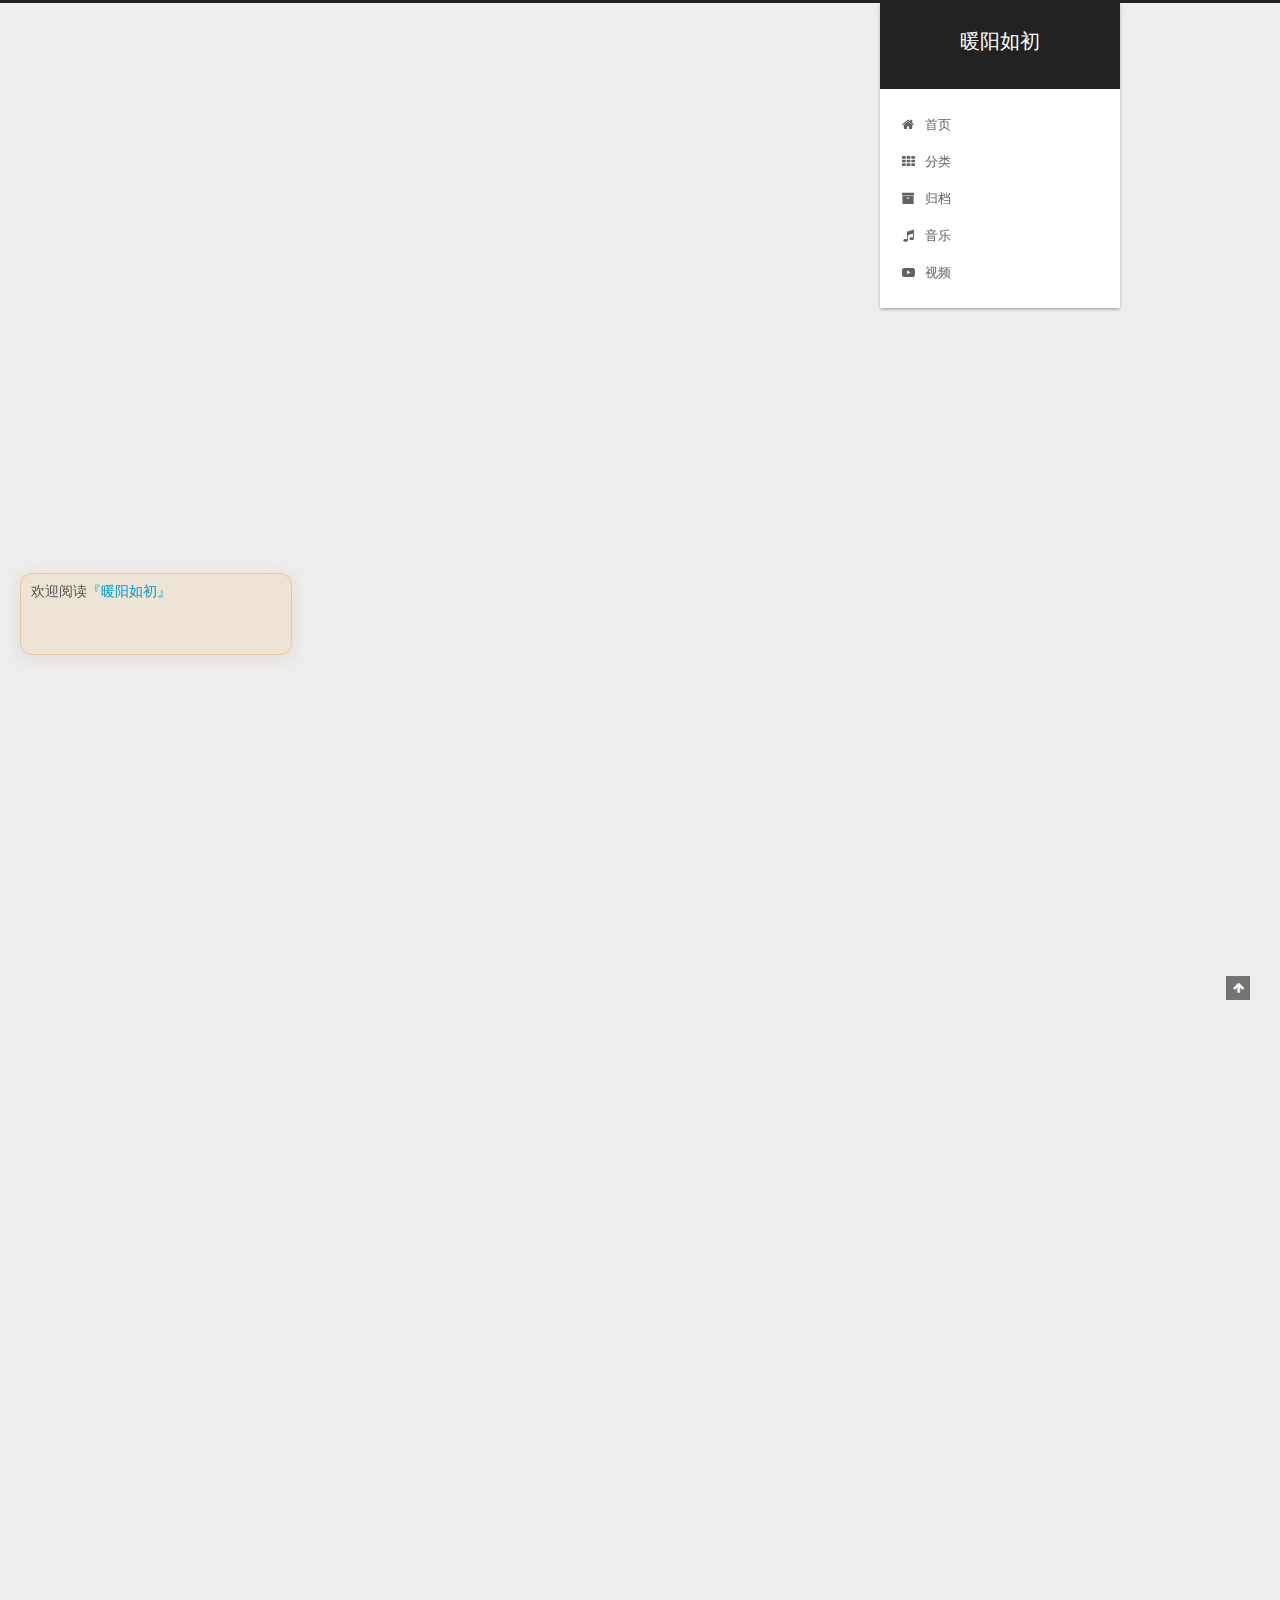
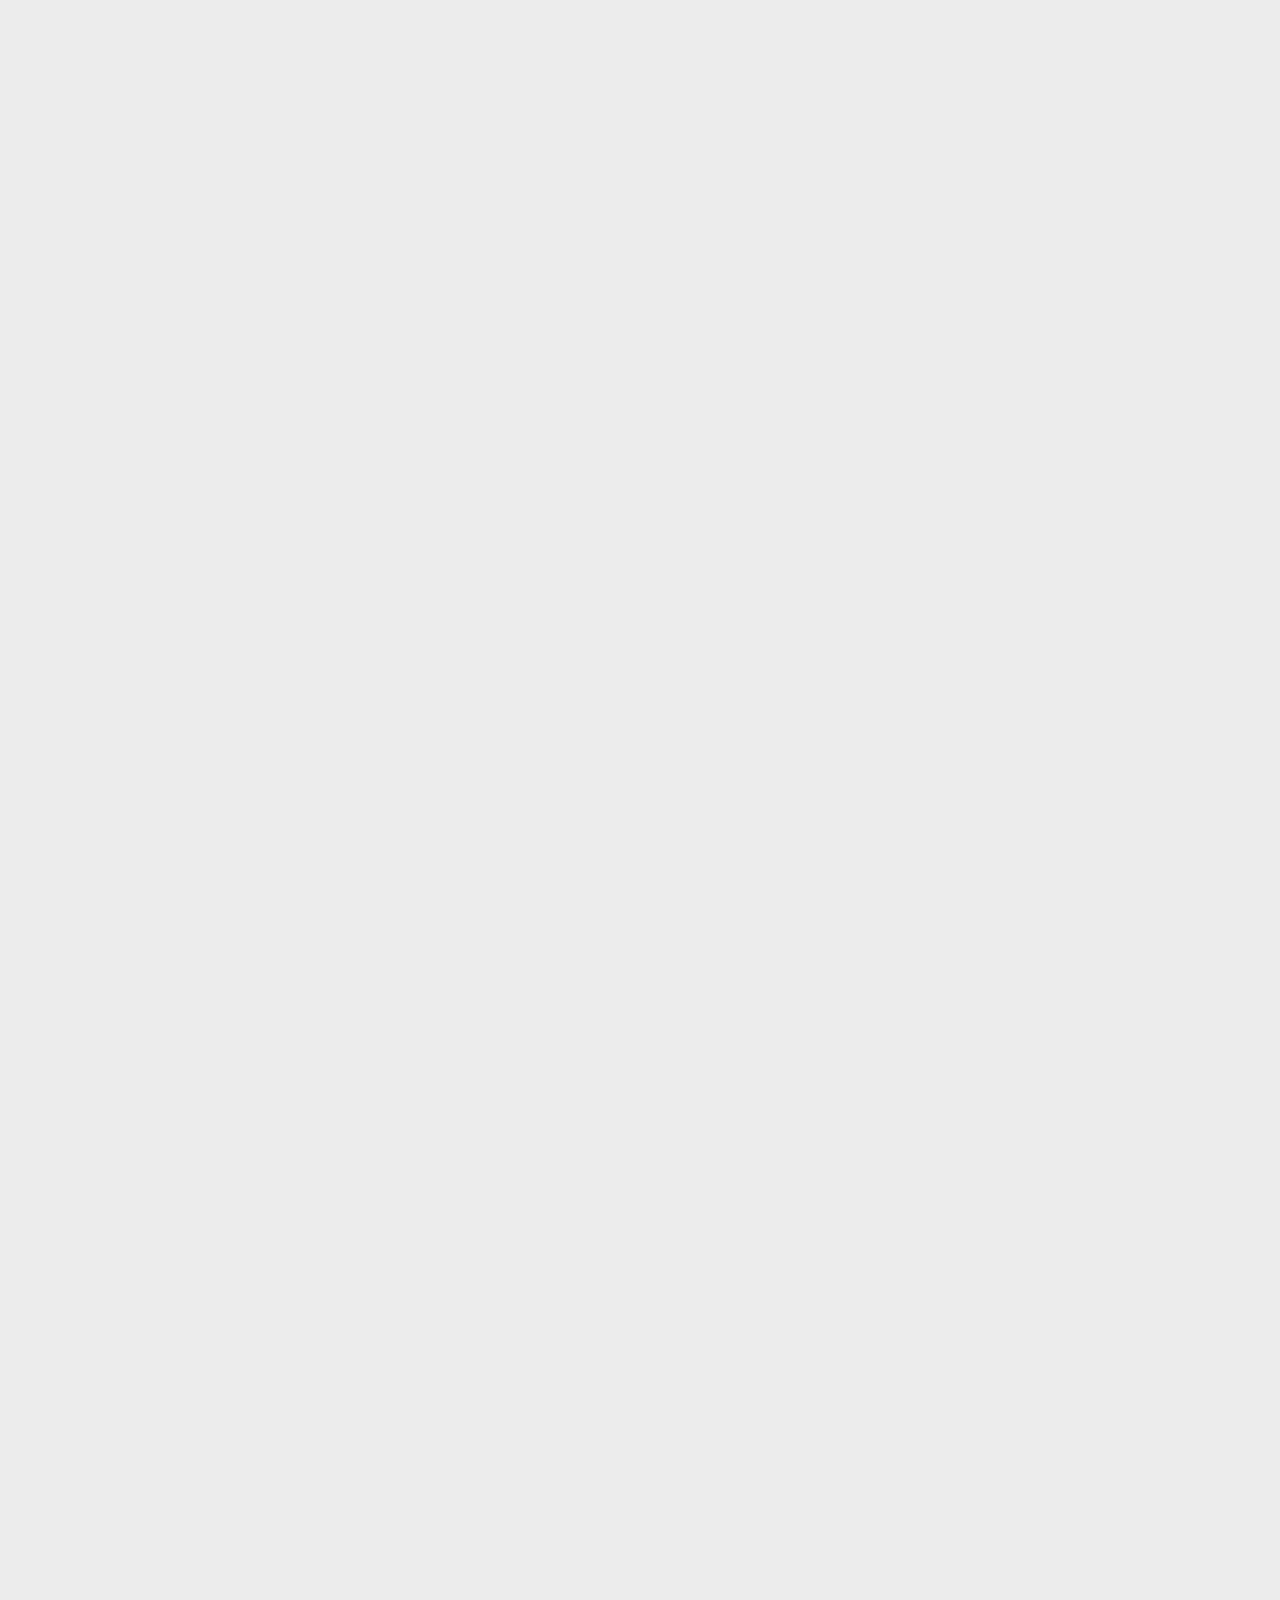
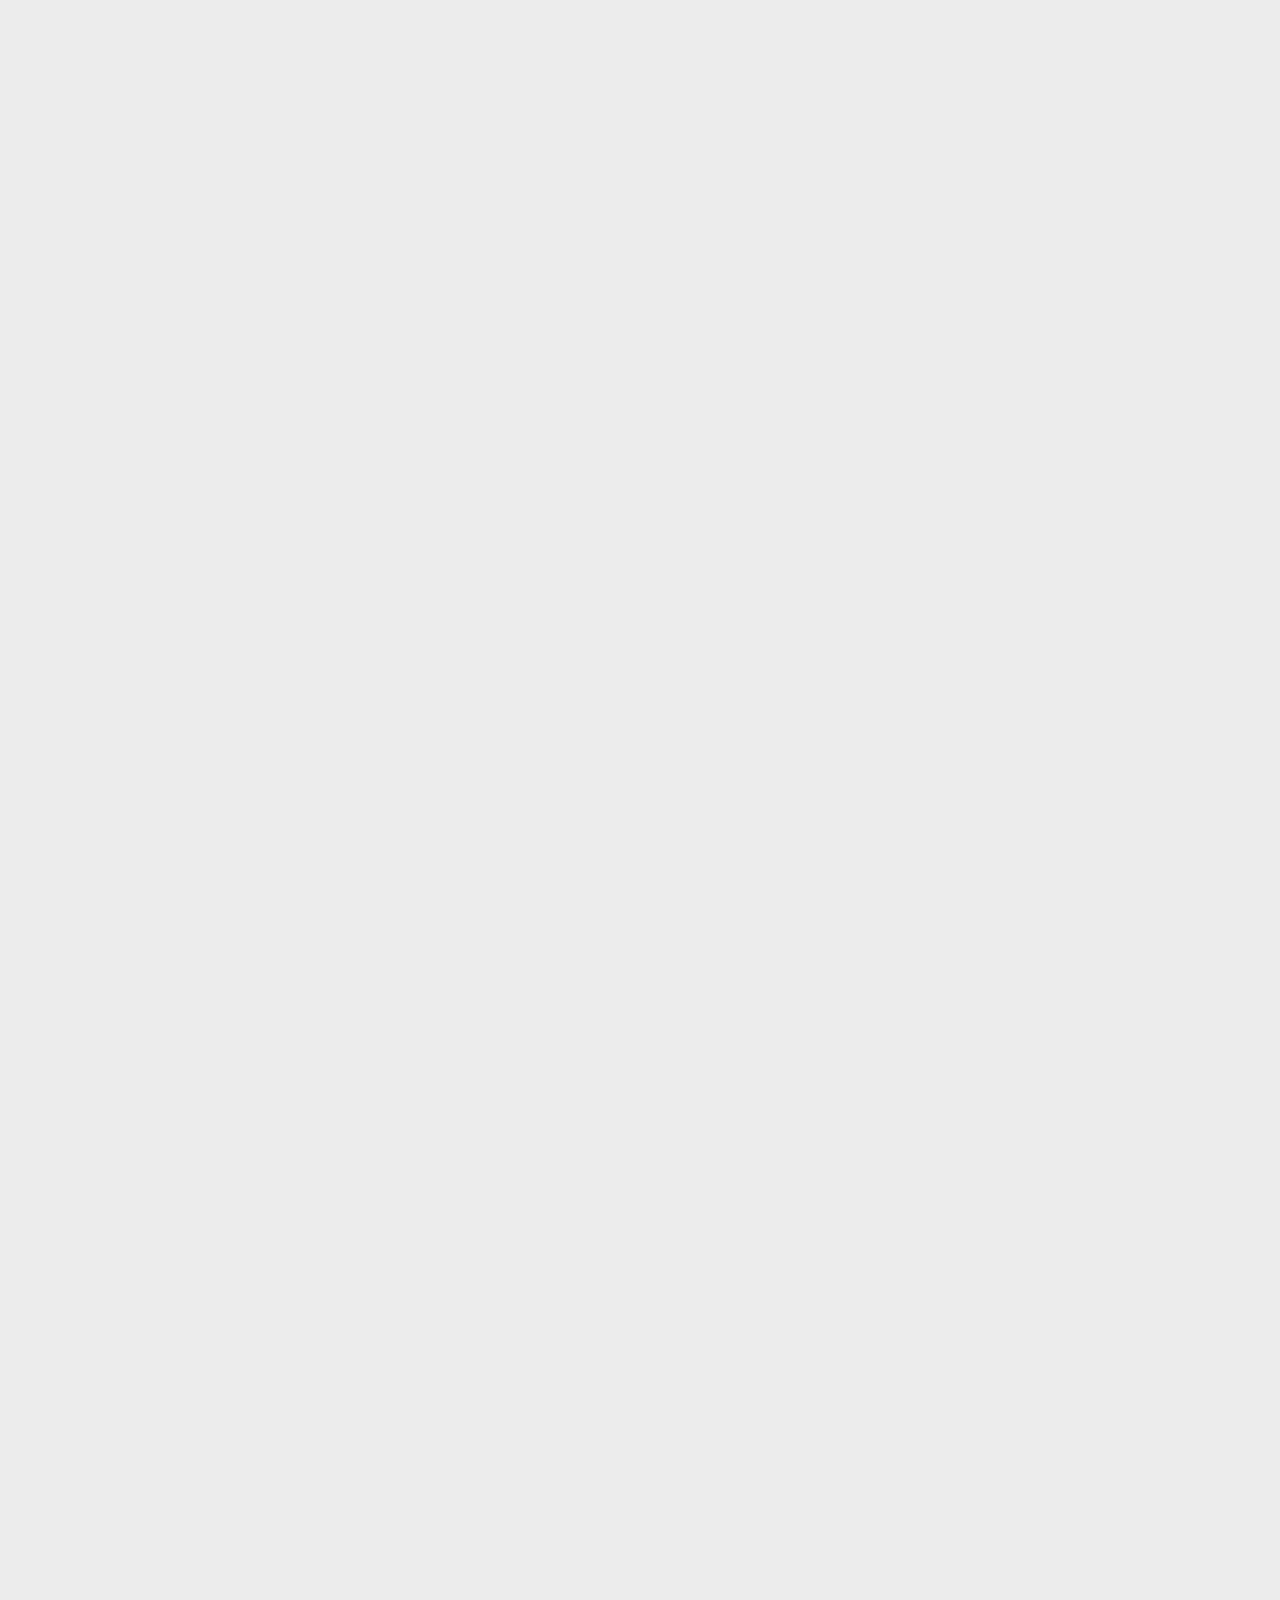
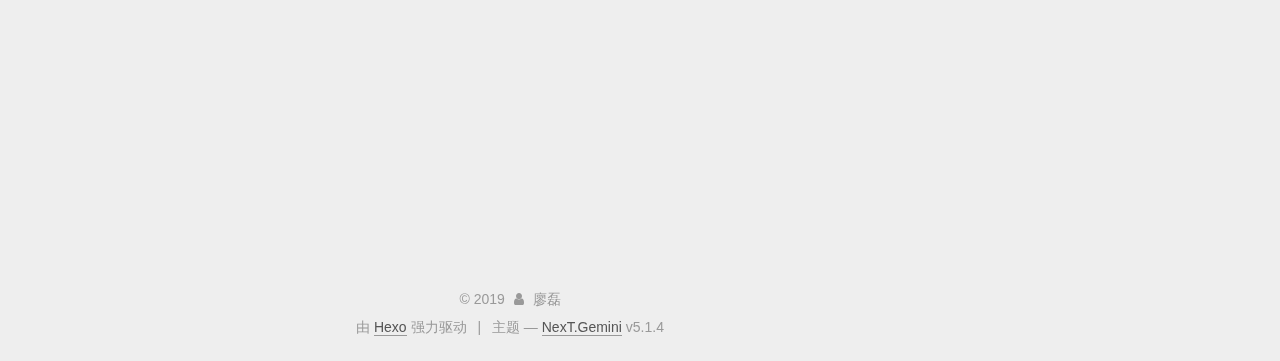
==== index.html @ 7edcfca5 "Site updated: 2019-04-24 14:25:27" ====
<!DOCTYPE html>



  


<html class="theme-next gemini use-motion" lang="zh-Hans">
<head><meta name="generator" content="Hexo 3.8.0">
  <meta charset="UTF-8">
<meta http-equiv="X-UA-Compatible" content="IE=edge">
<meta name="viewport" content="width=device-width, initial-scale=1, maximum-scale=1">
<meta name="theme-color" content="#222">









<meta http-equiv="Cache-Control" content="no-transform">
<meta http-equiv="Cache-Control" content="no-siteapp">
















  
  
  <link href="/lib/fancybox/source/jquery.fancybox.css?v=2.1.5" rel="stylesheet" type="text/css">







<link href="/lib/font-awesome/css/font-awesome.min.css?v=4.6.2" rel="stylesheet" type="text/css">

<link href="/css/main.css?v=5.1.4" rel="stylesheet" type="text/css">


  <link rel="apple-touch-icon" sizes="180x180" href="/images/apple-touch-icon-next.png?v=5.1.4">


  <link rel="icon" type="image/png" sizes="32x32" href="/images/favicon-32x32-next.png?v=5.1.4">


  <link rel="icon" type="image/png" sizes="16x16" href="/images/favicon-16x16-next.png?v=5.1.4">


  <link rel="mask-icon" href="/images/logo.svg?v=5.1.4" color="#222">





  <meta name="keywords" content="Hexo, NexT">










<meta property="og:type" content="website">
<meta property="og:title" content="暖阳如初">
<meta property="og:url" content="http://yoursite.com/index.html">
<meta property="og:site_name" content="暖阳如初">
<meta property="og:locale" content="zh-Hans">
<meta name="twitter:card" content="summary">
<meta name="twitter:title" content="暖阳如初">



<script type="text/javascript" id="hexo.configurations">
  var NexT = window.NexT || {};
  var CONFIG = {
    root: '/',
    scheme: 'Gemini',
    version: '5.1.4',
    sidebar: {"position":"right","display":"post","offset":12,"b2t":false,"scrollpercent":false,"onmobile":false},
    fancybox: true,
    tabs: true,
    motion: {"enable":true,"async":false,"transition":{"post_block":"fadeIn","post_header":"slideDownIn","post_body":"slideDownIn","coll_header":"slideLeftIn","sidebar":"slideUpIn"}},
    duoshuo: {
      userId: '0',
      author: '博主'
    },
    algolia: {
      applicationID: '',
      apiKey: '',
      indexName: '',
      hits: {"per_page":10},
      labels: {"input_placeholder":"Search for Posts","hits_empty":"We didn't find any results for the search: ${query}","hits_stats":"${hits} results found in ${time} ms"}
    }
  };
</script>



  <link rel="canonical" href="http://yoursite.com/">





  <title>暖阳如初</title>
  








</head>

<body itemscope itemtype="http://schema.org/WebPage" lang="zh-Hans">

  
  
    
  

  <div class="container sidebar-position-right 
  page-home">
    <div class="headband"></div>

    <header id="header" class="header" itemscope itemtype="http://schema.org/WPHeader">
      <div class="header-inner"><div class="site-brand-wrapper">
  <div class="site-meta ">
    

    <div class="custom-logo-site-title">
      <a href="/" class="brand" rel="start">
        <span class="logo-line-before"><i></i></span>
        <span class="site-title">暖阳如初</span>
        <span class="logo-line-after"><i></i></span>
      </a>
    </div>
      
        <p class="site-subtitle"></p>
      
  </div>

  <div class="site-nav-toggle">
    <button>
      <span class="btn-bar"></span>
      <span class="btn-bar"></span>
      <span class="btn-bar"></span>
    </button>
  </div>
</div>

<nav class="site-nav">
  

  
    <ul id="menu" class="menu">
      
        
        <li class="menu-item menu-item-home">
          <a href="/" rel="section">
            
              <i class="menu-item-icon fa fa-fw fa-home"></i> <br>
            
            首页
          </a>
        </li>
      
        
        <li class="menu-item menu-item-categories">
          <a href="/categories/" rel="section">
            
              <i class="menu-item-icon fa fa-fw fa-th"></i> <br>
            
            分类
          </a>
        </li>
      
        
        <li class="menu-item menu-item-archives">
          <a href="/archives/" rel="section">
            
              <i class="menu-item-icon fa fa-fw fa-archive"></i> <br>
            
            归档
          </a>
        </li>
      
        
        <li class="menu-item menu-item-music">
          <a href="/music" rel="section">
            
              <i class="menu-item-icon fa fa-fw fa-music"></i> <br>
            
            音乐
          </a>
        </li>
      
        
        <li class="menu-item menu-item-vedio">
          <a href="/vedio" rel="section">
            
              <i class="menu-item-icon fa fa-fw fa-youtube-play"></i> <br>
            
            视频
          </a>
        </li>
      

      
    </ul>
  

  
</nav>



 </div>
    </header>

    <main id="main" class="main">
      <div class="main-inner">
        <div class="content-wrap">
          <div id="content" class="content">
            
  <section id="posts" class="posts-expand">
    
      

  

  
  
  

  <article class="post post-type-normal" itemscope itemtype="http://schema.org/Article">
  
  
  
  <div class="post-block">
    <link itemprop="mainEntityOfPage" href="http://yoursite.com/2019/03/04/ssr教程/">

    <span hidden itemprop="author" itemscope itemtype="http://schema.org/Person">
      <meta itemprop="name" content="廖磊">
      <meta itemprop="description" content>
      <meta itemprop="image" content="/images/avatar.jpg">
    </span>

    <span hidden itemprop="publisher" itemscope itemtype="http://schema.org/Organization">
      <meta itemprop="name" content="暖阳如初">
    </span>

    
      <header class="post-header">

        
        
          <h1 class="post-title" itemprop="name headline">
                
                <a class="post-title-link" href="/2019/03/04/ssr教程/" itemprop="url">使用vps搭建ssr</a></h1>
        

        <div class="post-meta">
          <span class="post-time">
            
              <span class="post-meta-item-icon">
                <i class="fa fa-calendar-o"></i>
              </span>
              
                <span class="post-meta-item-text">发表于</span>
              
              <time title="创建于" itemprop="dateCreated datePublished" datetime="2019-03-04T23:05:00+08:00">
                2019-03-04
              </time>
            

            

            
          </span>

          

          
            
          

          
          

          

          

          

        </div>
      </header>
    

    
    
    
    <div class="post-body" itemprop="articleBody">

      
      

      
        
          
            <h2 id="教程很简单，整个教程分三步："><a href="#教程很简单，整个教程分三步：" class="headerlink" title="教程很简单，整个教程分三步："></a><strong>教程很简单，整个教程分三步</strong>：</h2><p>第一步：购买VPS服务器</p>
<p>第二步：一键部署VPS服务器</p>
<p>第三步：一键加速VPS服务器 （锐速安装，推荐）</p>
<h3 id="第一步：购买VPS服务器"><a href="#第一步：购买VPS服务器" class="headerlink" title="第一步：购买VPS服务器"></a><strong>第一步：购买VPS服务器</strong></h3><p>VPS服务器需要选择国外的，首选国际知名的vultr，速度不错、稳定且性价比高，按小时计费，能够随时开通和删除服务器，新服务器即是新ip。</p>
<p>vultr注册地址:<a href="https://www.vultr.com/?ref=8046196" target="_blank" rel="noopener">http://www.vultr.com</a>（全球15个服务器位置可选，KVM框架，最低2.5美元/月。）</p>
<p><img src="https://www.vultr.com/media/banner_1.png" alt></p>
<p>虽然是英文界面，但是现在的浏览器都有网页翻译功能，鼠标点击右键，选择网页翻译即可翻译成中文。</p>
<p>注册并邮件激活账号，充值后即可购买服务器。充值方式是paypal（首选）或支付宝，使用paypal有银行卡（包括信用卡）即可。paypal注册地址：<a href="https://www.paypal.com/" target="_blank" rel="noopener">https://www.paypal.com</a>（paypal是国际知名的第三方支付服务商，注册一下账号，绑定银行卡即可购买国外商品）</p>
<p><del>2.5美元/月的服务器配置信息：单核 512M内存 20G SSD硬盘 带宽峰值100M 500G流量/月 (此配置已下架)</del></p>
<p>5美元/月的服务器配置信息： 单核 1G内存 25G SSD硬盘 带宽峰值100M 1000G流量/月</p>
<p>10美元/月的服务器配置信息： 单核 2G内存 40G SSD硬盘 带宽峰值100M 2000G流量/月</p>
<p>20美元/月的服务器配置信息： 2cpu 4G内存 60G SSD硬盘 带宽峰值100M 3000G流量/月</p>
<p>40美元/月的服务器配置信息： 4cpu 8G内存 100G SSD硬盘 带宽峰值100M 4000G流量/月</p>
<p><strong><font color="red">vultr实际上是折算成小时来计费的，比如服务器是5美元1个月，那么每小时收费为5/30/24=0.0069美元 会自动从账号中扣费，只要保证账号有钱即可。如果你部署的服务器实测后速度不理想，你可以把它删掉（destroy），重新换个地区的服务器来部署，方便且实用。因为新的服务器就是新的ip，所以当ip被封时这个方法很有用。当ip被封时，为了保证新开的服务器ip和原先的ip不一样，先开新服务器，开好后再删除旧服务器即可。</font></strong></p>
<p>计费从你开通服务器开始算的，不管你有没有使用，即使服务器处于关机状态仍然会计费，如果你没有开通服务器就不算。比如你今天早上开通了服务器，但你有事情，晚上才部署，那么这段时间是会计费的。同理，如果你早上删掉服务器，第二天才开通新的服务器，那么这段时间是不会计费的。在账号的Billing选项里可以看到账户余额。</p>
<p>温馨提醒：同样的服务器位置，不同的宽带类型和地区所搭建的账号的访问速度会不同，这与中国电信、中国联通、中国移动国际出口带宽和线路不同有关，所以以实测为准。可以先选定一个服务器位置来按照教程进行搭建，熟悉搭建方法，当账号搭建完成并进行了bbr加速后，测试下速度自己是否满意，如果满意那就用这个服务器位置的服务器。如果速度不太满意，就一次性开几台不同的服务器位置的服务器，然后按照同样的方法来进行搭建并测试，选择最优的，之后把其它的服务器删掉，按小时计费测试成本可以忽略。<br><strong>账号充值如图</strong>：</p>
<p><img src="https://raw.githubusercontent.com/Alvin9999/pac2/master/pp100.png" alt><br><img src="https://raw.githubusercontent.com/Alvin9999/pac2/master/pp101.png" alt><br><strong>开通服务器步骤如图</strong>：<br><img src="https://raw.githubusercontent.com/Alvin9999/crp_up/master/pac%E6%95%99%E7%A8%8B01.png" alt></p>
<p><img src="https://raw.githubusercontent.com/Alvin9999/crp_up/master/pac%E6%95%99%E7%A8%8B02.png" alt></p>
<h4 id="选择vps操作系统时，建议选择centos6，可以省去更换内核的操作"><a href="#选择vps操作系统时，建议选择centos6，可以省去更换内核的操作" class="headerlink" title="选择vps操作系统时，建议选择centos6，可以省去更换内核的操作"></a>选择vps操作系统时，建议选择centos6，可以省去更换内核的操作</h4><p><img src="https://raw.githubusercontent.com/Alvin9999/crp_up/master/pac%E6%95%99%E7%A8%8B04.png" alt></p>
<h2 id="第二步：部署VPS服务器"><a href="#第二步：部署VPS服务器" class="headerlink" title="第二步：部署VPS服务器"></a><strong>第二步：部署VPS服务器</strong></h2><p>购买服务器后，需要部署一下。因为你买的是虚拟东西，而且又远在国外，我们需要一个叫Xshell的软件来远程部署。Xshell windows版下载地址：</p>
<p><a href="http://45.32.141.248:8000/f/d91974d046/" target="_blank" rel="noopener">国外云盘1下载</a></p>
<p><a href="https://nofile.io/f/eb5dUzYMQK4/Xshell_setup_wm.exe" target="_blank" rel="noopener">国外云盘2下载</a> 提取密码：666</p>
<p><a href="https://www.adrive.com/public/NdK3Ez/Xshell_setup_wm.exe" target="_blank" rel="noopener">国外云盘3下载</a> 密码：123</p>
<p>如果你是苹果电脑操作系统，更简单，无需下载xshell，系统可以直接连接VPS。打开<strong>终端</strong>（Terminal），输入ssh root@ip 其中“ip”替换成你VPS的ip, 按回车键，然后复制粘贴密码，按回车键即可登录。粘贴密码时有可能不显示密码，但不影响， <a href="http://www.cnblogs.com/ghj1976/archive/2013/04/19/3030159.html" target="_blank" rel="noopener">参考设置方法</a> 如果不能用MAC自带的终端连接的话，直接网上搜“MAC连接SSH的软件”，有很多，然后通过软件来连接vps服务器就行，具体操作方式参考windows xshell。<br><strong>部署教程：</strong><br>下载xshell软件并安装后，打开软件</p>
<p><a href="https://raw.githubusercontent.com/Alvin9999/PAC/master/xshell11.png" target="_blank" rel="noopener"><img src="https://raw.githubusercontent.com/Alvin9999/PAC/master/xshell11.png" alt></a></p>
<p>选择文件，新建</p>
<p><a href="https://raw.githubusercontent.com/Alvin9999/PAC/master/xshell12.png" target="_blank" rel="noopener"><img src="https://raw.githubusercontent.com/Alvin9999/PAC/master/xshell12.png" alt></a></p>
<p>随便取个名字，然后把你的服务器ip填上</p>
<p><a href="https://raw.githubusercontent.com/Alvin9999/PAC/master/xshell13.png" target="_blank" rel="noopener"><img src="https://raw.githubusercontent.com/Alvin9999/PAC/master/xshell13.png" alt></a></p>
<p>连接国外ip即服务器时，软件会先后提醒你输入用户名和密码，用户名默认都是root，密码是你购买的服务器系统的密码。</p>
<h3 id="如果xshell连不上服务器，没有弹出让你输入用户名和密码的输入框，表明你开到的ip是一个被封的ip，遇到这种情况，重新开新的服务器，直到能用xshell连上为止，耐心点哦！如果同一个地区开了多台服务器还是不行的话，可以换其它地区。"><a href="#如果xshell连不上服务器，没有弹出让你输入用户名和密码的输入框，表明你开到的ip是一个被封的ip，遇到这种情况，重新开新的服务器，直到能用xshell连上为止，耐心点哦！如果同一个地区开了多台服务器还是不行的话，可以换其它地区。" class="headerlink" title="如果xshell连不上服务器，没有弹出让你输入用户名和密码的输入框，表明你开到的ip是一个被封的ip，遇到这种情况，重新开新的服务器，直到能用xshell连上为止，耐心点哦！如果同一个地区开了多台服务器还是不行的话，可以换其它地区。"></a>如果xshell连不上服务器，没有弹出让你输入用户名和密码的输入框，表明你开到的ip是一个被封的ip，遇到这种情况，重新开新的服务器，直到能用xshell连上为止，耐心点哦！如果同一个地区开了多台服务器还是不行的话，可以换其它地区。</h3><p><a href="https://raw.githubusercontent.com/Alvin9999/PAC/master/xshell14.png" target="_blank" rel="noopener"><img src="https://raw.githubusercontent.com/Alvin9999/PAC/master/xshell14.png" alt></a></p>
<p><a href="https://raw.githubusercontent.com/Alvin9999/PAC/master/ss/xshell2.png" target="_blank" rel="noopener"><img src="https://raw.githubusercontent.com/Alvin9999/PAC/master/ss/xshell2.png" alt></a></p>
<p>用xshell连上服务器后，执行以下命令<br><figure class="highlight plain"><table><tr><td class="gutter"><pre><span class="line">1</span><br></pre></td><td class="code"><pre><span class="line">wget --no-check-certificate https://freed.ga/github/shadowsocksR.sh; bash shadowsocksR.sh</span><br></pre></td></tr></table></figure></p>
<p><a href="https://www.baishitou.cn/wp-content/uploads/2019/04/null20190416111750.jpg" target="_blank" rel="noopener"><img src="https://www.baishitou.cn/wp-content/uploads/2019/04/null20190416111750.jpg" alt></a></p>
<p>若提示：wget :command not found<br>请执行：yum install wget -y<br><a href="https://www.baishitou.cn/wp-content/uploads/2019/04/null20190416111931.jpg" target="_blank" rel="noopener"><img src="https://www.baishitou.cn/wp-content/uploads/2019/04/null20190416111931.jpg" alt></a></p>
<p>设置一下连接密码，</p>
<p><a href="https://www.baishitou.cn/wp-content/uploads/2019/04/null20190416112048.jpg" target="_blank" rel="noopener"><img src="https://www.baishitou.cn/wp-content/uploads/2019/04/null20190416112048.jpg" alt></a></p>
<p>设置端口。</p>
<p>然后按任意键开始安装，等一会后，出现下列提示，说明SSR安装成功。<br><img src="https://www.baishitou.cn/wp-content/uploads/2018/03/QQ%E6%88%AA%E5%9B%BE20180802123036.jpg" alt><br>这张图注意保存<br>因为 Vultr 的所有机房都位于国外，当晚上上网高峰期来临时，在连接速度上会比较慢，所以我们有必要安装一些程序来加速连接速度。本次推荐安装的是锐速加速软件，个人认为目前在提速方面，相比于最新的 Google BBR 拥塞控制算法，锐速尚有优势。</p>
<h3 id="锐速安装"><a href="#锐速安装" class="headerlink" title="锐速安装"></a>锐速安装</h3><p>用Xshell连接服务器后，执行下面命令。</p>
<figure class="highlight plain"><table><tr><td class="gutter"><pre><span class="line">1</span><br></pre></td><td class="code"><pre><span class="line">uname -r</span><br></pre></td></tr></table></figure>
<p><a href="https://www.baishitou.cn/wp-content/uploads/2019/04/null20190416104151.jpg" target="_blank" rel="noopener"><img src="https://www.baishitou.cn/wp-content/uploads/2019/04/null20190416104151.jpg" alt></a></p>
<p>回车后输出当前系统内核版本。主要分三种情况：</p>
<p>_1、结果以 2 开头，例如 2.6.32-696.18.7.el6.x86_64。_</p>
<p>这种输出结果说明我们的服务器为 CentOS6 x64 系统，大家直接查看第三步进行锐速安装即可。</p>
<p>_2、结果以 3 开头，例如 3.10.0-693.11.6.el7.x86_64。_</p>
<p>这种输出结果说明我们的服务器为 CentOS7 x64 系统，大家直接查看第四步进行锐速安装即可。</p>
<p>_3、结果以 4 开头，例如 4.12.10-1.el7.elrepo.x86_64。_</p>
<p>这种输出结果说明我们的服务器已经安装 Google BBR 拥塞控制算法，此时已经无法继续安装锐速。</p>
<p>我用的是 CentOS7 x64 ，所以就以 CentOS7 x64 的来安装</p>
<p>首先更换内核，执行下面命令</p>
<figure class="highlight plain"><table><tr><td class="gutter"><pre><span class="line">1</span><br></pre></td><td class="code"><pre><span class="line">yum install net-tools -y &amp;&amp; wget --no-check-certificate -O appex.sh https://raw.githubusercontent.com/0oVicero0/serverSpeeder_Install/master/appex.sh &amp;&amp; bash appex.sh install</span><br></pre></td></tr></table></figure>
<p><a href="https://www.baishitou.cn/wp-content/uploads/2019/04/null20190416105731.jpg" target="_blank" rel="noopener"><img src="https://www.baishitou.cn/wp-content/uploads/2019/04/null20190416105731.jpg" alt></a></p>
<p>等待内核更换完毕后系统会自动重启并断开连接。</p>
<p>系统重启后，Xshell 软件会断开连接。等待 1~2 分钟服务器即可重启完毕，我们重新连接服务器再次连接服务器，输入下面安装命令</p>
<figure class="highlight plain"><table><tr><td class="gutter"><pre><span class="line">1</span><br></pre></td><td class="code"><pre><span class="line">yum install net-tools -y &amp;&amp; wget --no-check-certificate -O appex.sh https://raw.githubusercontent.com/0oVicero0/serverSpeeder_Install/master/appex.sh &amp;&amp; bash appex.sh install</span><br></pre></td></tr></table></figure>
<p>回车</p>
<p><a href="https://www.baishitou.cn/wp-content/uploads/2019/04/null20190416103832.jpg" target="_blank" rel="noopener"><img src="https://www.baishitou.cn/wp-content/uploads/2019/04/null20190416103832.jpg" alt></a></p>
<p>按回车键继续，系统会自动安装锐速，同时会先后要求我们设置锐速的三项信息。按照下图提示，我们每次都直接回车继续即可。</p>
<p><a href="https://www.baishitou.cn/wp-content/uploads/2019/04/null20190416103917.jpg" target="_blank" rel="noopener"><img src="https://www.baishitou.cn/wp-content/uploads/2019/04/null20190416103917.jpg" alt></a></p>
<p>出现下面信息，就说明锐速安装成功了。</p>
<p><a href="https://www.baishitou.cn/wp-content/uploads/2019/04/null20190416104011.jpg" target="_blank" rel="noopener"><img src="https://www.baishitou.cn/wp-content/uploads/2019/04/null20190416104011.jpg" alt></a></p>
<p>若你的系统选择是CentOS6 x64，不需要更换内核，直接执行下列安装命令</p>
<figure class="highlight plain"><table><tr><td class="gutter"><pre><span class="line">1</span><br></pre></td><td class="code"><pre><span class="line">wget --no-check-certificate -O appex.sh https://raw.githubusercontent.com/0oVicero0/serverSpeeder_Install/master/appex.sh &amp;&amp; bash appex.sh install &apos;2.6.32-642.el6.x86_64&apos;</span><br></pre></td></tr></table></figure>
<p>安装步骤一路回车就行了。</p>
<p>电脑连接：</p>
<p>下载连接工具Shadowsocks<br><a href="https://www.baishitou.cn/download/2675/" target="_blank" rel="noopener">点击下载</a><br>打开后，把连接参数输入。</p>
<p><a href="https://www.baishitou.cn/wp-content/uploads/2019/04/null20190416112946.jpg" target="_blank" rel="noopener"><img src="https://www.baishitou.cn/wp-content/uploads/2019/04/null20190416112946.jpg" alt></a></p>
<p>在电脑右下角Shadowsocks 图标上单击右键。启用系统代理。</p>
<p><a href="https://www.baishitou.cn/wp-content/uploads/2019/04/null20190416113550.jpg" target="_blank" rel="noopener"><img src="https://www.baishitou.cn/wp-content/uploads/2019/04/null20190416113550.jpg" alt></a></p>
<p>然后输入YOUTUBE的网址,成功。</p>

          
        
      
    </div>
    
    
    

    

    

    

    <footer class="post-footer">
      

      

      

      
      
        <div class="post-eof"></div>
      
    </footer>
  </div>
  
  
  
  </article>


    
  </section>

  


          </div>
          


          

        </div>
        
          
  
  <div class="sidebar-toggle">
    <div class="sidebar-toggle-line-wrap">
      <span class="sidebar-toggle-line sidebar-toggle-line-first"></span>
      <span class="sidebar-toggle-line sidebar-toggle-line-middle"></span>
      <span class="sidebar-toggle-line sidebar-toggle-line-last"></span>
    </div>
  </div>

  <aside id="sidebar" class="sidebar">
    
    <div class="sidebar-inner">

      

      

      <section class="site-overview-wrap sidebar-panel sidebar-panel-active">
        <div class="site-overview">
          <div class="site-author motion-element" itemprop="author" itemscope itemtype="http://schema.org/Person">
            
              <img class="site-author-image" itemprop="image" src="/images/avatar.jpg" alt="廖磊">
            
              <p class="site-author-name" itemprop="name">廖磊</p>
              <p class="site-description motion-element" itemprop="description"></p>
          </div>

          <nav class="site-state motion-element">

            
              <div class="site-state-item site-state-posts">
              
                <a href="/archives/">
              
                  <span class="site-state-item-count">1</span>
                  <span class="site-state-item-name">日志</span>
                </a>
              </div>
            

            

            
              
              
              <div class="site-state-item site-state-tags">
                
                  <span class="site-state-item-count">1</span>
                  <span class="site-state-item-name">标签</span>
                
              </div>
            

          </nav>

          

          
            <div class="links-of-author motion-element">
                
                  <span class="links-of-author-item">
                    <a href="https://github.com/liaolei001" target="_blank" title="GitHub">
                      
                        <i class="fa fa-fw fa-github"></i></a>
                  </span>
                
            </div>
          

          
          

          
          

          

        </div>
      </section>

      

      

    </div>
  </aside>


        
      </div>
    </main>

    <footer id="footer" class="footer">
      <div class="footer-inner">
        <div class="copyright">&copy; <span itemprop="copyrightYear">2019</span>
  <span class="with-love">
    <i class="fa fa-user"></i>
  </span>
  <span class="author" itemprop="copyrightHolder">廖磊</span>

  
</div>


  <div class="powered-by">由 <a class="theme-link" target="_blank" href="https://hexo.io">Hexo</a> 强力驱动</div>



  <span class="post-meta-divider">|</span>



  <div class="theme-info">主题 &mdash; <a class="theme-link" target="_blank" href="https://github.com/iissnan/hexo-theme-next">NexT.Gemini</a> v5.1.4</div>




        







        
      </div>
    </footer>

    
      <div class="back-to-top">
        <i class="fa fa-arrow-up"></i>
        
      </div>
    

    

  </div>

  

<script type="text/javascript">
  if (Object.prototype.toString.call(window.Promise) !== '[object Function]') {
    window.Promise = null;
  }
</script>









  












  
  
    <script type="text/javascript" src="/lib/jquery/index.js?v=2.1.3"></script>
  

  
  
    <script type="text/javascript" src="/lib/fastclick/lib/fastclick.min.js?v=1.0.6"></script>
  

  
  
    <script type="text/javascript" src="/lib/jquery_lazyload/jquery.lazyload.js?v=1.9.7"></script>
  

  
  
    <script type="text/javascript" src="/lib/velocity/velocity.min.js?v=1.2.1"></script>
  

  
  
    <script type="text/javascript" src="/lib/velocity/velocity.ui.min.js?v=1.2.1"></script>
  

  
  
    <script type="text/javascript" src="/lib/fancybox/source/jquery.fancybox.pack.js?v=2.1.5"></script>
  


  


  <script type="text/javascript" src="/js/src/utils.js?v=5.1.4"></script>

  <script type="text/javascript" src="/js/src/motion.js?v=5.1.4"></script>



  
  


  <script type="text/javascript" src="/js/src/affix.js?v=5.1.4"></script>

  <script type="text/javascript" src="/js/src/schemes/pisces.js?v=5.1.4"></script>



  

  


  <script type="text/javascript" src="/js/src/bootstrap.js?v=5.1.4"></script>



  


  




	





  





  












  





  

  

  

  
  

  

  

  

  <script src="/live/live2d-widget-master/autoload.js"></script>
</body>
</html>
---- css/main.css ----
/* normalize.css v3.0.2 | MIT License | git.io/normalize */
html {
  font-family: sans-serif; /* 1 */
  -ms-text-size-adjust: 100%; /* 2 */
  -webkit-text-size-adjust: 100%; /* 2 */
}
body {
  margin: 0;
}
article,
aside,
details,
figcaption,
figure,
footer,
header,
hgroup,
main,
menu,
nav,
section,
summary {
  display: block;
}
audio,
canvas,
progress,
video {
  display: inline-block; /* 1 */
  vertical-align: baseline; /* 2 */
}
audio:not([controls]) {
  display: none;
  height: 0;
}
[hidden],
template {
  display: none;
}
a {
  background-color: transparent;
}
a:active,
a:hover {
  outline: 0;
}
abbr[title] {
  border-bottom: 1px dotted;
}
b,
strong {
  font-weight: bold;
}
dfn {
  font-style: italic;
}
h1 {
  font-size: 2em;
  margin: 0.67em 0;
}
mark {
  background: #ff0;
  color: #000;
}
small {
  font-size: 80%;
}
sub,
sup {
  font-size: 75%;
  line-height: 0;
  position: relative;
  vertical-align: baseline;
}
sup {
  top: -0.5em;
}
sub {
  bottom: -0.25em;
}
img {
  border: 0;
}
svg:not(:root) {
  overflow: hidden;
}
figure {
  margin: 1em 40px;
}
hr {
  -moz-box-sizing: content-box;
  box-sizing: content-box;
  height: 0;
}
pre {
  overflow: auto;
}
code,
kbd,
pre,
samp {
  font-family: monospace, monospace;
  font-size: 1em;
}
button,
input,
optgroup,
select,
textarea {
  color: inherit; /* 1 */
  font: inherit; /* 2 */
  margin: 0; /* 3 */
}
button {
  overflow: visible;
}
button,
select {
  text-transform: none;
}
button,
html input[type="button"],
input[type="reset"],
input[type="submit"] {
  -webkit-appearance: button; /* 2 */
  cursor: pointer; /* 3 */
}
button[disabled],
html input[disabled] {
  cursor: default;
}
button::-moz-focus-inner,
input::-moz-focus-inner {
  border: 0;
  padding: 0;
}
input {
  line-height: normal;
}
input[type="checkbox"],
input[type="radio"] {
  box-sizing: border-box; /* 1 */
  padding: 0; /* 2 */
}
input[type="number"]::-webkit-inner-spin-button,
input[type="number"]::-webkit-outer-spin-button {
  height: auto;
}
input[type="search"] {
  -webkit-appearance: textfield; /* 1 */
  -moz-box-sizing: content-box;
  -webkit-box-sizing: content-box; /* 2 */
  box-sizing: content-box;
}
input[type="search"]::-webkit-search-cancel-button,
input[type="search"]::-webkit-search-decoration {
  -webkit-appearance: none;
}
fieldset {
  border: 1px solid #c0c0c0;
  margin: 0 2px;
  padding: 0.35em 0.625em 0.75em;
}
legend {
  border: 0; /* 1 */
  padding: 0; /* 2 */
}
textarea {
  overflow: auto;
}
optgroup {
  font-weight: bold;
}
table {
  border-collapse: collapse;
  border-spacing: 0;
}
td,
th {
  padding: 0;
}
::selection {
  background: #262a30;
  color: #fff;
}
body {
  position: relative;
  font-family: 'Lato', "PingFang SC", "Microsoft YaHei", sans-serif;
  font-size: 14px;
  line-height: 2;
  color: #555;
  background: #eee;
}
@media (max-width: 767px) {
  body {
    padding-right: 0 !important;
  }
}
@media (min-width: 768px) and (max-width: 991px) {
  body {
    padding-right: 0 !important;
  }
}
@media (min-width: 1600px) {
  body {
    font-size: 16px;
  }
}
h1,
h2,
h3,
h4,
h5,
h6 {
  margin: 0;
  padding: 0;
  font-weight: bold;
  line-height: 1.5;
  font-family: 'Lato', "PingFang SC", "Microsoft YaHei", sans-serif;
}
h2,
h3,
h4,
h5,
h6 {
  margin: 20px 0 15px;
}
h1 {
  font-size: 22px;
}
@media (max-width: 767px) {
  h1 {
    font-size: 18px;
  }
}
h2 {
  font-size: 20px;
}
@media (max-width: 767px) {
  h2 {
    font-size: 16px;
  }
}
h3 {
  font-size: 18px;
}
@media (max-width: 767px) {
  h3 {
    font-size: 14px;
  }
}
h4 {
  font-size: 16px;
}
@media (max-width: 767px) {
  h4 {
    font-size: 12px;
  }
}
h5 {
  font-size: 14px;
}
@media (max-width: 767px) {
  h5 {
    font-size: 10px;
  }
}
h6 {
  font-size: 12px;
}
@media (max-width: 767px) {
  h6 {
    font-size: 8px;
  }
}
p {
  margin: 0 0 20px 0;
}
a {
  color: #555;
  text-decoration: none;
  outline: none;
  border-bottom: 1px solid #999;
  word-wrap: break-word;
}
a:hover {
  color: #222;
  border-bottom-color: #222;
}
blockquote {
  margin: 0;
  padding: 0;
}
img {
  display: block;
  margin: auto;
  max-width: 100%;
  height: auto;
}
hr {
  margin: 40px 0;
  height: 3px;
  border: none;
  background-color: #ddd;
  background-image: repeating-linear-gradient(-45deg, #fff, #fff 4px, transparent 4px, transparent 8px);
}
blockquote {
  padding: 0 15px;
  color: #666;
  border-left: 4px solid #ddd;
}
blockquote cite::before {
  content: "-";
  padding: 0 5px;
}
dt {
  font-weight: 700;
}
dd {
  margin: 0;
  padding: 0;
}
kbd {
  border: 1px solid #ccc;
  border-radius: 0.2em;
  box-shadow: 0.1em 0.1em 0.2em rgba(0,0,0,0.1);
  background-color: #f9f9f9;
  font-family: inherit;
  background-image: -webkit-linear-gradient(top, #eee, #fff, #eee);
  padding: 0.1em 0.3em;
  white-space: nowrap;
}
.text-left {
  text-align: left;
}
.text-center {
  text-align: center;
}
.text-right {
  text-align: right;
}
.text-justify {
  text-align: justify;
}
.text-nowrap {
  white-space: nowrap;
}
.text-lowercase {
  text-transform: lowercase;
}
.text-uppercase {
  text-transform: uppercase;
}
.text-capitalize {
  text-transform: capitalize;
}
.center-block {
  display: block;
  margin-left: auto;
  margin-right: auto;
}
.clearfix:before,
.clearfix:after {
  content: " ";
  display: table;
}
.clearfix:after {
  clear: both;
}
.pullquote {
  width: 45%;
}
.pullquote.left {
  float: left;
  margin-left: 5px;
  margin-right: 10px;
}
.pullquote.right {
  float: right;
  margin-left: 10px;
  margin-right: 5px;
}
.affix.affix.affix {
  position: fixed;
}
.translation {
  margin-top: -20px;
  font-size: 14px;
  color: #999;
}
.scrollbar-measure {
  width: 100px;
  height: 100px;
  overflow: scroll;
  position: absolute;
  top: -9999px;
}
.use-motion .motion-element {
  opacity: 0;
}
table {
  margin: 20px 0;
  width: 100%;
  border-collapse: collapse;
  border-spacing: 0;
  border: 1px solid #ddd;
  font-size: 14px;
  table-layout: fixed;
  word-wrap: break-all;
}
table>tbody>tr:nth-of-type(odd) {
  background-color: #f9f9f9;
}
table>tbody>tr:hover {
  background-color: #f5f5f5;
}
caption,
th,
td {
  padding: 8px;
  text-align: left;
  vertical-align: middle;
  font-weight: normal;
}
th,
td {
  border-bottom: 3px solid #ddd;
  border-right: 1px solid #eee;
}
th {
  padding-bottom: 10px;
  font-weight: 700;
}
td {
  border-bottom-width: 1px;
}
html,
body {
  height: 100%;
}
.container {
  position: relative;
  min-height: 100%;
}
.header-inner {
  margin: 0 auto;
  padding: 100px 0 70px;
  width: calc(100% - 252px);
}
@media (min-width: 1600px) {
  .container .header-inner {
    width: 900px;
  }
}
.main {
  padding-bottom: 150px;
}
.main-inner {
  margin: 0 auto;
  width: calc(100% - 252px);
}
@media (min-width: 1600px) {
  .container .main-inner {
    width: 900px;
  }
}
.footer {
  position: absolute;
  left: 0;
  bottom: 0;
  width: 100%;
  min-height: 50px;
}
.footer-inner {
  box-sizing: border-box;
  margin: 20px auto;
  width: calc(100% - 252px);
}
@media (min-width: 1600px) {
  .container .footer-inner {
    width: 900px;
  }
}
pre,
.highlight {
  overflow: auto;
  margin: 20px 0;
  padding: 0;
  font-size: 13px;
  color: #4d4d4c;
  background: #f7f7f7;
  line-height: 1.6;
}
pre,
code {
  font-family: consolas, Menlo, "PingFang SC", "Microsoft YaHei", monospace;
}
code {
  padding: 2px 4px;
  word-wrap: break-word;
  color: #555;
  background: #eee;
  border-radius: 3px;
  font-size: 13px;
}
pre {
  padding: 10px;
}
pre code {
  padding: 0;
  color: #4d4d4c;
  background: none;
  text-shadow: none;
}
.highlight {
  border-radius: 1px;
}
.highlight pre {
  border: none;
  margin: 0;
  padding: 10px 0;
}
.highlight table {
  margin: 0;
  width: auto;
  border: none;
}
.highlight td {
  border: none;
  padding: 0;
}
.highlight figcaption {
  font-size: 1em;
  color: #4d4d4c;
  line-height: 1em;
  margin-bottom: 1em;
}
.highlight figcaption:before,
.highlight figcaption:after {
  content: " ";
  display: table;
}
.highlight figcaption:after {
  clear: both;
}
.highlight figcaption a {
  float: right;
  color: #4d4d4c;
}
.highlight figcaption a:hover {
  border-bottom-color: #4d4d4c;
}
.highlight .gutter pre {
  padding-left: 10px;
  padding-right: 10px;
  color: #869194;
  text-align: right;
  background-color: #eff2f3;
}
.highlight .code pre {
  width: 100%;
  padding-left: 10px;
  padding-right: 10px;
  background-color: #f7f7f7;
}
.highlight .line {
  height: 20px;
}
.gutter {
  -webkit-user-select: none;
  -moz-user-select: none;
  -ms-user-select: none;
  user-select: none;
}
.gist table {
  width: auto;
}
.gist table td {
  border: none;
}
pre .deletion {
  background: #fdd;
}
pre .addition {
  background: #dfd;
}
pre .meta {
  color: #8959a8;
}
pre .comment {
  color: #8e908c;
}
pre .variable,
pre .attribute,
pre .tag,
pre .regexp,
pre .ruby .constant,
pre .xml .tag .title,
pre .xml .pi,
pre .xml .doctype,
pre .html .doctype,
pre .css .id,
pre .css .class,
pre .css .pseudo {
  color: #c82829;
}
pre .number,
pre .preprocessor,
pre .built_in,
pre .literal,
pre .params,
pre .constant,
pre .command {
  color: #f5871f;
}
pre .ruby .class .title,
pre .css .rules .attribute,
pre .string,
pre .value,
pre .inheritance,
pre .header,
pre .ruby .symbol,
pre .xml .cdata,
pre .special,
pre .number,
pre .formula {
  color: #718c00;
}
pre .title,
pre .css .hexcolor {
  color: #3e999f;
}
pre .function,
pre .python .decorator,
pre .python .title,
pre .ruby .function .title,
pre .ruby .title .keyword,
pre .perl .sub,
pre .javascript .title,
pre .coffeescript .title {
  color: #4271ae;
}
pre .keyword,
pre .javascript .function {
  color: #8959a8;
}
.full-image.full-image.full-image.full-image {
  border: none;
  max-width: 100%;
  width: auto;
  margin: 20px auto 25px;
}
@media (min-width: 992px) {
  .full-image.full-image.full-image.full-image {
    max-width: none;
    width: 118%;
    margin: 0 -9%;
  }
}
.blockquote-center,
.page-home .post-type-quote blockquote,
.page-post-detail .post-type-quote blockquote {
  position: relative;
  margin: 40px 0;
  padding: 0;
  border-left: none;
  text-align: center;
}
.blockquote-center::before,
.page-home .post-type-quote blockquote::before,
.page-post-detail .post-type-quote blockquote::before,
.blockquote-center::after,
.page-home .post-type-quote blockquote::after,
.page-post-detail .post-type-quote blockquote::after {
  position: absolute;
  content: ' ';
  display: block;
  width: 100%;
  height: 24px;
  opacity: 0.2;
  background-repeat: no-repeat;
  background-position: 0 -6px;
  background-size: 22px 22px;
}
.blockquote-center::before,
.page-home .post-type-quote blockquote::before,
.page-post-detail .post-type-quote blockquote::before {
  top: -20px;
  background-image: url("../images/quote-l.svg");
  border-top: 1px solid #ccc;
}
.blockquote-center::after,
.page-home .post-type-quote blockquote::after,
.page-post-detail .post-type-quote blockquote::after {
  bottom: -20px;
  background-image: url("../images/quote-r.svg");
  border-bottom: 1px solid #ccc;
  background-position: 100% 8px;
}
.blockquote-center p,
.page-home .post-type-quote blockquote p,
.page-post-detail .post-type-quote blockquote p,
.blockquote-center div,
.page-home .post-type-quote blockquote div,
.page-post-detail .post-type-quote blockquote div {
  text-align: center;
}
.post .post-body .group-picture img {
  box-sizing: border-box;
  padding: 0 3px;
  border: none;
}
.post .group-picture-row {
  overflow: hidden;
  margin-top: 6px;
}
.post .group-picture-row:first-child {
  margin-top: 0;
}
.post .group-picture-column {
  float: left;
}
.page-post-detail .post-body .group-picture-column {
  float: none;
  margin-top: 10px;
  width: auto !important;
}
.page-post-detail .post-body .group-picture-column img {
  margin: 0 auto;
}
.page-archive .group-picture-container {
  overflow: hidden;
}
.page-archive .group-picture-row {
  float: left;
}
.page-archive .group-picture-row:first-child {
  margin-top: 6px;
}
.page-archive .group-picture-column {
  max-width: 150px;
  max-height: 150px;
}
.post-body .note {
  position: relative;
  padding: 15px;
  margin-bottom: 20px;
  border: 1px solid #eee;
  border-left-width: 5px;
  border-radius: 3px;
}
.post-body .note h2,
.post-body .note h3,
.post-body .note h4,
.post-body .note h5,
.post-body .note h6 {
  margin-top: 0;
  margin-bottom: 0;
  border-bottom: initial;
  padding-top: 0 !important;
}
.post-body .note p:first-child,
.post-body .note ul:first-child,
.post-body .note ol:first-child,
.post-body .note table:first-child,
.post-body .note pre:first-child,
.post-body .note blockquote:first-child {
  margin-top: 0;
}
.post-body .note p:last-child,
.post-body .note ul:last-child,
.post-body .note ol:last-child,
.post-body .note table:last-child,
.post-body .note pre:last-child,
.post-body .note blockquote:last-child {
  margin-bottom: 0;
}
.post-body .note.default {
  border-left-color: #777;
}
.post-body .note.default h2,
.post-body .note.default h3,
.post-body .note.default h4,
.post-body .note.default h5,
.post-body .note.default h6 {
  color: #777;
}
.post-body .note.primary {
  border-left-color: #6f42c1;
}
.post-body .note.primary h2,
.post-body .note.primary h3,
.post-body .note.primary h4,
.post-body .note.primary h5,
.post-body .note.primary h6 {
  color: #6f42c1;
}
.post-body .note.info {
  border-left-color: #428bca;
}
.post-body .note.info h2,
.post-body .note.info h3,
.post-body .note.info h4,
.post-body .note.info h5,
.post-body .note.info h6 {
  color: #428bca;
}
.post-body .note.success {
  border-left-color: #5cb85c;
}
.post-body .note.success h2,
.post-body .note.success h3,
.post-body .note.success h4,
.post-body .note.success h5,
.post-body .note.success h6 {
  color: #5cb85c;
}
.post-body .note.warning {
  border-left-color: #f0ad4e;
}
.post-body .note.warning h2,
.post-body .note.warning h3,
.post-body .note.warning h4,
.post-body .note.warning h5,
.post-body .note.warning h6 {
  color: #f0ad4e;
}
.post-body .note.danger {
  border-left-color: #d9534f;
}
.post-body .note.danger h2,
.post-body .note.danger h3,
.post-body .note.danger h4,
.post-body .note.danger h5,
.post-body .note.danger h6 {
  color: #d9534f;
}
.post-body .label {
  display: inline;
  padding: 0 2px;
  white-space: nowrap;
}
.post-body .label.default {
  background-color: #f0f0f0;
}
.post-body .label.primary {
  background-color: #efe6f7;
}
.post-body .label.info {
  background-color: #e5f2f8;
}
.post-body .label.success {
  background-color: #e7f4e9;
}
.post-body .label.warning {
  background-color: #fcf6e1;
}
.post-body .label.danger {
  background-color: #fae8eb;
}
.post-body .tabs {
  position: relative;
  display: block;
  margin-bottom: 20px;
  padding-top: 10px;
}
.post-body .tabs ul.nav-tabs {
  margin: 0;
  padding: 0;
  display: flex;
  margin-bottom: -1px;
}
@media (max-width: 413px) {
  .post-body .tabs ul.nav-tabs {
    display: block;
    margin-bottom: 5px;
  }
}
.post-body .tabs ul.nav-tabs li.tab {
  list-style-type: none !important;
  margin: 0 0.25em 0 0;
  border-top: 3px solid transparent;
  border-left: 1px solid transparent;
  border-right: 1px solid transparent;
}
@media (max-width: 413px) {
  .post-body .tabs ul.nav-tabs li.tab {
    margin: initial;
    border-top: 1px solid transparent;
    border-left: 3px solid transparent;
    border-right: 1px solid transparent;
    border-bottom: 1px solid transparent;
  }
}
.post-body .tabs ul.nav-tabs li.tab a {
  outline: 0;
  border-bottom: initial;
  display: block;
  line-height: 1.8em;
  padding: 0.25em 0.75em;
  transition-duration: 0.2s;
  transition-timing-function: ease-out;
  transition-delay: 0s;
}
.post-body .tabs ul.nav-tabs li.tab a i {
  width: 1.285714285714286em;
}
.post-body .tabs ul.nav-tabs li.tab.active {
  border-top: 3px solid #fc6423;
  border-left: 1px solid #ddd;
  border-right: 1px solid #ddd;
  background-color: #fff;
}
@media (max-width: 413px) {
  .post-body .tabs ul.nav-tabs li.tab.active {
    border-top: 1px solid #ddd;
    border-left: 3px solid #fc6423;
    border-right: 1px solid #ddd;
    border-bottom: 1px solid #ddd;
  }
}
.post-body .tabs ul.nav-tabs li.tab.active a {
  cursor: default;
  color: #555;
}
.post-body .tabs .tab-content {
  background-color: #fff;
}
.post-body .tabs .tab-content .tab-pane {
  border: 1px solid #ddd;
  padding: 20px 20px 0 20px;
}
.post-body .tabs .tab-content .tab-pane:not(.active) {
  display: none !important;
}
.post-body .tabs .tab-content .tab-pane.active {
  display: block !important;
}
.btn {
  display: inline-block;
  padding: 0 20px;
  font-size: 14px;
  color: #555;
  background: #fff;
  border: 2px solid #555;
  text-decoration: none;
  border-radius: 2px;
  transition-property: background-color;
  transition-duration: 0.2s;
  transition-timing-function: ease-in-out;
  transition-delay: 0s;
  line-height: 2;
}
.btn:hover {
  border-color: #222;
  color: #fff;
  background: #222;
}
.btn +.btn {
  margin: 0 0 8px 8px;
}
.btn .fa-fw {
  width: 1.285714285714286em;
  text-align: left;
}
.btn-bar {
  display: block;
  width: 22px;
  height: 2px;
  background: #555;
  border-radius: 1px;
}
.btn-bar+.btn-bar {
  margin-top: 4px;
}
.pagination {
  margin: 120px 0 40px;
  text-align: center;
  border-top: 1px solid #eee;
}
.page-number-basic,
.pagination .prev,
.pagination .next,
.pagination .page-number,
.pagination .space {
  display: inline-block;
  position: relative;
  top: -1px;
  margin: 0 10px;
  padding: 0 11px;
}
@media (max-width: 767px) {
  .page-number-basic,
  .pagination .prev,
  .pagination .next,
  .pagination .page-number,
  .pagination .space {
    margin: 0 5px;
  }
}
.pagination .prev,
.pagination .next,
.pagination .page-number {
  border-bottom: 0;
  border-top: 1px solid #eee;
  transition-property: border-color;
  transition-duration: 0.2s;
  transition-timing-function: ease-in-out;
  transition-delay: 0s;
}
.pagination .prev:hover,
.pagination .next:hover,
.pagination .page-number:hover {
  border-top-color: #222;
}
.pagination .space {
  padding: 0;
  margin: 0;
}
.pagination .prev {
  margin-left: 0;
}
.pagination .next {
  margin-right: 0;
}
.pagination .page-number.current {
  color: #fff;
  background: #ccc;
  border-top-color: #ccc;
}
@media (max-width: 767px) {
  .pagination {
    border-top: none;
  }
  .pagination .prev,
  .pagination .next,
  .pagination .page-number {
    margin-bottom: 10px;
    border-top: 0;
    border-bottom: 1px solid #eee;
    padding: 0 10px;
  }
  .pagination .prev:hover,
  .pagination .next:hover,
  .pagination .page-number:hover {
    border-bottom-color: #222;
  }
}
.comments {
  margin: 60px 20px 0;
}
.tag-cloud {
  text-align: center;
}
.tag-cloud a {
  display: inline-block;
  margin: 10px;
}
.back-to-top {
  box-sizing: border-box;
  position: fixed;
  bottom: -100px;
  right: 30px;
  z-index: 1050;
  padding: 0 6px;
  width: 24px;
  background: #222;
  font-size: 12px;
  opacity: 0.6;
  color: #fff;
  cursor: pointer;
  text-align: center;
  -webkit-transform: translateZ(0);
  transition-property: bottom;
  transition-duration: 0.2s;
  transition-timing-function: ease-in-out;
  transition-delay: 0s;
}
@media (min-width: 768px) and (max-width: 991px) {
  .back-to-top {
    display: none !important;
  }
}
@media (max-width: 767px) {
  .back-to-top {
    display: none !important;
  }
}
.back-to-top.back-to-top-on {
  bottom: 30px;
}
.header {
  background: transparent;
}
.header-inner {
  position: relative;
}
.headband {
  height: 3px;
  background: #222;
}
.site-meta {
  margin: 0;
  text-align: center;
}
@media (max-width: 767px) {
  .site-meta {
    text-align: center;
  }
}
.brand {
  position: relative;
  display: inline-block;
  padding: 0 40px;
  color: #fff;
  background: #222;
  border-bottom: none;
}
.brand:hover {
  color: #fff;
}
.logo {
  display: inline-block;
  margin-right: 5px;
  line-height: 36px;
  vertical-align: top;
}
.site-title {
  display: inline-block;
  vertical-align: top;
  line-height: 36px;
  font-size: 20px;
  font-weight: normal;
  font-family: 'Lato', "PingFang SC", "Microsoft YaHei", sans-serif;
}
.site-subtitle {
  margin-top: 10px;
  font-size: 13px;
  color: #ddd;
}
.use-motion .brand {
  opacity: 0;
}
.use-motion .logo,
.use-motion .site-title,
.use-motion .site-subtitle {
  opacity: 0;
  position: relative;
  top: -10px;
}
.site-nav-toggle {
  display: none;
  position: absolute;
  top: 10px;
  left: 10px;
}
@media (max-width: 767px) {
  .site-nav-toggle {
    display: block;
  }
}
.site-nav-toggle button {
  margin-top: 2px;
  padding: 9px 10px;
  background: transparent;
  border: none;
}
@media (max-width: 767px) {
  .site-nav {
    display: none;
    margin: 0 -10px;
    padding: 0 10px;
    clear: both;
    border-top: 1px solid #ddd;
  }
}
@media (min-width: 768px) and (max-width: 991px) {
  .site-nav {
    display: block !important;
  }
}
@media (min-width: 992px) {
  .site-nav {
    display: block !important;
  }
}
.menu {
  margin-top: 20px;
  padding-left: 0;
  text-align: center;
}
.menu .menu-item {
  display: inline-block;
  margin: 0 10px;
  list-style: none;
}
@media screen and (max-width: 767px) {
  .menu .menu-item {
    margin-top: 10px;
  }
}
.menu .menu-item a {
  display: block;
  font-size: 13px;
  line-height: inherit;
  border-bottom: 1px solid transparent;
  transition-property: border-color;
  transition-duration: 0.2s;
  transition-timing-function: ease-in-out;
  transition-delay: 0s;
}
.menu .menu-item a:hover,
.menu-item-active a {
  border-bottom-color: #222;
}
.menu .menu-item .fa {
  margin-right: 5px;
}
.use-motion .menu-item {
  opacity: 0;
}
.post-body {
  font-family: 'Lato', "PingFang SC", "Microsoft YaHei", sans-serif;
}
@media (max-width: 767px) {
  .post-body {
    word-break: break-word;
  }
}
.post-body .fancybox img {
  display: block !important;
  margin: 0 auto;
  cursor: pointer;
  cursor: zoom-in;
  cursor: -webkit-zoom-in;
}
.post-body .image-caption,
.post-body .figure .caption {
  margin: -20px auto 15px;
  text-align: center;
  font-size: 14px;
  color: #999;
  font-weight: bold;
  line-height: 1;
}
.post-sticky-flag {
  display: inline-block;
  font-size: 16px;
  -ms-transform: rotate(30deg);
  -webkit-transform: rotate(30deg);
  -moz-transform: rotate(30deg);
  -ms-transform: rotate(30deg);
  -o-transform: rotate(30deg);
  transform: rotate(30deg);
}
.use-motion .post-block,
.use-motion .pagination,
.use-motion .comments {
  opacity: 0;
}
.use-motion .post-header {
  opacity: 0;
}
.use-motion .post-body {
  opacity: 0;
}
.use-motion .collection-title {
  opacity: 0;
}
.posts-expand {
  padding-top: 40px;
}
@media (max-width: 767px) {
  .posts-expand {
    margin: 0 20px;
  }
  .post-body pre .gutter pre {
    padding-right: 10px;
  }
  .post-body .highlight {
    margin-left: 0px;
    margin-right: 0px;
    padding: 0;
  }
  .post-body .highlight .gutter pre {
    padding-right: 10px;
  }
}
@media (min-width: 992px) {
  .posts-expand .post-body {
    text-align: justify;
  }
}
.posts-expand .post-body h2,
.posts-expand .post-body h3,
.posts-expand .post-body h4,
.posts-expand .post-body h5,
.posts-expand .post-body h6 {
  padding-top: 10px;
}
.posts-expand .post-body h2 .header-anchor,
.posts-expand .post-body h3 .header-anchor,
.posts-expand .post-body h4 .header-anchor,
.posts-expand .post-body h5 .header-anchor,
.posts-expand .post-body h6 .header-anchor {
  float: right;
  margin-left: 10px;
  color: #ccc;
  border-bottom-style: none;
  visibility: hidden;
}
.posts-expand .post-body h2 .header-anchor:hover,
.posts-expand .post-body h3 .header-anchor:hover,
.posts-expand .post-body h4 .header-anchor:hover,
.posts-expand .post-body h5 .header-anchor:hover,
.posts-expand .post-body h6 .header-anchor:hover {
  color: inherit;
}
.posts-expand .post-body h2:hover .header-anchor,
.posts-expand .post-body h3:hover .header-anchor,
.posts-expand .post-body h4:hover .header-anchor,
.posts-expand .post-body h5:hover .header-anchor,
.posts-expand .post-body h6:hover .header-anchor {
  visibility: visible;
}
.posts-expand .post-body ul li {
  list-style: circle;
}
.posts-expand .post-body img {
  box-sizing: border-box;
  margin: auto;
  padding: 3px;
  border: 1px solid #ddd;
}
.posts-expand .post-body .fancybox img {
  margin: 0 auto 25px;
}
@media (max-width: 767px) {
  .posts-collapse {
    margin: 0 20px;
  }
  .posts-collapse .post-title,
  .posts-collapse .post-meta {
    display: block;
    width: auto;
    text-align: left;
  }
}
.posts-collapse {
  position: relative;
  z-index: 1010;
  margin-left: 55px;
}
.posts-collapse::after {
  content: " ";
  position: absolute;
  top: 20px;
  left: 0;
  margin-left: -2px;
  width: 4px;
  height: 100%;
  background: #f5f5f5;
  z-index: -1;
}
@media (max-width: 767px) {
  .posts-collapse {
    margin: 0 20px;
  }
}
.posts-collapse .collection-title {
  position: relative;
  margin: 60px 0;
}
.posts-collapse .collection-title h1,
.posts-collapse .collection-title h2 {
  margin-left: 20px;
}
.posts-collapse .collection-title small {
  color: #bbb;
  margin-left: 5px;
}
.posts-collapse .collection-title::before {
  content: " ";
  position: absolute;
  left: 0;
  top: 50%;
  margin-left: -4px;
  margin-top: -4px;
  width: 8px;
  height: 8px;
  background: #bbb;
  border-radius: 50%;
}
.posts-collapse .post {
  margin: 30px 0;
}
.posts-collapse .post-header {
  position: relative;
  transition-duration: 0.2s;
  transition-timing-function: ease-in-out;
  transition-delay: 0s;
  transition-property: border;
  border-bottom: 1px dashed #ccc;
}
.posts-collapse .post-header::before {
  content: " ";
  position: absolute;
  left: 0;
  top: 12px;
  width: 6px;
  height: 6px;
  margin-left: -4px;
  background: #bbb;
  border-radius: 50%;
  border: 1px solid #fff;
  transition-duration: 0.2s;
  transition-timing-function: ease-in-out;
  transition-delay: 0s;
  transition-property: background;
}
.posts-collapse .post-header:hover {
  border-bottom-color: #666;
}
.posts-collapse .post-header:hover::before {
  background: #222;
}
.posts-collapse .post-meta {
  position: absolute;
  font-size: 12px;
  left: 20px;
  top: 5px;
}
.posts-collapse .post-comments-count {
  display: none;
}
.posts-collapse .post-title {
  margin-left: 60px;
  font-size: 16px;
  font-weight: normal;
  line-height: inherit;
}
.posts-collapse .post-title::after {
  margin-left: 3px;
  opacity: 0.6;
}
.posts-collapse .post-title a {
  color: #666;
  border-bottom: none;
}
.page-home .post-type-quote .post-header,
.page-post-detail .post-type-quote .post-header,
.page-home .post-type-quote .post-tags,
.page-post-detail .post-type-quote .post-tags {
  display: none;
}
.posts-expand .post-title {
  text-align: center;
  word-break: break-word;
  font-weight: 400;
}
.posts-expand .post-title-link {
  display: inline-block;
  position: relative;
  color: #555;
  border-bottom: none;
  line-height: 1.2;
  vertical-align: top;
}
.posts-expand .post-title-link::before {
  content: "";
  position: absolute;
  width: 100%;
  height: 2px;
  bottom: 0;
  left: 0;
  background-color: #000;
  visibility: hidden;
  -webkit-transform: scaleX(0);
  -moz-transform: scaleX(0);
  -ms-transform: scaleX(0);
  -o-transform: scaleX(0);
  transform: scaleX(0);
  transition-duration: 0.2s;
  transition-timing-function: ease-in-out;
  transition-delay: 0s;
}
.posts-expand .post-title-link:hover::before {
  visibility: visible;
  -webkit-transform: scaleX(1);
  -moz-transform: scaleX(1);
  -ms-transform: scaleX(1);
  -o-transform: scaleX(1);
  transform: scaleX(1);
}
.posts-expand .post-title-link .fa {
  font-size: 16px;
}
.posts-expand .post-meta {
  margin: 3px 0 60px 0;
  color: #999;
  font-family: 'Lato', "PingFang SC", "Microsoft YaHei", sans-serif;
  font-size: 12px;
  text-align: center;
}
.posts-expand .post-meta .post-category-list {
  display: inline-block;
  margin: 0;
  padding: 3px;
}
.posts-expand .post-meta .post-category-list-link {
  color: #999;
}
.posts-expand .post-meta .post-description {
  font-size: 14px;
  margin-top: 2px;
}
.post-meta-divider {
  margin: 0 0.5em;
}
.post-meta-item-icon {
  margin-right: 3px;
}
@media (min-width: 768px) and (max-width: 991px) {
  .post-meta-item-icon {
    display: inline-block;
  }
}
@media (max-width: 767px) {
  .post-meta-item-icon {
    display: inline-block;
  }
}
@media (min-width: 768px) and (max-width: 991px) {
  .post-meta-item-text {
    display: none;
  }
}
@media (max-width: 767px) {
  .post-meta-item-text {
    display: none;
  }
}
@media (max-width: 767px) {
  .posts-expand .post-comments-count {
    display: none;
  }
}
.post-button {
  margin-top: 40px;
}
.posts-expand .post-tags {
  margin-top: 40px;
  text-align: center;
}
.posts-expand .post-tags a {
  display: inline-block;
  margin-right: 10px;
  font-size: 13px;
}
.post-nav {
  display: table;
  margin-top: 15px;
  width: 100%;
  border-top: 1px solid #eee;
}
.post-nav-divider {
  display: table-cell;
  width: 10%;
}
.post-nav-item {
  display: table-cell;
  padding: 10px 0 0 0;
  width: 45%;
  vertical-align: top;
}
.post-nav-item a {
  position: relative;
  display: block;
  line-height: 25px;
  font-size: 14px;
  color: #555;
  border-bottom: none;
}
.post-nav-item a:hover {
  color: #222;
  border-bottom: none;
}
.post-nav-item a:active {
  top: 2px;
}
.post-nav-item .fa {
  position: absolute;
  top: 8px;
  left: 0;
  font-size: 12px;
}
.post-nav-next a {
  padding-left: 15px;
}
.post-nav-prev {
  text-align: right;
}
.post-nav-prev a {
  padding-right: 15px;
}
.post-nav-prev .fa {
  right: 0;
  left: auto;
}
.posts-expand .post-eof {
  display: block;
  margin: 80px auto 60px;
  width: 8%;
  height: 1px;
  background: #ccc;
  text-align: center;
}
.post:last-child .post-eof.post-eof.post-eof {
  display: none;
}
.post-gallery {
  display: table;
  table-layout: fixed;
  width: 100%;
  border-collapse: separate;
}
.post-gallery-row {
  display: table-row;
}
.post-gallery .post-gallery-img {
  display: table-cell;
  text-align: center;
  vertical-align: middle;
  border: none;
}
.post-gallery .post-gallery-img img {
  max-width: 100%;
  max-height: 100%;
  border: none;
}
.fancybox-close,
.fancybox-close:hover {
  border: none;
}
.rtl.post-body p,
.rtl.post-body a,
.rtl.post-body h1,
.rtl.post-body h2,
.rtl.post-body h3,
.rtl.post-body h4,
.rtl.post-body h5,
.rtl.post-body h6,
.rtl.post-body li,
.rtl.post-body ul,
.rtl.post-body ol {
  direction: rtl;
  font-family: UKIJ Ekran;
}
.rtl.post-title {
  font-family: UKIJ Ekran;
}
.sidebar {
  position: fixed;
  right: 0;
  top: 0;
  bottom: 0;
  width: 0;
  z-index: 1040;
  box-shadow: inset 0 2px 6px #000;
  background: #222;
  -webkit-transform: translateZ(0);
}
.sidebar a {
  color: #999;
  border-bottom-color: #555;
}
.sidebar a:hover {
  color: #eee;
}
@media (min-width: 768px) and (max-width: 991px) {
  .sidebar {
    display: none !important;
  }
}
@media (max-width: 767px) {
  .sidebar {
    display: none !important;
  }
}
.sidebar-inner {
  position: relative;
  padding: 20px 10px;
  color: #999;
  text-align: center;
}
.site-overview-wrap {
  overflow: hidden;
}
.site-overview {
  overflow-y: auto;
  overflow-x: hidden;
}
.sidebar-toggle {
  position: fixed;
  right: 30px;
  bottom: 45px;
  width: 14px;
  height: 14px;
  padding: 5px;
  background: #222;
  line-height: 0;
  z-index: 1050;
  cursor: pointer;
  -webkit-transform: translateZ(0);
}
@media (min-width: 768px) and (max-width: 991px) {
  .sidebar-toggle {
    display: none !important;
  }
}
@media (max-width: 767px) {
  .sidebar-toggle {
    display: none !important;
  }
}
.sidebar-toggle-line {
  position: relative;
  display: inline-block;
  vertical-align: top;
  height: 2px;
  width: 100%;
  background: #fff;
  margin-top: 3px;
}
.sidebar-toggle-line:first-child {
  margin-top: 0;
}
.site-author-image {
  display: block;
  border-radius: 50%;
  margin: 0 auto;
  padding: 2px;
  max-width: 120px;
  height: auto;
  border: 1px solid #eee;
}
.site-author-name {
  margin: 0;
  text-align: center;
  color: #222;
  font-weight: 600;
}
.site-description {
  margin-top: 0;
  text-align: center;
  font-size: 13px;
  color: #999;
}
.site-state {
  overflow: hidden;
  line-height: 1.4;
  white-space: nowrap;
  text-align: center;
}
.site-state-item {
  display: inline-block;
  padding: 0 15px;
  border-left: 1px solid #eee;
}
.site-state-item:first-child {
  border-left: none;
}
.site-state-item a {
  border-bottom: none;
}
.site-state-item-count {
  display: block;
  text-align: center;
  color: inherit;
  font-weight: 600;
  font-size: 16px;
}
.site-state-item-name {
  font-size: 13px;
  color: #999;
}
.feed-link {
  margin-top: 20px;
}
.feed-link a {
  display: inline-block;
  padding: 0 15px;
  color: #fc6423;
  border: 1px solid #fc6423;
  border-radius: 4px;
}
.feed-link a i {
  color: #fc6423;
  font-size: 14px;
}
.feed-link a:hover {
  color: #fff;
  background: #fc6423;
}
.feed-link a:hover i {
  color: #fff;
}
.links-of-author {
  margin-top: 20px;
}
.links-of-author a {
  display: inline-block;
  vertical-align: middle;
  margin-right: 10px;
  margin-bottom: 10px;
  border-bottom-color: #555;
  font-size: 13px;
}
.links-of-author a:before {
  display: inline-block;
  vertical-align: middle;
  margin-right: 3px;
  content: " ";
  width: 4px;
  height: 4px;
  border-radius: 50%;
  background: #ffffac;
}
.links-of-blogroll {
  font-size: 13px;
}
.links-of-blogroll-title {
  margin-top: 20px;
  font-size: 14px;
  font-weight: 600;
}
.links-of-blogroll-list {
  margin: 0;
  padding: 0;
  list-style: none;
}
.links-of-blogroll-item {
  padding: 2px 10px;
}
.links-of-blogroll-item a {
  max-width: 280px;
  box-sizing: border-box;
  display: inline-block;
  overflow: hidden;
  white-space: nowrap;
  text-overflow: ellipsis;
}
.sidebar-nav {
  margin: 0 0 20px;
  padding-left: 0;
}
.sidebar-nav li {
  display: inline-block;
  cursor: pointer;
  border-bottom: 1px solid transparent;
  font-size: 14px;
  color: #555;
}
.sidebar-nav li:hover {
  color: #fc6423;
}
.page-post-detail .sidebar-nav-toc {
  padding: 0 5px;
}
.page-post-detail .sidebar-nav-overview {
  margin-left: 10px;
}
.sidebar-nav .sidebar-nav-active {
  color: #fc6423;
  border-bottom-color: #fc6423;
}
.sidebar-nav .sidebar-nav-active:hover {
  color: #fc6423;
}
.sidebar-panel {
  display: none;
}
.sidebar-panel-active {
  display: block;
}
.post-toc-empty {
  font-size: 14px;
  color: #666;
}
.post-toc-wrap {
  overflow: hidden;
}
.post-toc {
  overflow: auto;
}
.post-toc ol {
  margin: 0;
  padding: 0 2px 5px 10px;
  text-align: left;
  list-style: none;
  font-size: 14px;
}
.post-toc ol > ol {
  padding-left: 0;
}
.post-toc ol a {
  transition-duration: 0.2s;
  transition-timing-function: ease-in-out;
  transition-delay: 0s;
  transition-property: all;
  color: #666;
  border-bottom-color: #ccc;
}
.post-toc ol a:hover {
  color: #000;
  border-bottom-color: #000;
}
.post-toc .nav-item {
  overflow: hidden;
  text-overflow: ellipsis;
  text-align: justify;
  white-space: nowrap;
  line-height: 1.8;
}
.post-toc .nav .nav-child {
  display: none;
}
.post-toc .nav .active > .nav-child {
  display: block;
}
.post-toc .nav .active-current > .nav-child {
  display: block;
}
.post-toc .nav .active-current > .nav-child > .nav-item {
  display: block;
}
.post-toc .nav .active > a {
  color: #fc6423;
  border-bottom-color: #fc6423;
}
.post-toc .nav .active-current > a {
  color: #fc6423;
}
.post-toc .nav .active-current > a:hover {
  color: #fc6423;
}
.footer {
  font-size: 14px;
  color: #999;
}
.footer img {
  border: none;
}
.footer-inner {
  text-align: center;
}
.with-love {
  display: inline-block;
  margin: 0 5px;
}
.powered-by,
.theme-info {
  display: inline-block;
}
.cc-license {
  margin-top: 10px;
  text-align: center;
}
.cc-license .cc-opacity {
  opacity: 0.7;
  border-bottom: none;
}
.cc-license .cc-opacity:hover {
  opacity: 0.9;
}
.cc-license img {
  display: inline-block;
}
.theme-next #ds-thread #ds-reset {
  color: #555;
}
.theme-next #ds-thread #ds-reset .ds-replybox {
  margin-bottom: 30px;
}
.theme-next #ds-thread #ds-reset .ds-replybox .ds-avatar,
.theme-next #ds-reset .ds-avatar img {
  box-shadow: none;
}
.theme-next #ds-thread #ds-reset .ds-textarea-wrapper {
  border-color: #c7d4e1;
  background: none;
  border-top-right-radius: 3px;
  border-top-left-radius: 3px;
}
.theme-next #ds-thread #ds-reset .ds-textarea-wrapper textarea {
  height: 60px;
}
.theme-next #ds-reset .ds-rounded-top {
  border-radius: 0;
}
.theme-next #ds-thread #ds-reset .ds-post-toolbar {
  box-sizing: border-box;
  border: 1px solid #c7d4e1;
  background: #f6f8fa;
}
.theme-next #ds-thread #ds-reset .ds-post-options {
  height: 40px;
  border: none;
  background: none;
}
.theme-next #ds-thread #ds-reset .ds-toolbar-buttons {
  top: 11px;
}
.theme-next #ds-thread #ds-reset .ds-sync {
  top: 5px;
}
.theme-next #ds-thread #ds-reset .ds-post-button {
  top: 4px;
  right: 5px;
  width: 90px;
  height: 30px;
  border: 1px solid #c5ced7;
  border-radius: 3px;
  background-image: linear-gradient(#fbfbfc, #f5f7f9);
  color: #60676d;
}
.theme-next #ds-thread #ds-reset .ds-post-button:hover {
  background-position: 0 -30px;
  color: #60676d;
}
.theme-next #ds-thread #ds-reset .ds-comments-info {
  padding: 10px 0;
}
.theme-next #ds-thread #ds-reset .ds-sort {
  display: none;
}
.theme-next #ds-thread #ds-reset li.ds-tab a.ds-current {
  border: none;
  background: #f6f8fa;
  color: #60676d;
}
.theme-next #ds-thread #ds-reset li.ds-tab a.ds-current:hover {
  background-color: #e9f0f7;
  color: #60676d;
}
.theme-next #ds-thread #ds-reset li.ds-tab a {
  border-radius: 2px;
  padding: 5px;
}
.theme-next #ds-thread #ds-reset .ds-login-buttons p {
  color: #999;
  line-height: 36px;
}
.theme-next #ds-thread #ds-reset .ds-login-buttons .ds-service-list li {
  height: 28px;
}
.theme-next #ds-thread #ds-reset .ds-service-list a {
  background: none;
  padding: 5px;
  border: 1px solid;
  border-radius: 3px;
  text-align: center;
}
.theme-next #ds-thread #ds-reset .ds-service-list a:hover {
  color: #fff;
  background: #666;
}
.theme-next #ds-thread #ds-reset .ds-service-list .ds-weibo {
  color: #fc9b00;
  border-color: #fc9b00;
}
.theme-next #ds-thread #ds-reset .ds-service-list .ds-weibo:hover {
  background: #fc9b00;
}
.theme-next #ds-thread #ds-reset .ds-service-list .ds-qq {
  color: #60a3ec;
  border-color: #60a3ec;
}
.theme-next #ds-thread #ds-reset .ds-service-list .ds-qq:hover {
  background: #60a3ec;
}
.theme-next #ds-thread #ds-reset .ds-service-list .ds-renren {
  color: #2e7ac4;
  border-color: #2e7ac4;
}
.theme-next #ds-thread #ds-reset .ds-service-list .ds-renren:hover {
  background: #2e7ac4;
}
.theme-next #ds-thread #ds-reset .ds-service-list .ds-douban {
  color: #37994c;
  border-color: #37994c;
}
.theme-next #ds-thread #ds-reset .ds-service-list .ds-douban:hover {
  background: #37994c;
}
.theme-next #ds-thread #ds-reset .ds-service-list .ds-kaixin {
  color: #fef20d;
  border-color: #fef20d;
}
.theme-next #ds-thread #ds-reset .ds-service-list .ds-kaixin:hover {
  background: #fef20d;
}
.theme-next #ds-thread #ds-reset .ds-service-list .ds-netease {
  color: #f00;
  border-color: #f00;
}
.theme-next #ds-thread #ds-reset .ds-service-list .ds-netease:hover {
  background: #f00;
}
.theme-next #ds-thread #ds-reset .ds-service-list .ds-sohu {
  color: #ffcb05;
  border-color: #ffcb05;
}
.theme-next #ds-thread #ds-reset .ds-service-list .ds-sohu:hover {
  background: #ffcb05;
}
.theme-next #ds-thread #ds-reset .ds-service-list .ds-baidu {
  color: #2831e0;
  border-color: #2831e0;
}
.theme-next #ds-thread #ds-reset .ds-service-list .ds-baidu:hover {
  background: #2831e0;
}
.theme-next #ds-thread #ds-reset .ds-service-list .ds-google {
  color: #166bec;
  border-color: #166bec;
}
.theme-next #ds-thread #ds-reset .ds-service-list .ds-google:hover {
  background: #166bec;
}
.theme-next #ds-thread #ds-reset .ds-service-list .ds-weixin {
  color: #00ce0d;
  border-color: #00ce0d;
}
.theme-next #ds-thread #ds-reset .ds-service-list .ds-weixin:hover {
  background: #00ce0d;
}
.theme-next #ds-thread #ds-reset .ds-service-list .ds-more-services {
  border: none;
}
.theme-next #ds-thread #ds-reset .ds-service-list .ds-more-services:hover {
  background: none;
}
.theme-next #ds-reset .duoshuo-ua-admin {
  display: inline-block;
  color: #f00;
}
.theme-next #ds-reset .duoshuo-ua-platform,
.theme-next #ds-reset .duoshuo-ua-browser {
  color: #ccc;
}
.theme-next #ds-reset .duoshuo-ua-platform .fa,
.theme-next #ds-reset .duoshuo-ua-browser .fa {
  display: inline-block;
  margin-right: 3px;
}
.theme-next #ds-reset .duoshuo-ua-separator {
  display: inline-block;
  margin-left: 5px;
}
.theme-next .this_ua {
  background-color: #ccc !important;
  border-radius: 4px;
  padding: 0 5px !important;
  margin: 1px 1px !important;
  border: 1px solid #bbb !important;
  color: #fff;
  display: inline-block !important;
}
.theme-next .this_ua.admin {
  background-color: #d9534f !important;
  border-color: #d9534f !important;
}
.theme-next .this_ua.platform.iOS,
.theme-next .this_ua.platform.Mac,
.theme-next .this_ua.platform.Windows {
  background-color: #39b3d7 !important;
  border-color: #46b8da !important;
}
.theme-next .this_ua.platform.Linux {
  background-color: #3a3a3a !important;
  border-color: #1f1f1f !important;
}
.theme-next .this_ua.platform.Android {
  background-color: #00c47d !important;
  border-color: #01b171 !important;
}
.theme-next .this_ua.browser.Mobile,
.theme-next .this_ua.browser.Chrome {
  background-color: #5cb85c !important;
  border-color: #4cae4c !important;
}
.theme-next .this_ua.browser.Firefox {
  background-color: #f0ad4e !important;
  border-color: #eea236 !important;
}
.theme-next .this_ua.browser.Maxthon,
.theme-next .this_ua.browser.IE {
  background-color: #428bca !important;
  border-color: #357ebd !important;
}
.theme-next .this_ua.browser.baidu,
.theme-next .this_ua.browser.UCBrowser,
.theme-next .this_ua.browser.Opera {
  background-color: #d9534f !important;
  border-color: #d43f3a !important;
}
.theme-next .this_ua.browser.Android,
.theme-next .this_ua.browser.QQBrowser {
  background-color: #78ace9 !important;
  border-color: #4cae4c !important;
}
.post-spread {
  margin-top: 20px;
  text-align: center;
}
.jiathis_style {
  display: inline-block;
}
.jiathis_style a {
  border: none;
}
.fa {
  font-family: FontAwesome !important;
}
.post-spread {
  margin-top: 20px;
  text-align: center;
}
.bdshare-slide-button-box a {
  border: none;
}
.bdsharebuttonbox {
  display: inline-block;
}
.bdsharebuttonbox a {
  border: none;
}
.local-search-pop-overlay {
  position: fixed;
  width: 100%;
  height: 100%;
  top: 0;
  left: 0;
  z-index: 2080;
  background-color: rgba(0,0,0,0.3);
}
.local-search-popup {
  display: none;
  position: fixed;
  top: 10%;
  left: 50%;
  margin-left: -350px;
  width: 700px;
  height: 80%;
  padding: 0;
  background: #fff;
  color: #333;
  z-index: 9999;
  border-radius: 5px;
}
@media (max-width: 767px) {
  .local-search-popup {
    padding: 0;
    top: 0;
    left: 0;
    margin: 0;
    width: 100%;
    height: 100%;
    border-radius: 0;
  }
}
.local-search-popup ul.search-result-list {
  padding: 0;
  margin: 0 5px;
}
.local-search-popup p.search-result {
  border-bottom: 1px dashed #ccc;
  padding: 5px 0;
}
.local-search-popup a.search-result-title {
  font-weight: bold;
  font-size: 16px;
}
.local-search-popup .search-keyword {
  border-bottom: 1px dashed #f00;
  font-weight: bold;
  color: #f00;
}
.local-search-popup .local-search-header {
  padding: 5px;
  height: 36px;
  background: #f5f5f5;
  border-top-left-radius: 5px;
  border-top-right-radius: 5px;
}
.local-search-popup #local-search-result {
  overflow: auto;
  position: relative;
  padding: 5px 25px;
  height: calc(100% - 55px);
}
.local-search-popup .local-search-input-wrapper {
  display: inline-block;
  width: calc(100% - 90px);
  height: 36px;
  line-height: 36px;
  padding: 0 5px;
}
.local-search-popup .local-search-input-wrapper input {
  padding: 8px 0;
  height: 20px;
  display: block;
  width: 100%;
  outline: none;
  border: none;
  background: transparent;
  vertical-align: middle;
}
.local-search-popup .search-icon,
.local-search-popup .popup-btn-close {
  display: inline-block;
  font-size: 18px;
  color: #999;
  height: 36px;
  width: 18px;
  padding-left: 10px;
  padding-right: 10px;
}
.local-search-popup .search-icon {
  float: left;
}
.local-search-popup .popup-btn-close {
  border-left: 1px solid #eee;
  float: right;
  cursor: pointer;
}
.local-search-popup #no-result {
  position: absolute;
  left: 50%;
  top: 50%;
  -webkit-transform: translate(-50%, -50%);
  -webkit-transform: translate(-50%, -50%);
  -moz-transform: translate(-50%, -50%);
  -ms-transform: translate(-50%, -50%);
  -o-transform: translate(-50%, -50%);
  transform: translate(-50%, -50%);
  color: #ccc;
}
.site-uv,
.site-pv,
.page-pv {
  display: inline-block;
}
.site-uv .busuanzi-value,
.site-pv .busuanzi-value,
.page-pv .busuanzi-value {
  margin: 0 5px;
}
.site-uv {
  margin-right: 10px;
}
.site-uv::after {
  content: "|";
  padding-left: 10px;
}
.page-archive .archive-page-counter {
  position: relative;
  top: 3px;
  left: 20px;
}
@media (max-width: 767px) {
  .page-archive .archive-page-counter {
    top: 5px;
  }
}
.page-archive .posts-collapse .archive-move-on {
  position: absolute;
  top: 11px;
  left: 0;
  margin-left: -6px;
  width: 10px;
  height: 10px;
  opacity: 0.5;
  background: #555;
  border: 1px solid #fff;
  border-radius: 50%;
}
.category-all-page .category-all-title {
  text-align: center;
}
.category-all-page .category-all {
  margin-top: 20px;
}
.category-all-page .category-list {
  margin: 0;
  padding: 0;
  list-style: none;
}
.category-all-page .category-list-item {
  margin: 5px 10px;
}
.category-all-page .category-list-count {
  color: #bbb;
}
.category-all-page .category-list-count:before {
  display: inline;
  content: " (";
}
.category-all-page .category-list-count:after {
  display: inline;
  content: ") ";
}
.category-all-page .category-list-child {
  padding-left: 10px;
}
#schedule ul#event-list {
  padding-left: 30px;
}
#schedule ul#event-list hr {
  margin: 20px 0 45px 0 !important;
  background: #222;
}
#schedule ul#event-list hr:after {
  display: inline-block;
  content: 'NOW';
  background: #222;
  color: #fff;
  font-weight: bold;
  text-align: right;
  padding: 0 5px;
}
#schedule ul#event-list li.event {
  margin: 20px 0px;
  background: #f9f9f9;
  padding-left: 10px;
  min-height: 40px;
}
#schedule ul#event-list li.event h2.event-summary {
  margin: 0;
  padding-bottom: 3px;
}
#schedule ul#event-list li.event h2.event-summary:before {
  display: inline-block;
  font-family: FontAwesome;
  font-size: 8px;
  content: '\f111';
  vertical-align: middle;
  margin-right: 25px;
  color: #bbb;
}
#schedule ul#event-list li.event span.event-relative-time {
  display: inline-block;
  font-size: 12px;
  font-weight: 400;
  padding-left: 12px;
  color: #bbb;
}
#schedule ul#event-list li.event span.event-details {
  display: block;
  color: #bbb;
  margin-left: 56px;
  padding-top: 3px;
  padding-bottom: 6px;
  text-indent: -24px;
  line-height: 18px;
}
#schedule ul#event-list li.event span.event-details:before {
  text-indent: 0;
  display: inline-block;
  width: 14px;
  font-family: FontAwesome;
  text-align: center;
  margin-right: 9px;
  color: #bbb;
}
#schedule ul#event-list li.event span.event-details.event-location:before {
  content: '\f041';
}
#schedule ul#event-list li.event span.event-details.event-duration:before {
  content: '\f017';
}
#schedule ul#event-list li.event-past {
  background: #fcfcfc;
}
#schedule ul#event-list li.event-past > * {
  opacity: 0.6;
}
#schedule ul#event-list li.event-past h2.event-summary {
  color: #bbb;
}
#schedule ul#event-list li.event-past h2.event-summary:before {
  color: #dfdfdf;
}
#schedule ul#event-list li.event-now {
  background: #222;
  color: #fff;
  padding: 15px 0 15px 10px;
}
#schedule ul#event-list li.event-now h2.event-summary:before {
  -webkit-transform: scale(1.2);
  -moz-transform: scale(1.2);
  -ms-transform: scale(1.2);
  -o-transform: scale(1.2);
  transform: scale(1.2);
  color: #fff;
  animation: dot-flash 1s alternate infinite ease-in-out;
}
#schedule ul#event-list li.event-now * {
  color: #fff !important;
}
@-moz-keyframes dot-flash {
  from {
    opacity: 1;
    -webkit-transform: scale(1.1);
    -moz-transform: scale(1.1);
    -ms-transform: scale(1.1);
    -o-transform: scale(1.1);
    transform: scale(1.1);
  }
  to {
    opacity: 0;
    -webkit-transform: scale(1);
    -moz-transform: scale(1);
    -ms-transform: scale(1);
    -o-transform: scale(1);
    transform: scale(1);
  }
}
@-webkit-keyframes dot-flash {
  from {
    opacity: 1;
    -webkit-transform: scale(1.1);
    -moz-transform: scale(1.1);
    -ms-transform: scale(1.1);
    -o-transform: scale(1.1);
    transform: scale(1.1);
  }
  to {
    opacity: 0;
    -webkit-transform: scale(1);
    -moz-transform: scale(1);
    -ms-transform: scale(1);
    -o-transform: scale(1);
    transform: scale(1);
  }
}
@-o-keyframes dot-flash {
  from {
    opacity: 1;
    -webkit-transform: scale(1.1);
    -moz-transform: scale(1.1);
    -ms-transform: scale(1.1);
    -o-transform: scale(1.1);
    transform: scale(1.1);
  }
  to {
    opacity: 0;
    -webkit-transform: scale(1);
    -moz-transform: scale(1);
    -ms-transform: scale(1);
    -o-transform: scale(1);
    transform: scale(1);
  }
}
@keyframes dot-flash {
  from {
    opacity: 1;
    -webkit-transform: scale(1.1);
    -moz-transform: scale(1.1);
    -ms-transform: scale(1.1);
    -o-transform: scale(1.1);
    transform: scale(1.1);
  }
  to {
    opacity: 0;
    -webkit-transform: scale(1);
    -moz-transform: scale(1);
    -ms-transform: scale(1);
    -o-transform: scale(1);
    transform: scale(1);
  }
}
.page-post-detail .sidebar-toggle-line {
  background: #fc6423;
}
.page-post-detail .comments {
  overflow: hidden;
}
.header {
  position: relative;
  margin: 0 auto;
  width: 75%;
}
@media (min-width: 768px) and (max-width: 991px) {
  .header {
    width: auto;
  }
}
@media (max-width: 767px) {
  .header {
    width: auto;
  }
}
.header-inner {
  position: absolute;
  top: 0;
  overflow: hidden;
  padding: 0;
  width: 240px;
  background: #fff;
  box-shadow: 0 2px 2px 0 rgba(0,0,0,0.12), 0 3px 1px -2px rgba(0,0,0,0.06), 0 1px 5px 0 rgba(0,0,0,0.12);
  border-radius: initial;
}
@media (min-width: 1600px) {
  .container .header-inner {
    width: 240px;
  }
}
@media (min-width: 768px) and (max-width: 991px) {
  .header-inner {
    position: relative;
    width: auto;
    border-radius: initial;
  }
}
@media (max-width: 767px) {
  .header-inner {
    position: relative;
    width: auto;
    border-radius: initial;
  }
}
.main:before,
.main:after {
  content: " ";
  display: table;
}
.main:after {
  clear: both;
}
@media (min-width: 768px) and (max-width: 991px) {
  .main {
    padding-bottom: 100px;
  }
}
@media (max-width: 767px) {
  .main {
    padding-bottom: 100px;
  }
}
.container .main-inner {
  width: 75%;
}
@media (min-width: 768px) and (max-width: 991px) {
  .container .main-inner {
    width: auto;
  }
}
@media (max-width: 767px) {
  .container .main-inner {
    width: auto;
  }
}
.content-wrap {
  float: right;
  box-sizing: border-box;
  padding: 40px;
  width: calc(100% - 252px);
  background: #fff;
  min-height: 700px;
  box-shadow: 0 2px 2px 0 rgba(0,0,0,0.12), 0 3px 1px -2px rgba(0,0,0,0.06), 0 1px 5px 0 rgba(0,0,0,0.12);
  border-radius: initial;
}
@media (min-width: 768px) and (max-width: 991px) {
  .content-wrap {
    width: 100%;
    padding: 20px;
    border-radius: initial;
  }
}
@media (max-width: 767px) {
  .content-wrap {
    width: 100%;
    padding: 20px;
    min-height: auto;
    border-radius: initial;
  }
}
.sidebar {
  position: static;
  float: left;
  margin-top: 300px;
  width: 240px;
  background: #eee;
  box-shadow: none;
}
@media (min-width: 768px) and (max-width: 991px) {
  .sidebar {
    display: none;
  }
}
@media (max-width: 767px) {
  .sidebar {
    display: none;
  }
}
.sidebar-toggle {
  display: none;
}
.footer-inner {
  width: 75%;
  padding-left: 260px;
}
@media (min-width: 768px) and (max-width: 991px) {
  .footer-inner {
    width: auto;
    padding-left: 0 !important;
    padding-right: 0 !important;
  }
}
@media (max-width: 767px) {
  .footer-inner {
    width: auto;
    padding-left: 0 !important;
    padding-right: 0 !important;
  }
}
.sidebar-position-right .header-inner {
  right: 0;
}
.sidebar-position-right .content-wrap {
  float: left;
}
.sidebar-position-right .sidebar {
  float: right;
}
.sidebar-position-right .footer-inner {
  padding-left: 0;
  padding-right: 260px;
}
.site-brand-wrapper {
  position: relative;
}
.site-meta {
  padding: 20px 0;
  color: #fff;
  background: #222;
}
@media (min-width: 768px) and (max-width: 991px) {
  .site-meta {
    box-shadow: 0 0 16px rgba(0,0,0,0.5);
  }
}
@media (max-width: 767px) {
  .site-meta {
    box-shadow: 0 0 16px rgba(0,0,0,0.5);
  }
}
.brand {
  padding: 0;
  background: none;
}
.brand:hover {
  color: #fff;
}
.site-subtitle {
  margin: 10px 10px 0;
  font-weight: initial;
}
.site-search form {
  display: none;
}
.site-nav {
  border-top: none;
}
@media (min-width: 768px) and (max-width: 991px) {
  .site-nav {
    display: none !important;
  }
}
@media (min-width: 768px) and (max-width: 991px) {
  .site-nav-on {
    display: block !important;
  }
}
.menu .menu-item {
  display: block;
  margin: 0;
}
.menu .menu-item a {
  position: relative;
  box-sizing: border-box;
  padding: 5px 20px;
  text-align: left;
  line-height: inherit;
  transition-property: background-color;
  transition-duration: 0.2s;
  transition-timing-function: ease-in-out;
  transition-delay: 0s;
}
.menu .menu-item a:hover,
.menu-item-active a {
  background: #f9f9f9;
  border-bottom-color: #fff;
}
.menu .menu-item br {
  display: none;
}
.menu-item-active a:after {
  content: " ";
  position: absolute;
  top: 50%;
  margin-top: -3px;
  right: 15px;
  width: 6px;
  height: 6px;
  border-radius: 50%;
  background-color: #bbb;
}
.btn-bar {
  background-color: #fff;
}
.site-nav-toggle {
  left: 20px;
  top: 50%;
  -webkit-transform: translateY(-50%);
  -webkit-transform: translateY(-50%);
  -moz-transform: translateY(-50%);
  -ms-transform: translateY(-50%);
  -o-transform: translateY(-50%);
  transform: translateY(-50%);
}
@media (min-width: 768px) and (max-width: 991px) {
  .site-nav-toggle {
    display: block;
  }
}
.use-motion .sidebar .motion-element {
  opacity: 1;
}
.sidebar {
  margin-left: -100%;
  right: auto;
  bottom: auto;
  -webkit-transform: none;
}
.sidebar-inner {
  box-sizing: border-box;
  width: 240px;
  color: #555;
  background: #fff;
  box-shadow: 0 2px 2px 0 rgba(0,0,0,0.12), 0 3px 1px -2px rgba(0,0,0,0.06), 0 1px 5px 0 rgba(0,0,0,0.12), 0 -1px 0.5px 0 rgba(0,0,0,0.09);
  border-radius: initial;
  opacity: 0;
}
.sidebar-inner.affix {
  position: fixed;
  top: 12px;
}
.sidebar-inner.affix-bottom {
  position: absolute;
}
.site-overview {
  text-align: left;
}
.site-author:before,
.site-author:after {
  content: " ";
  display: table;
}
.site-author:after {
  clear: both;
}
.sidebar a {
  color: #555;
}
.sidebar a:hover {
  color: #222;
}
.site-state-item {
  padding: 0 10px;
}
.links-of-author-item a:before {
  display: none;
}
.links-of-author-item a {
  border-bottom: none;
  text-decoration: underline;
}
.feed-link {
  border-top: 1px dotted #ccc;
  border-bottom: 1px dotted #ccc;
  text-align: center;
}
.feed-link a {
  display: block;
  color: #fc6423;
  border: none;
}
.feed-link a:hover {
  background: none;
  color: #e34603;
}
.feed-link a:hover i {
  color: #e34603;
}
.links-of-author {
  display: flex;
  flex-wrap: wrap;
  justify-content: center;
}
.links-of-author-item {
  margin: 5px 0 0;
}
.links-of-author-item a {
  max-width: 216px;
  box-sizing: border-box;
  display: inline-block;
  margin-right: 0;
  margin-bottom: 0;
  padding: 0 5px;
  overflow: hidden;
  white-space: nowrap;
  text-overflow: ellipsis;
}
.links-of-author-item a {
  display: block;
  text-decoration: none;
}
.links-of-author-item a:hover {
  border-radius: 4px;
  background: #eee;
}
.links-of-author-item .fa {
  margin-right: 2px;
  font-size: 16px;
}
.links-of-author-item .fa-globe {
  font-size: 15px;
}
.links-of-blogroll {
  text-align: center;
  margin-top: 20px;
  padding: 3px 0 0;
  border-top: 1px dotted #ccc;
}
.links-of-blogroll-title {
  margin-top: 0;
}
.links-of-blogroll-item {
  padding: 0;
}
.links-of-blogroll-inline:before,
.links-of-blogroll-inline:after {
  content: " ";
  display: table;
}
.links-of-blogroll-inline:after {
  clear: both;
}
.links-of-blogroll-inline .links-of-blogroll-item {
  margin: 5px 0 0;
  display: inline-block;
}
.links-of-blogroll-inline .links-of-blogroll-item a {
  max-width: 216px;
  box-sizing: border-box;
  display: inline-block;
  margin-right: 0;
  margin-bottom: 0;
  padding: 0 5px;
  overflow: hidden;
  white-space: nowrap;
  text-overflow: ellipsis;
}
.content-wrap {
  padding: initial;
  background: initial;
  box-shadow: initial;
  border-radius: initial;
}
.post-block {
  padding: 40px;
  background: #fff;
  box-shadow: 0 2px 2px 0 rgba(0,0,0,0.12), 0 3px 1px -2px rgba(0,0,0,0.06), 0 1px 5px 0 rgba(0,0,0,0.12);
  border-radius: initial;
}
#posts > article + article .post-block {
  margin-top: 12px;
  box-shadow: 0 2px 2px 0 rgba(0,0,0,0.12), 0 3px 1px -2px rgba(0,0,0,0.06), 0 1px 5px 0 rgba(0,0,0,0.12), 0 -1px 0.5px 0 rgba(0,0,0,0.09);
  border-radius: initial;
}
.comments {
  padding: 40px;
  margin: initial;
  margin-top: 12px;
  background: #fff;
  box-shadow: 0 2px 2px 0 rgba(0,0,0,0.12), 0 3px 1px -2px rgba(0,0,0,0.06), 0 1px 5px 0 rgba(0,0,0,0.12), 0 -1px 0.5px 0 rgba(0,0,0,0.09);
  border-radius: initial;
}
.posts-expand {
  padding-top: initial;
}
.post-nav-divider {
  width: 4%;
}
.post-nav-item {
  width: 48%;
}
.post-eof,
.post-spread {
  display: none !important;
}
.pagination {
  margin: 12px 0 0;
  border-top: initial;
  background: #fff;
  box-shadow: 0 2px 2px 0 rgba(0,0,0,0.12), 0 3px 1px -2px rgba(0,0,0,0.06), 0 1px 5px 0 rgba(0,0,0,0.12), 0 -1px 0.5px 0 rgba(0,0,0,0.09);
  border-radius: initial;
  padding: 10px 0 10px;
}
.pagination .prev,
.pagination .next,
.pagination .page-number {
  margin-bottom: initial;
  top: initial;
}
.main {
  padding-bottom: initial;
}
.footer {
  bottom: auto;
}
.post-header h1,
.post-header h2 {
  margin: initial;
}
.posts-expand .post-title-link {
  line-height: inherit;
}
.posts-expand .post-title {
  font-size: 1.7em;
}
.post-body h1 {
  font-size: 1.6em;
  border-bottom: 1px solid #eee;
}
.post-body h2 {
  font-size: 1.45em;
  border-bottom: 1px solid #eee;
}
.post-body h3 {
  font-size: 1.3em;
  border-bottom: 1px dotted #eee;
}
.post-body h4 {
  font-size: 1.2em;
}
.post-body h5 {
  font-size: 1.07em;
}
.post-body h6 {
  font-size: 1.03em;
}
@media (min-width: 768px) and (max-width: 991px) {
  .content-wrap {
    padding: 10px;
  }
  .posts-expand {
    margin: initial;
  }
  .posts-expand .post-button {
    margin-top: 20px;
  }
  .post-block {
    padding: 20px;
    box-shadow: 0 2px 2px 0 rgba(0,0,0,0.12), 0 3px 1px -2px rgba(0,0,0,0.06), 0 1px 5px 0 rgba(0,0,0,0.12), 0 -1px 0.5px 0 rgba(0,0,0,0.09);
    border-radius: initial;
  }
  #posts > article + article .post-block {
    margin-top: 10px;
  }
  .comments {
    margin-top: 10px;
    padding: 10px 20px;
  }
  .pagination {
    margin: 10px 0 0;
  }
}
@media (max-width: 767px) {
  .content-wrap {
    padding: 8px;
  }
  .posts-expand {
    margin: initial;
  }
  .posts-expand .post-button {
    margin-top: 12px;
  }
  .posts-expand img {
    padding: initial !important;
  }
  .post-block {
    padding: 12px;
    min-height: auto;
    box-shadow: 0 2px 2px 0 rgba(0,0,0,0.12), 0 3px 1px -2px rgba(0,0,0,0.06), 0 1px 5px 0 rgba(0,0,0,0.12), 0 -1px 0.5px 0 rgba(0,0,0,0.09);
    border-radius: initial;
  }
  #posts > article + article .post-block {
    margin-top: 8px;
  }
  .comments {
    margin-top: 8px;
    padding: 0 12px;
  }
  .pagination {
    margin: 8px 0 0;
  }
}
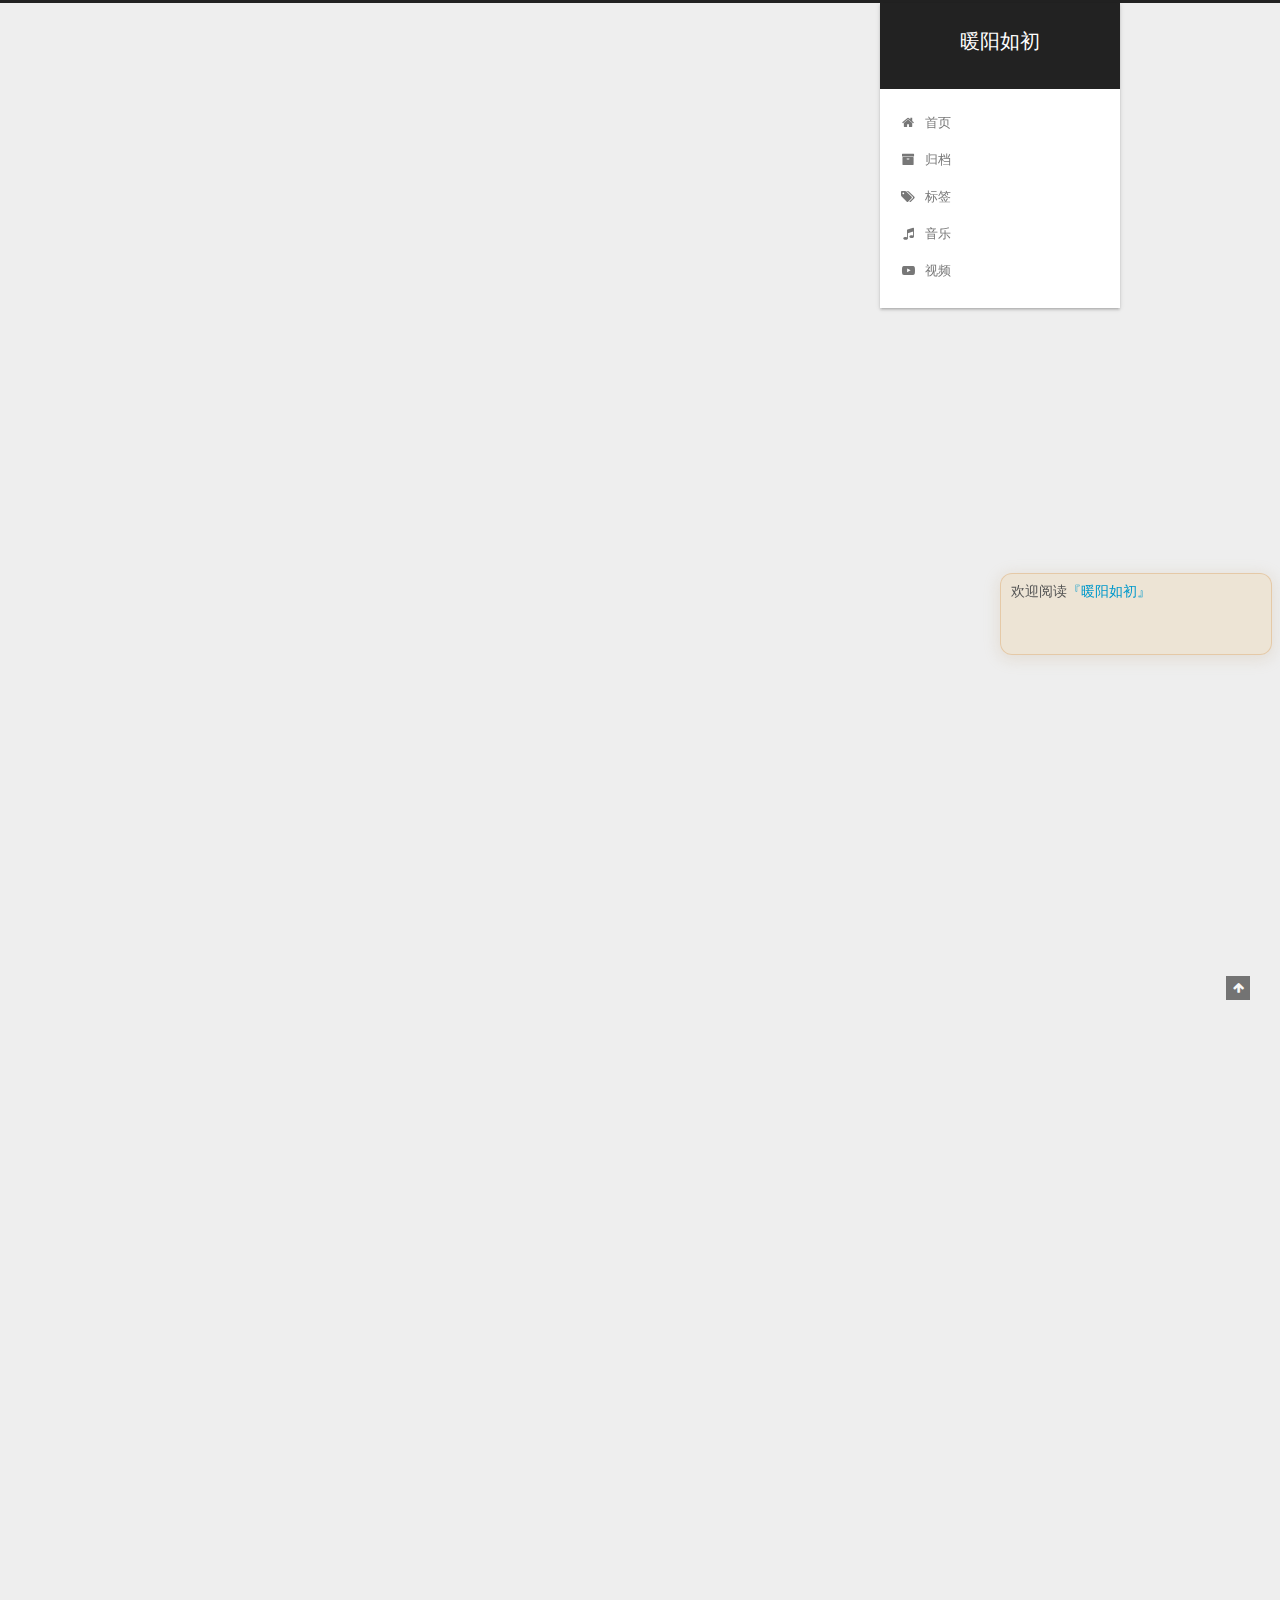
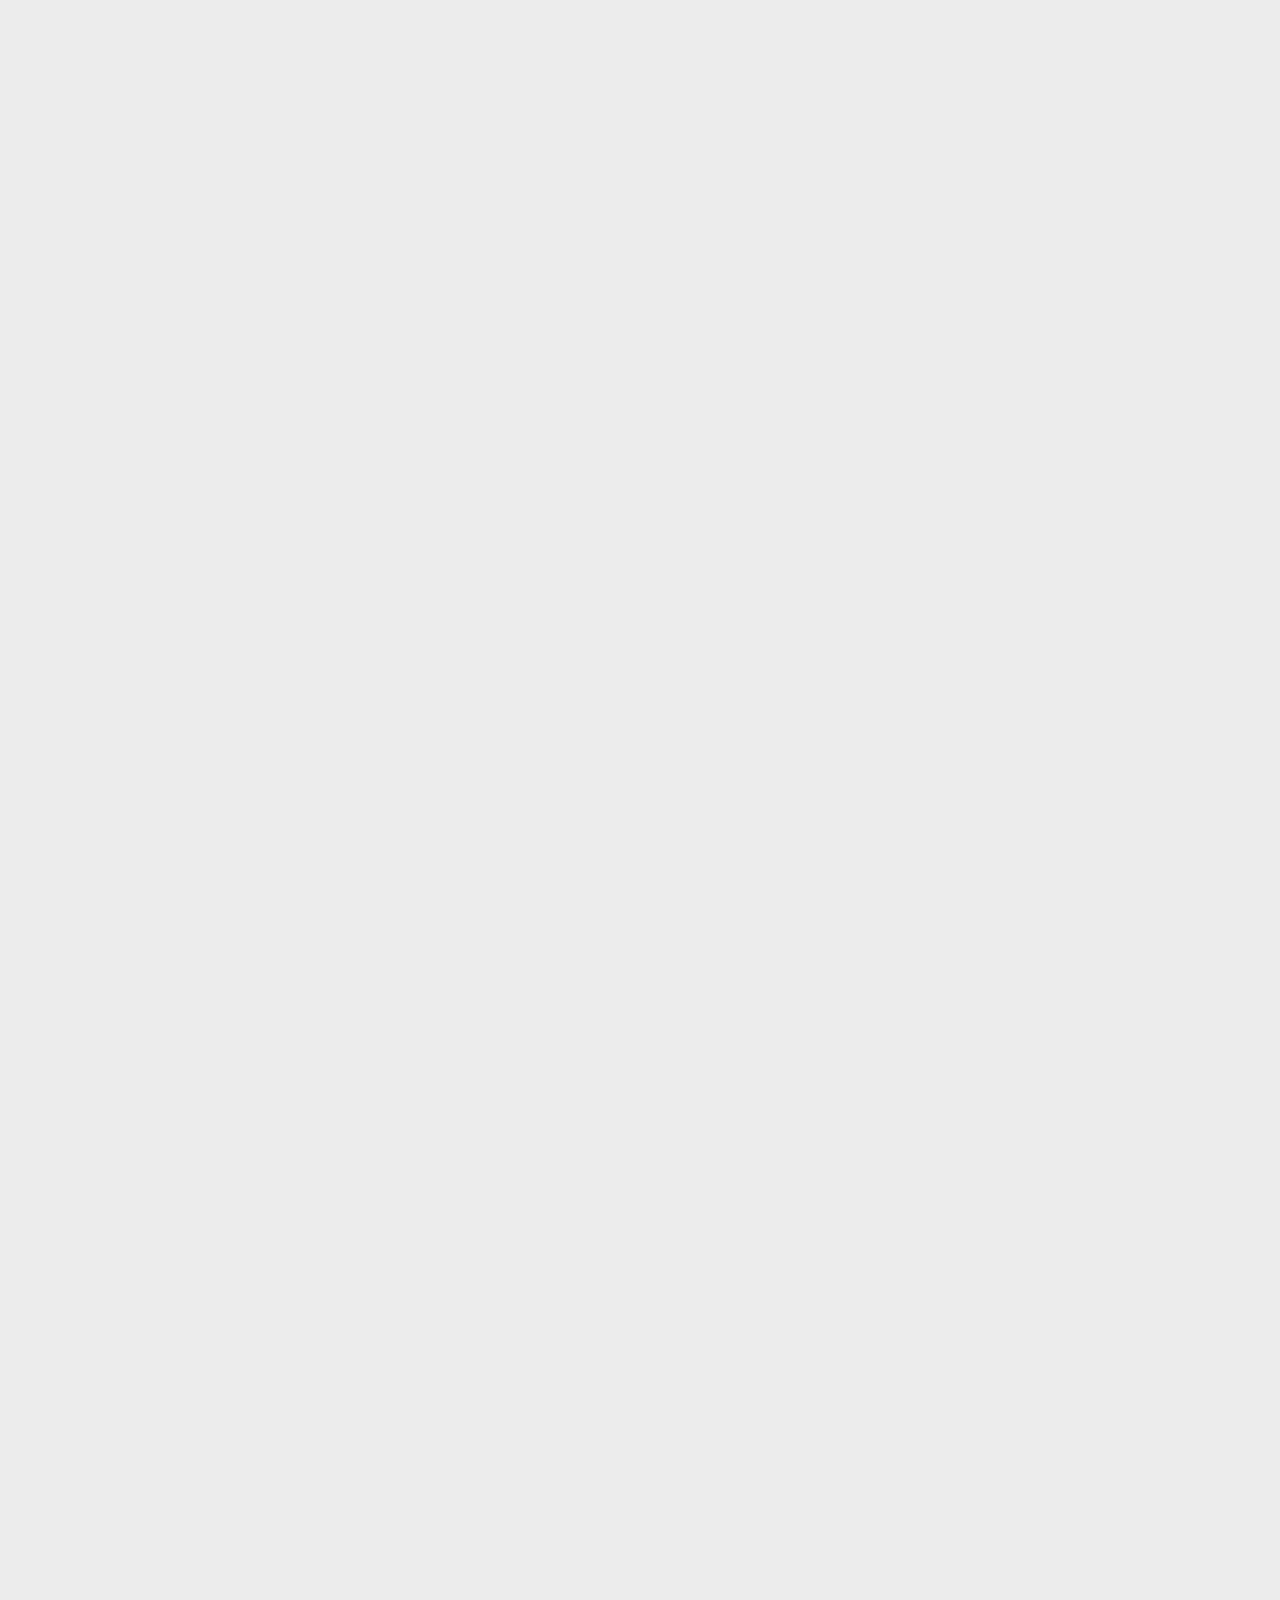
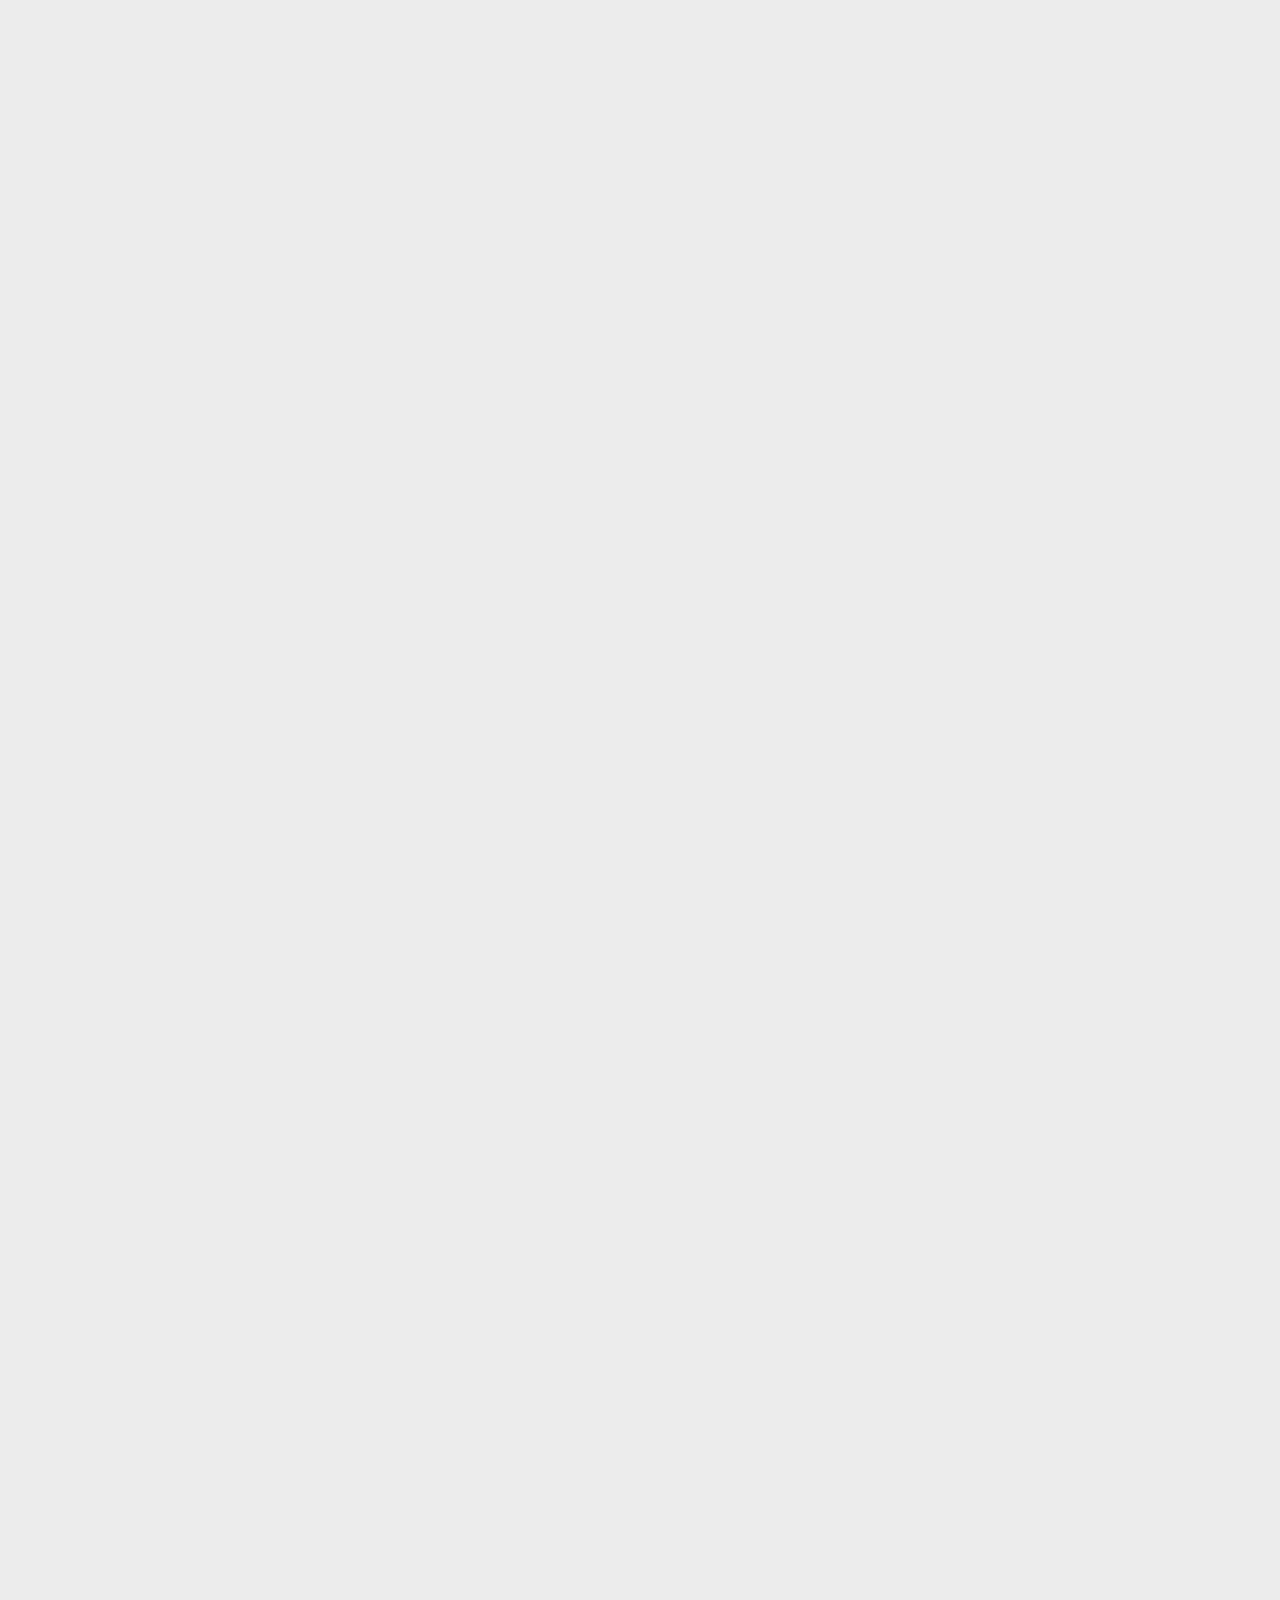
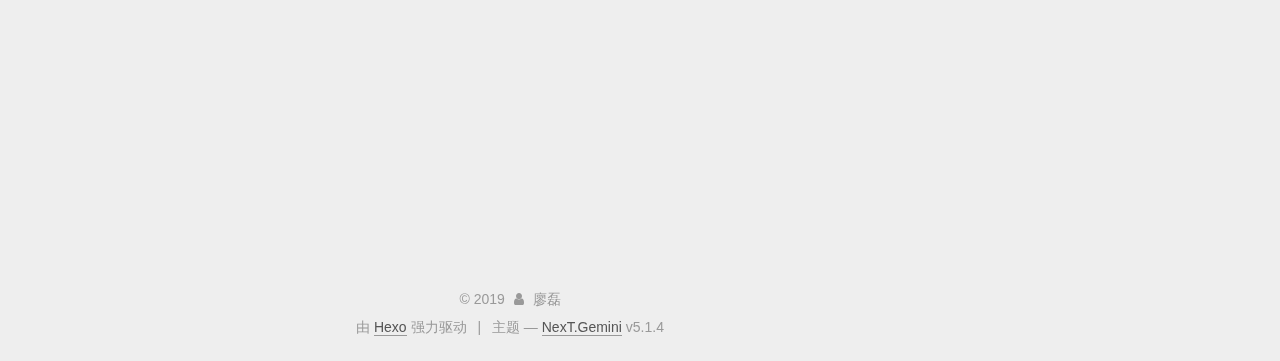
==== commit af35e4b3: "Site updated: 2019-04-24 16:44:48" ====
--- a/index.html
+++ b/index.html
@@ -187,22 +187,22 @@
         </li>
       
         
-        <li class="menu-item menu-item-categories">
-          <a href="/categories/" rel="section">
-            
-              <i class="menu-item-icon fa fa-fw fa-th"></i> <br>
-            
-            分类
+        <li class="menu-item menu-item-archives">
+          <a href="/archives/" rel="section">
+            
+              <i class="menu-item-icon fa fa-fw fa-archive"></i> <br>
+            
+            归档
           </a>
         </li>
       
         
-        <li class="menu-item menu-item-archives">
-          <a href="/archives/" rel="section">
-            
-              <i class="menu-item-icon fa fa-fw fa-archive"></i> <br>
-            
-            归档
+        <li class="menu-item menu-item-tags">
+          <a href="/tags" rel="section">
+            
+              <i class="menu-item-icon fa fa-fw fa-tags"></i> <br>
+            
+            标签
           </a>
         </li>
       
@@ -496,10 +496,10 @@
               
               
               <div class="site-state-item site-state-tags">
-                
+                <a href="/tags/index.html">
                   <span class="site-state-item-count">1</span>
                   <span class="site-state-item-name">标签</span>
-                
+                </a>
               </div>
             
 
--- a/css/main.css
+++ b/css/main.css
@@ -1824,7 +1824,7 @@
   width: 4px;
   height: 4px;
   border-radius: 50%;
-  background: #ffffac;
+  background: #ff8549;
 }
 .links-of-blogroll {
   font-size: 13px;
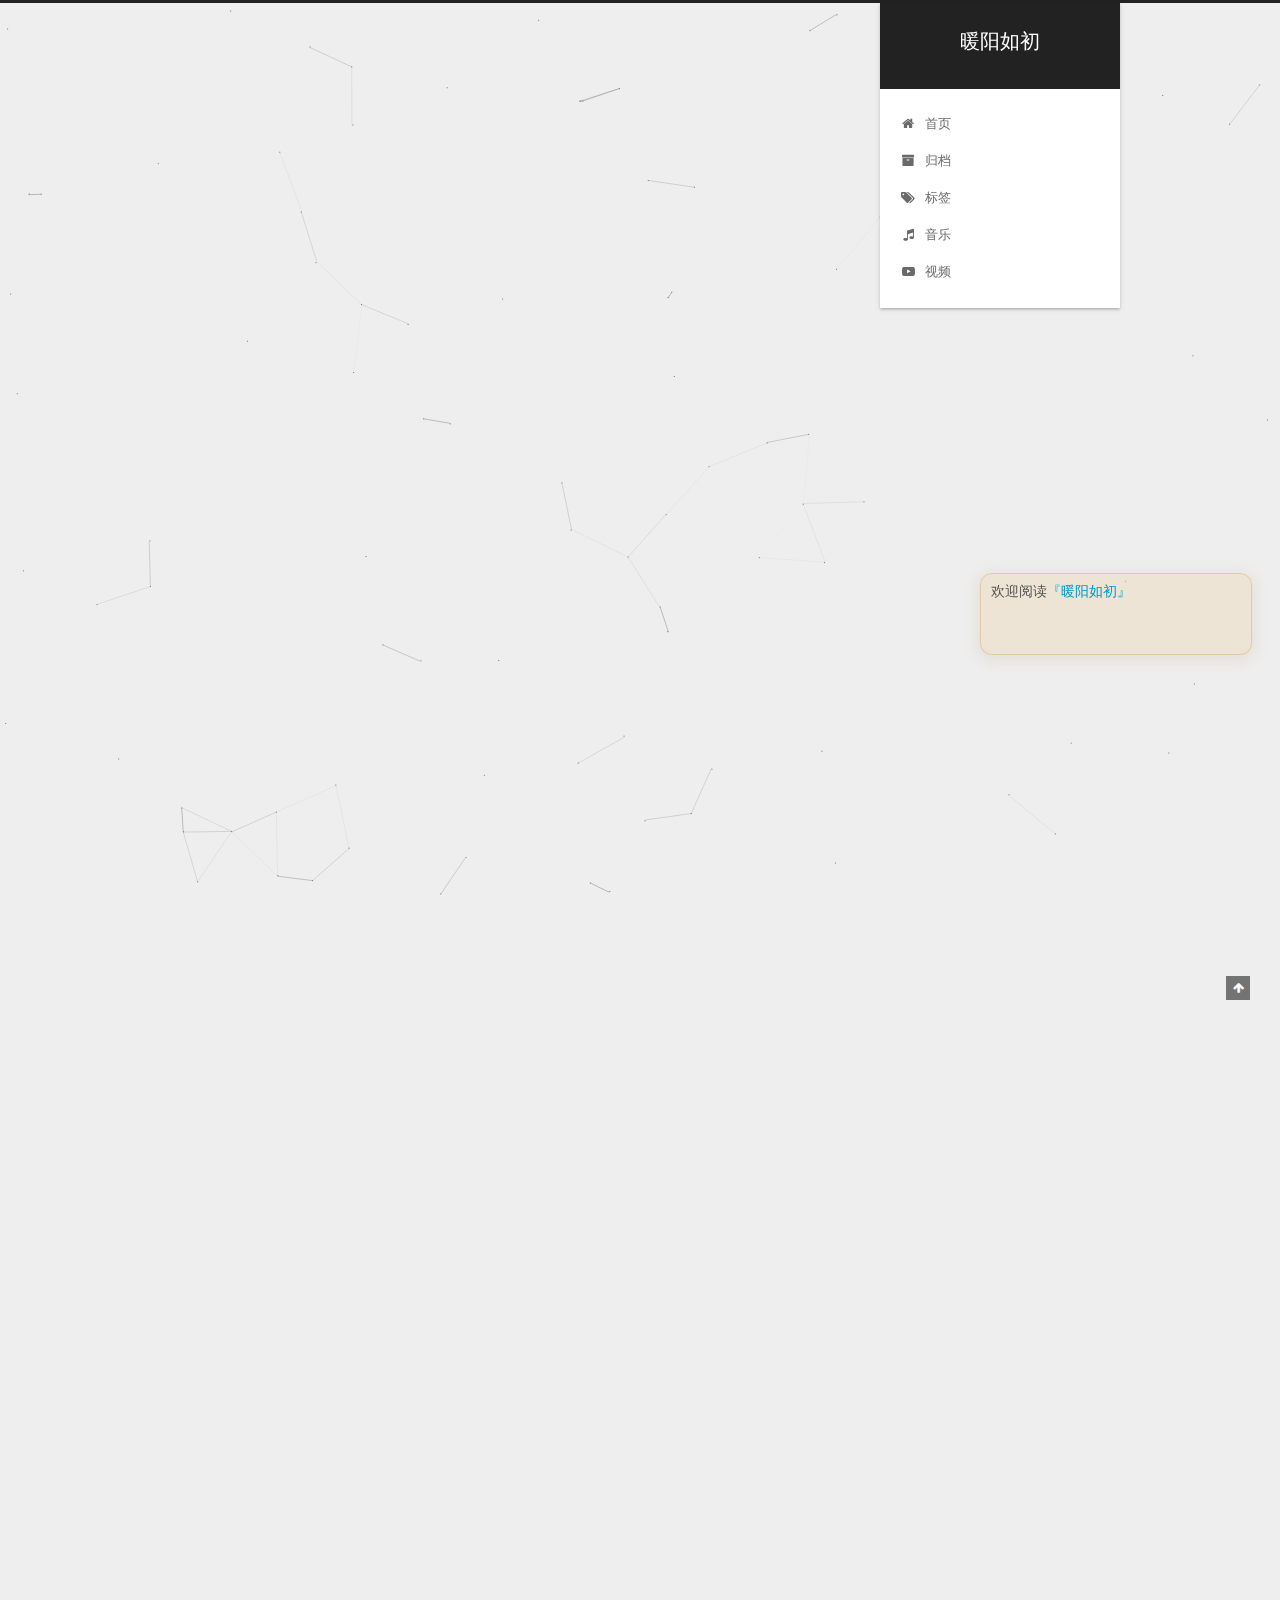
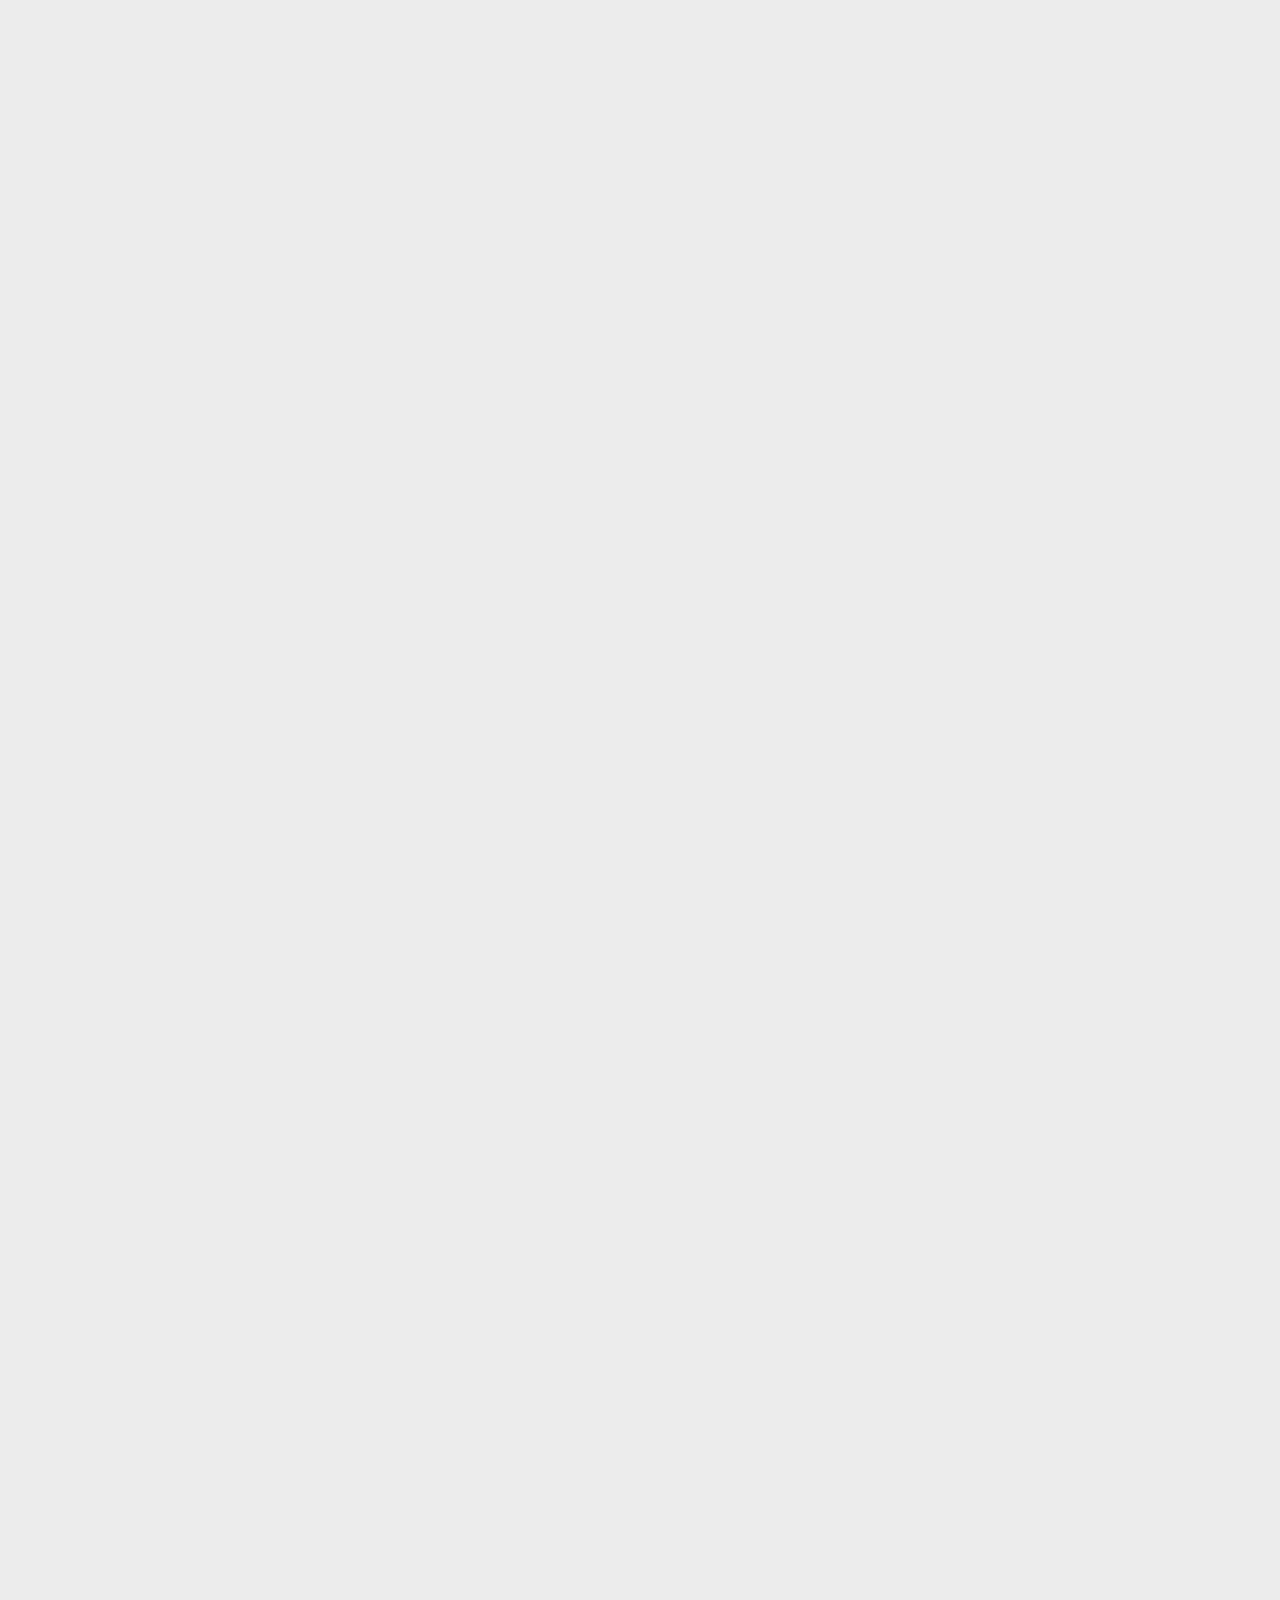
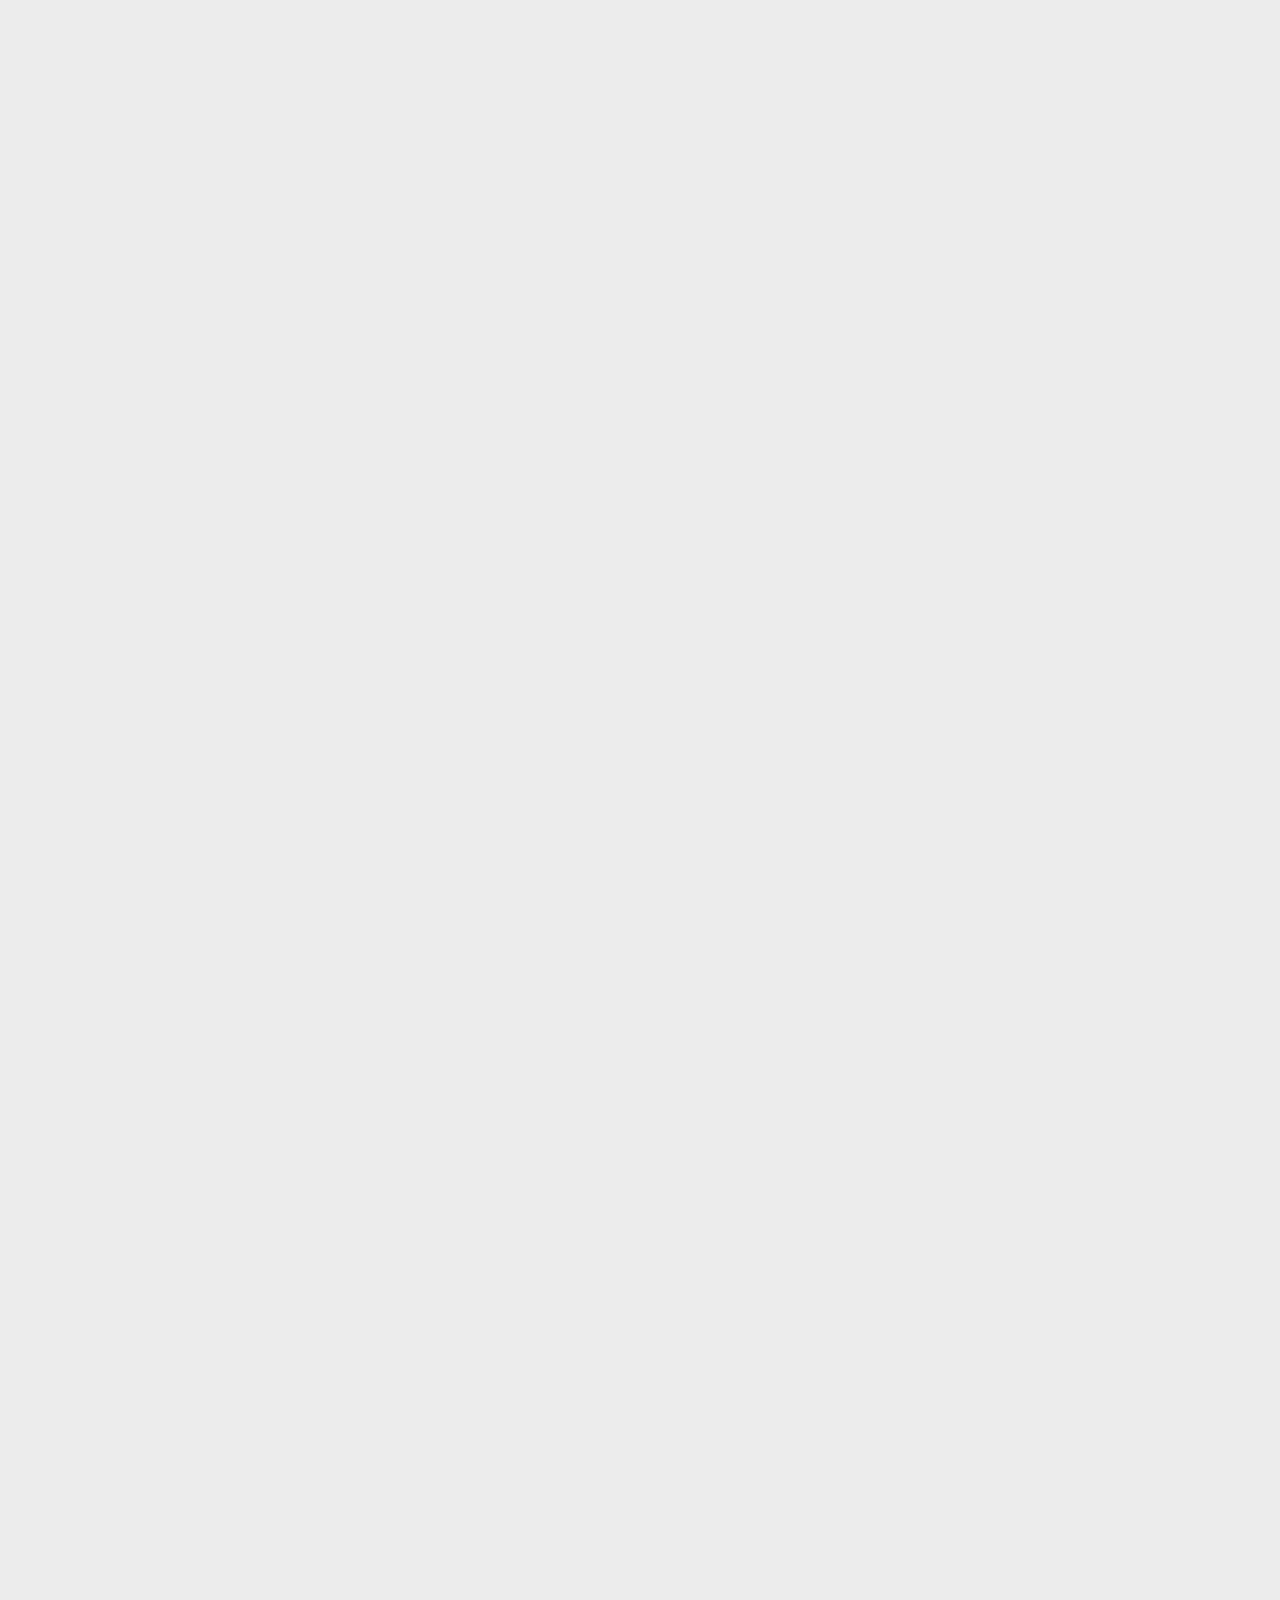
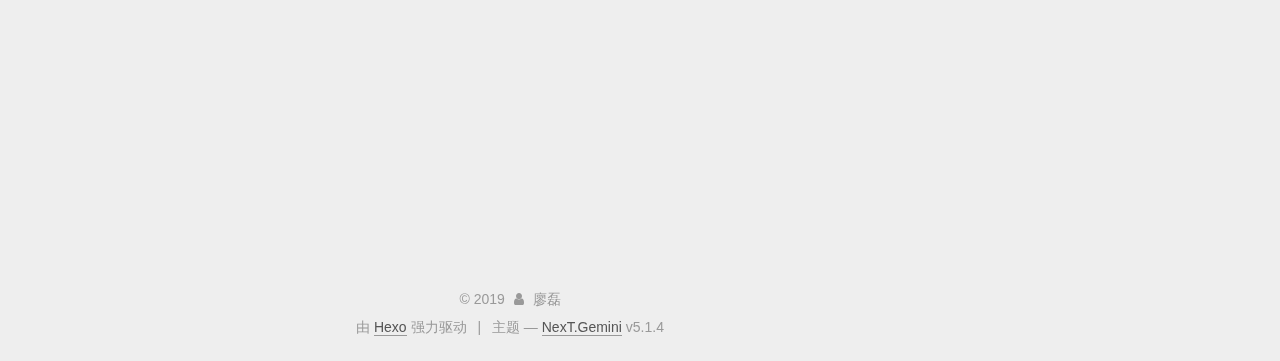
==== commit 90c954ea: "Site updated: 2019-04-25 18:36:54" ====
--- a/index.html
+++ b/index.html
@@ -609,6 +609,8 @@
   
 
 
+  
+
 
 
 
@@ -647,6 +649,11 @@
   
   
     <script type="text/javascript" src="/lib/fancybox/source/jquery.fancybox.pack.js?v=2.1.5"></script>
+  
+
+  
+  
+    <script type="text/javascript" src="/lib/canvas-nest/canvas-nest.min.js"></script>
   
 
 
--- a/css/main.css
+++ b/css/main.css
@@ -1824,7 +1824,7 @@
   width: 4px;
   height: 4px;
   border-radius: 50%;
-  background: #ff8549;
+  background: #ff08ff;
 }
 .links-of-blogroll {
   font-size: 13px;
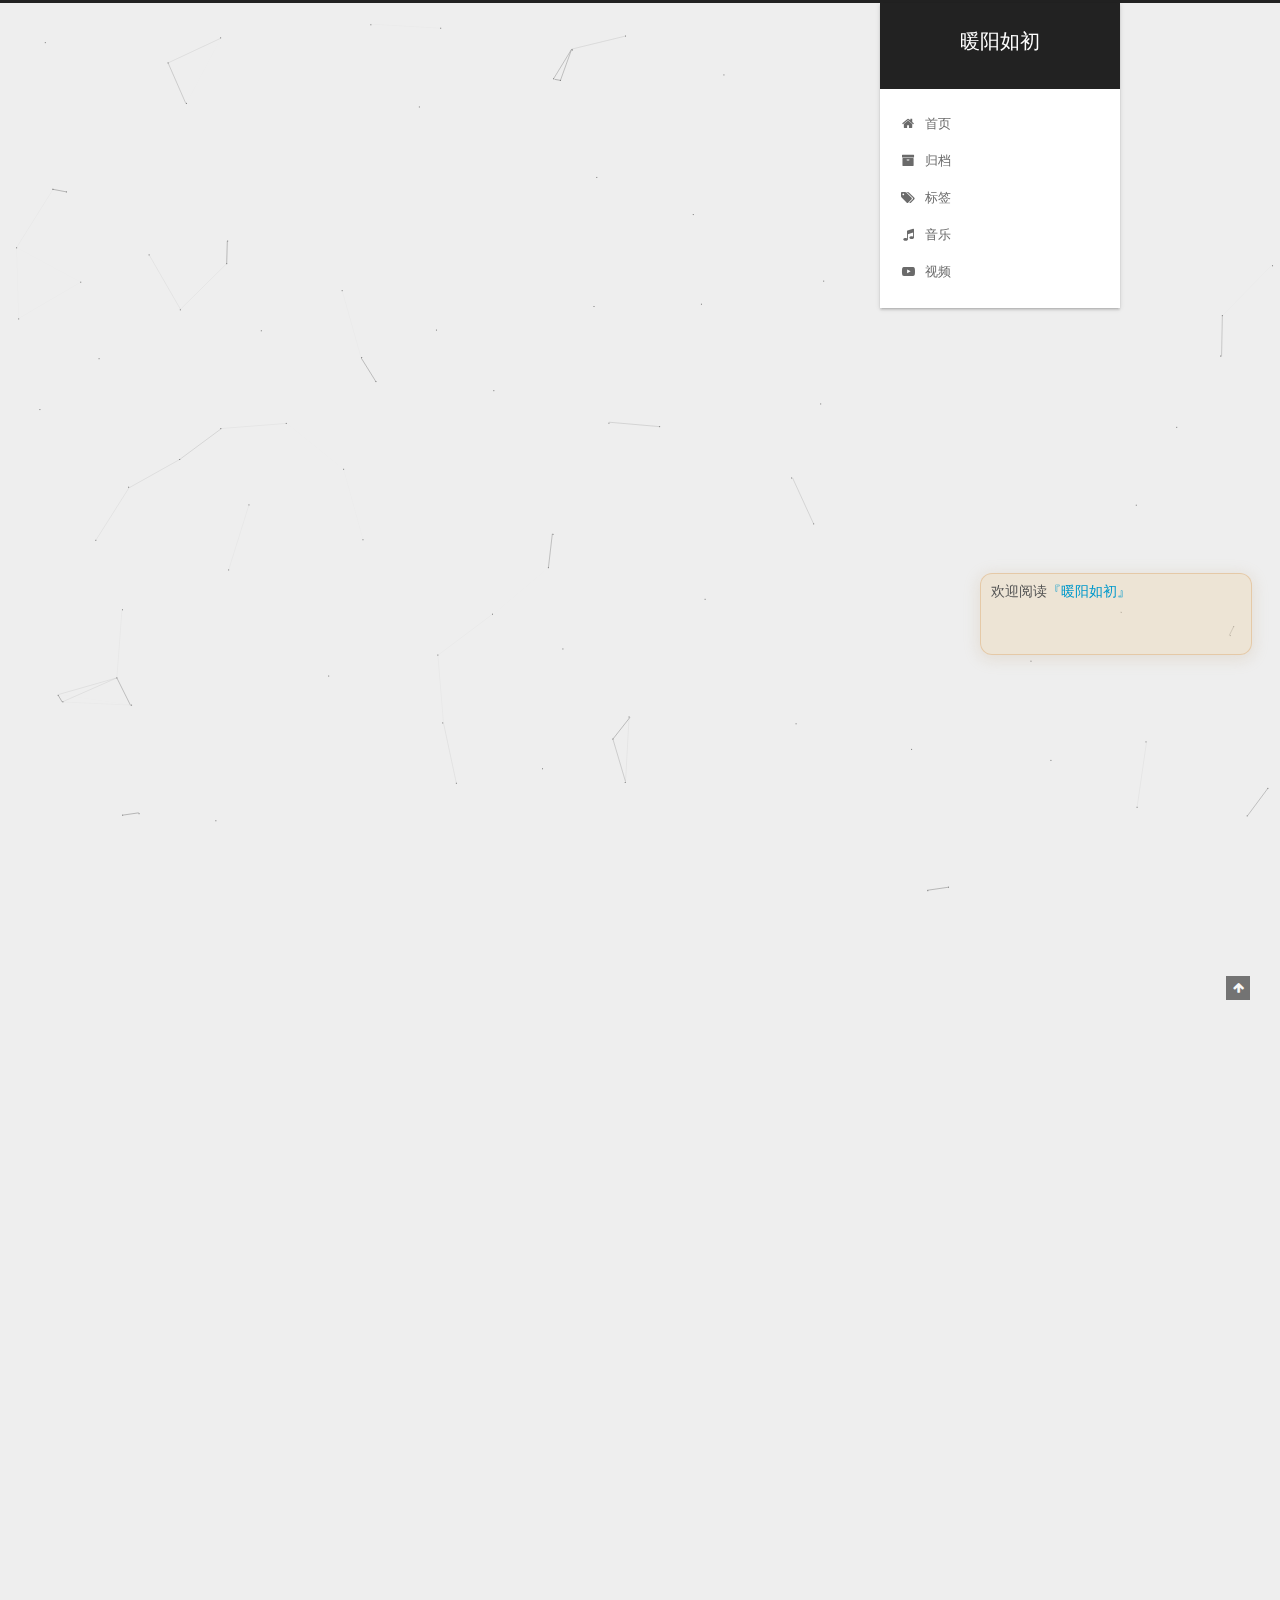
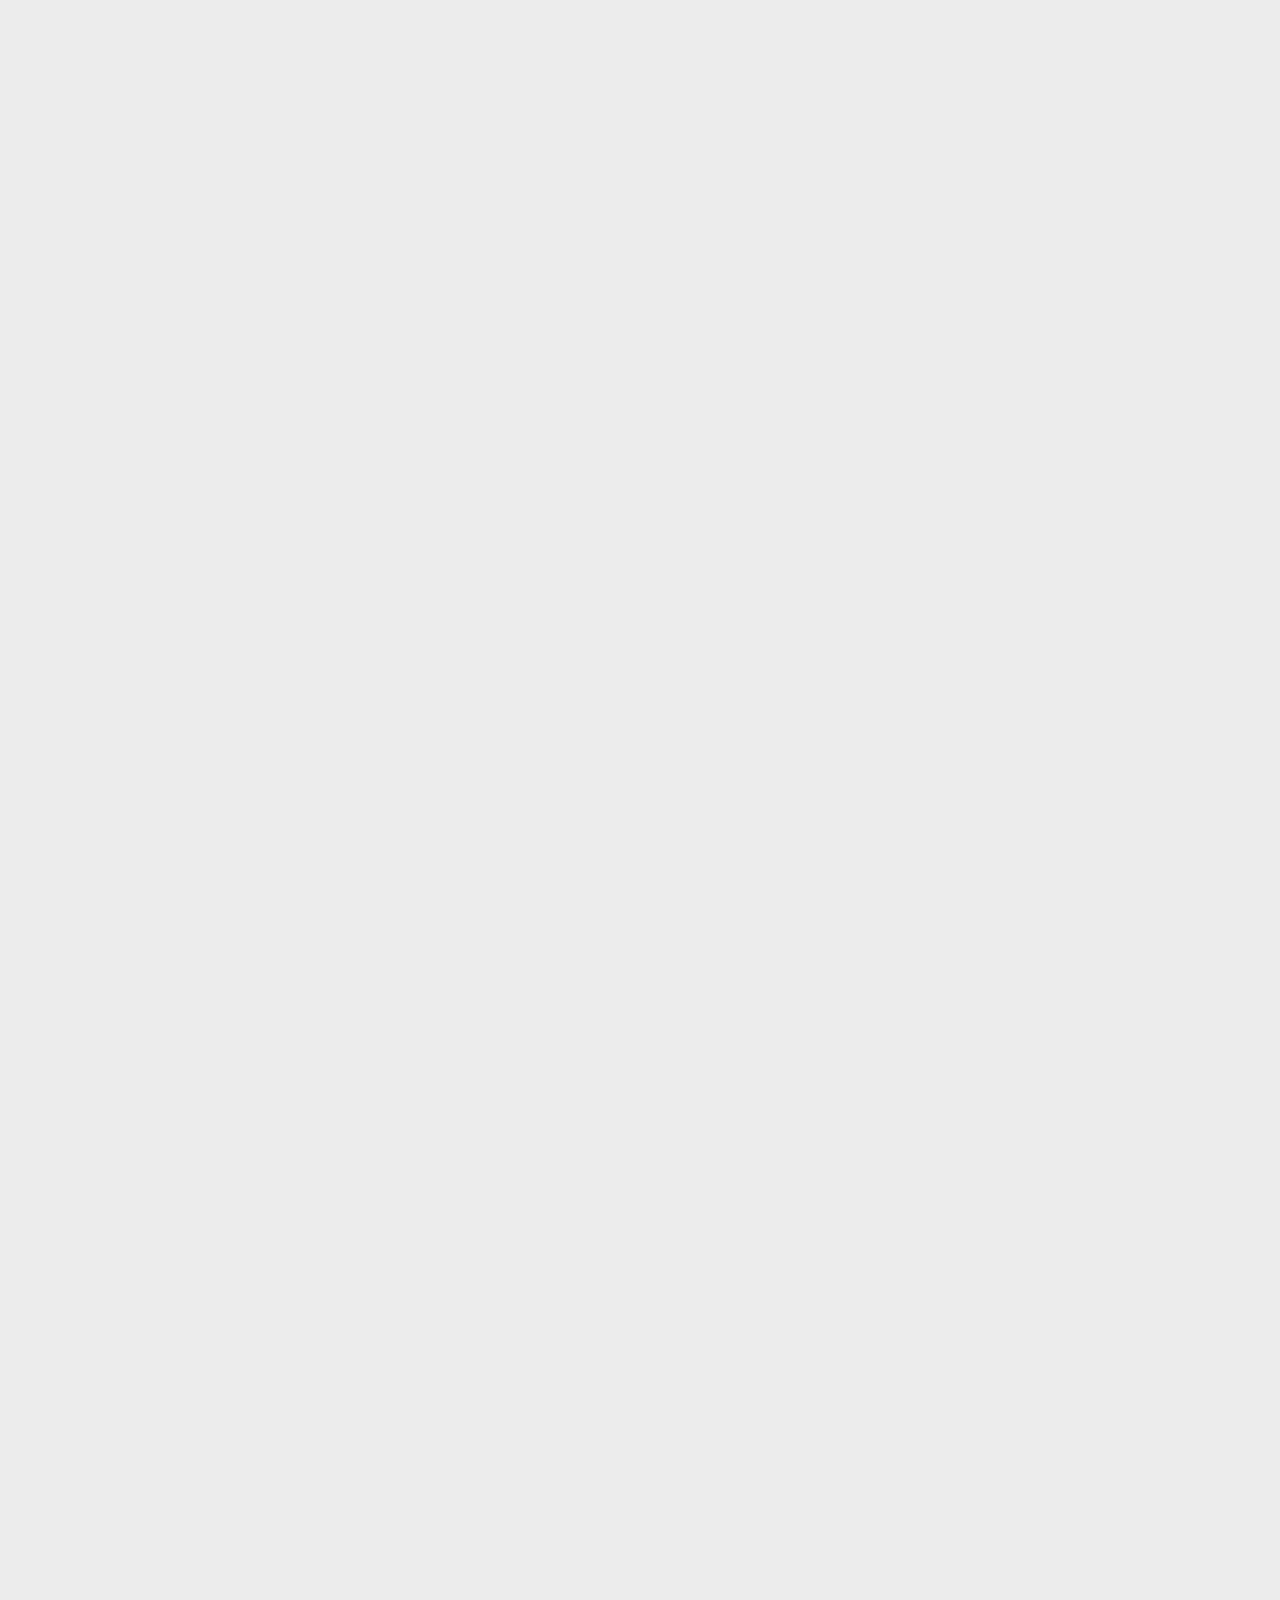
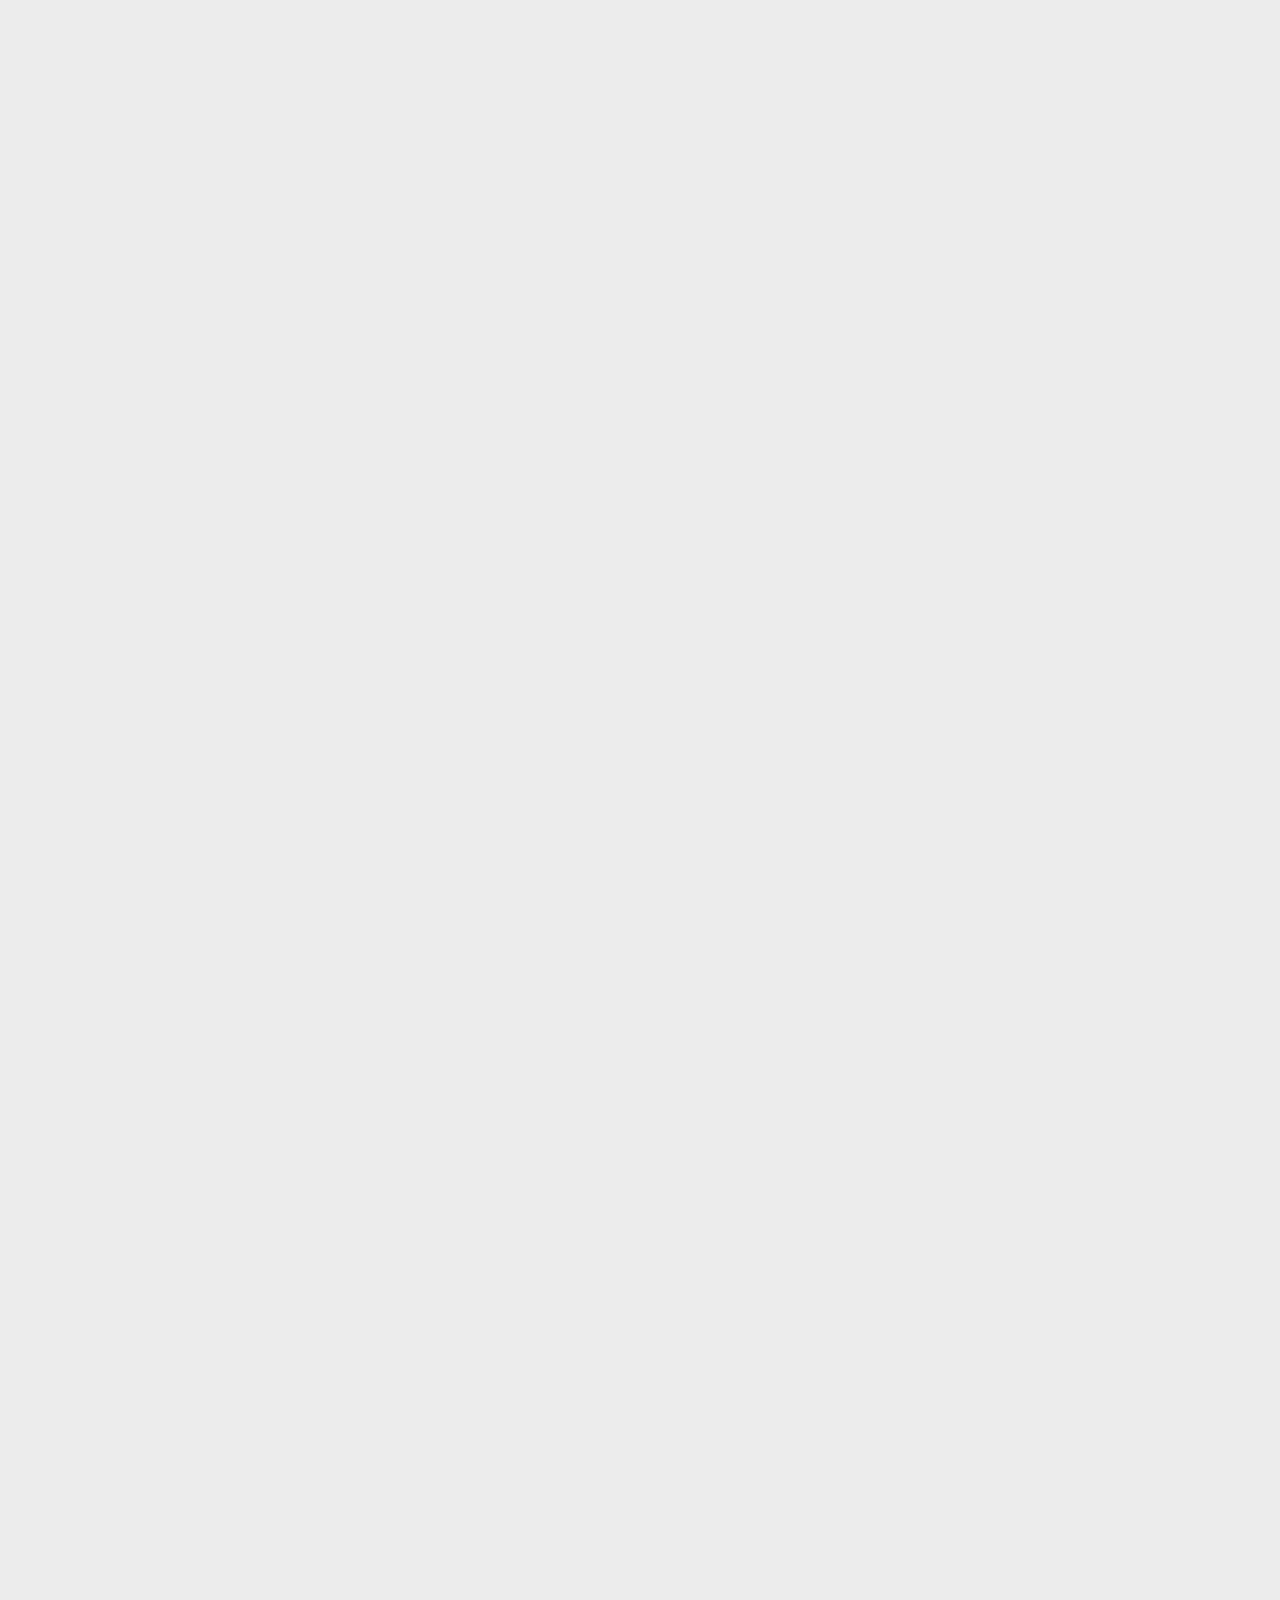
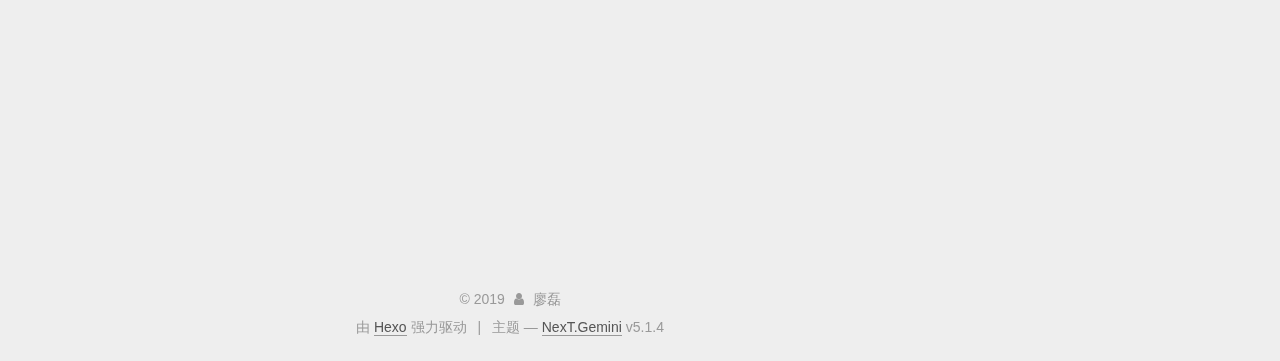
==== commit 4015de61: "Site updated: 2019-04-25 20:36:54" ====
--- a/index.html
+++ b/index.html
@@ -79,6 +79,7 @@
 
 
 
+<meta name="keywords" content="暖阳如初,博客,技术,java">
 <meta property="og:type" content="website">
 <meta property="og:title" content="暖阳如初">
 <meta property="og:url" content="http://yoursite.com/index.html">
@@ -308,6 +309,17 @@
 
           
           
+             <span id="/2019/03/04/ssr教程/" class="leancloud_visitors" data-flag-title="使用vps搭建ssr">
+               <span class="post-meta-divider">|</span>
+               <span class="post-meta-item-icon">
+                 <i class="fa fa-eye"></i>
+               </span>
+               
+                 <span class="post-meta-item-text">阅读次数&#58;</span>
+               
+                 <span class="leancloud-visitors-count"></span>
+             </span>
+          
 
           
 
@@ -335,7 +347,7 @@
 <p>第三步：一键加速VPS服务器 （锐速安装，推荐）</p>
 <h3 id="第一步：购买VPS服务器"><a href="#第一步：购买VPS服务器" class="headerlink" title="第一步：购买VPS服务器"></a><strong>第一步：购买VPS服务器</strong></h3><p>VPS服务器需要选择国外的，首选国际知名的vultr，速度不错、稳定且性价比高，按小时计费，能够随时开通和删除服务器，新服务器即是新ip。</p>
 <p>vultr注册地址:<a href="https://www.vultr.com/?ref=8046196" target="_blank" rel="noopener">http://www.vultr.com</a>（全球15个服务器位置可选，KVM框架，最低2.5美元/月。）</p>
-<p><img src="https://www.vultr.com/media/banner_1.png" alt></p>
+<p><img src="http://www.vultr.com/dist/img/brand/banner_1.png" alt></p>
 <p>虽然是英文界面，但是现在的浏览器都有网页翻译功能，鼠标点击右键，选择网页翻译即可翻译成中文。</p>
 <p>注册并邮件激活账号，充值后即可购买服务器。充值方式是paypal（首选）或支付宝，使用paypal有银行卡（包括信用卡）即可。paypal注册地址：<a href="https://www.paypal.com/" target="_blank" rel="noopener">https://www.paypal.com</a>（paypal是国际知名的第三方支付服务商，注册一下账号，绑定银行卡即可购买国外商品）</p>
 <p><del>2.5美元/月的服务器配置信息：单核 512M内存 20G SSD硬盘 带宽峰值100M 500G流量/月 (此配置已下架)</del></p>
@@ -727,6 +739,113 @@
   
 
   
+  <script src="https://cdn1.lncld.net/static/js/av-core-mini-0.6.4.js"></script>
+  <script>AV.initialize("AeaHO0mMKbD0lToz977wrPvl-gzGzoHsz", "xmRhIDL5gh6bSJvTYkybCnHz");</script>
+  <script>
+    function showTime(Counter) {
+      var query = new AV.Query(Counter);
+      var entries = [];
+      var $visitors = $(".leancloud_visitors");
+
+      $visitors.each(function () {
+        entries.push( $(this).attr("id").trim() );
+      });
+
+      query.containedIn('url', entries);
+      query.find()
+        .done(function (results) {
+          var COUNT_CONTAINER_REF = '.leancloud-visitors-count';
+
+          if (results.length === 0) {
+            $visitors.find(COUNT_CONTAINER_REF).text(0);
+            return;
+          }
+
+          for (var i = 0; i < results.length; i++) {
+            var item = results[i];
+            var url = item.get('url');
+            var time = item.get('time');
+            var element = document.getElementById(url);
+
+            $(element).find(COUNT_CONTAINER_REF).text(time);
+          }
+          for(var i = 0; i < entries.length; i++) {
+            var url = entries[i];
+            var element = document.getElementById(url);
+            var countSpan = $(element).find(COUNT_CONTAINER_REF);
+            if( countSpan.text() == '') {
+              countSpan.text(0);
+            }
+          }
+        })
+        .fail(function (object, error) {
+          console.log("Error: " + error.code + " " + error.message);
+        });
+    }
+
+    function addCount(Counter) {
+      var $visitors = $(".leancloud_visitors");
+      var url = $visitors.attr('id').trim();
+      var title = $visitors.attr('data-flag-title').trim();
+      var query = new AV.Query(Counter);
+
+      query.equalTo("url", url);
+      query.find({
+        success: function(results) {
+          if (results.length > 0) {
+            var counter = results[0];
+            counter.fetchWhenSave(true);
+            counter.increment("time");
+            counter.save(null, {
+              success: function(counter) {
+                var $element = $(document.getElementById(url));
+                $element.find('.leancloud-visitors-count').text(counter.get('time'));
+              },
+              error: function(counter, error) {
+                console.log('Failed to save Visitor num, with error message: ' + error.message);
+              }
+            });
+          } else {
+            var newcounter = new Counter();
+            /* Set ACL */
+            var acl = new AV.ACL();
+            acl.setPublicReadAccess(true);
+            acl.setPublicWriteAccess(true);
+            newcounter.setACL(acl);
+            /* End Set ACL */
+            newcounter.set("title", title);
+            newcounter.set("url", url);
+            newcounter.set("time", 1);
+            newcounter.save(null, {
+              success: function(newcounter) {
+                var $element = $(document.getElementById(url));
+                $element.find('.leancloud-visitors-count').text(newcounter.get('time'));
+              },
+              error: function(newcounter, error) {
+                console.log('Failed to create');
+              }
+            });
+          }
+        },
+        error: function(error) {
+          console.log('Error:' + error.code + " " + error.message);
+        }
+      });
+    }
+
+    $(function() {
+      var Counter = AV.Object.extend("Counter");
+      if ($('.leancloud_visitors').length == 1) {
+        addCount(Counter);
+      } else if ($('.post-title-link').length > 1) {
+        showTime(Counter);
+      }
+    });
+  </script>
+
+
+
+  
 
   
 
--- a/css/main.css
+++ b/css/main.css
@@ -1824,7 +1824,7 @@
   width: 4px;
   height: 4px;
   border-radius: 50%;
-  background: #ff08ff;
+  background: #dd2bb8;
 }
 .links-of-blogroll {
   font-size: 13px;
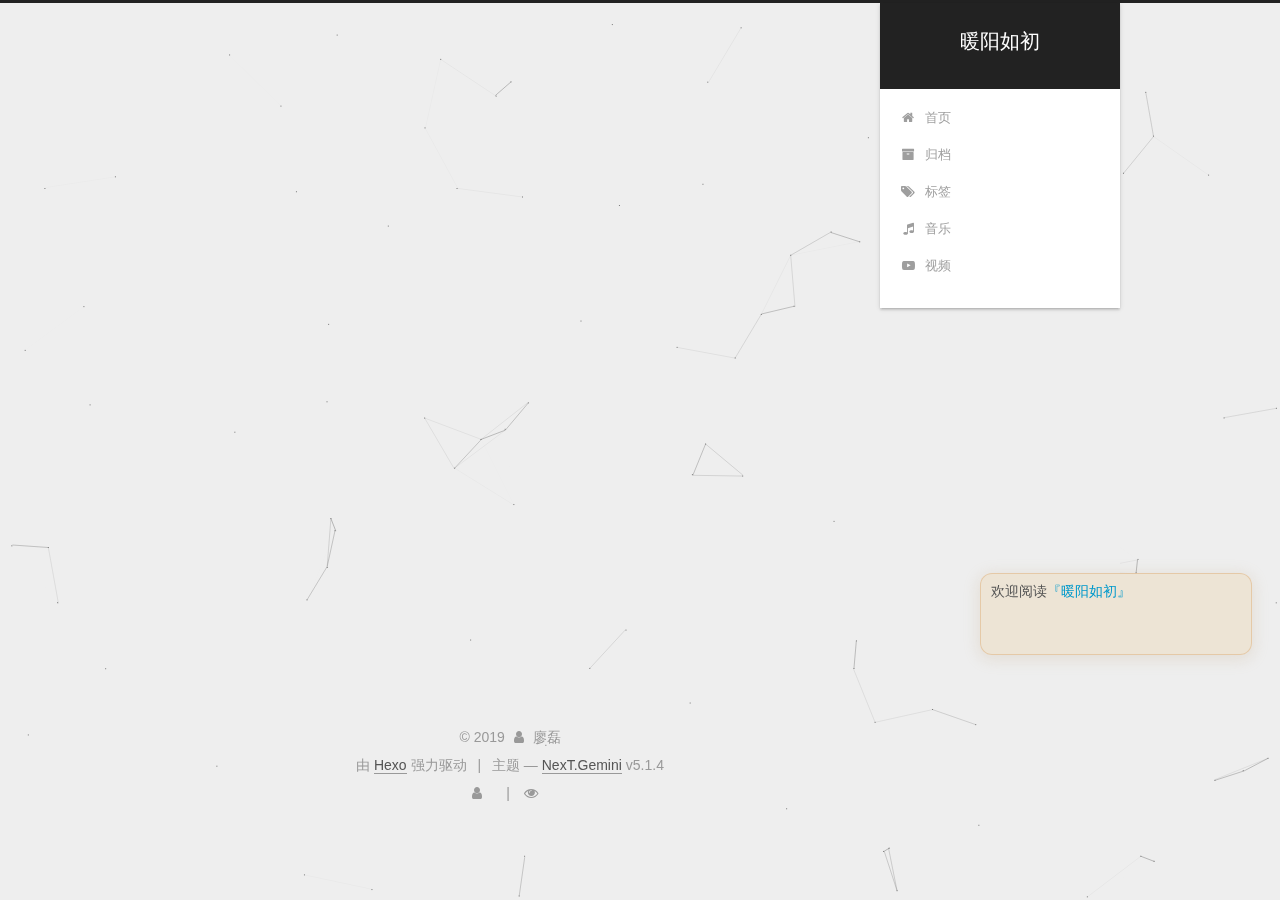
==== commit 7f06fe86: "Site updated: 2019-04-26 13:51:59" ====
--- a/index.html
+++ b/index.html
@@ -260,7 +260,7 @@
   
   
   <div class="post-block">
-    <link itemprop="mainEntityOfPage" href="http://yoursite.com/2019/03/04/ssr教程/">
+    <link itemprop="mainEntityOfPage" href="http://yoursite.com/2019/04/23/ssr教程/">
 
     <span hidden itemprop="author" itemscope itemtype="http://schema.org/Person">
       <meta itemprop="name" content="廖磊">
@@ -279,7 +279,7 @@
         
           <h1 class="post-title" itemprop="name headline">
                 
-                <a class="post-title-link" href="/2019/03/04/ssr教程/" itemprop="url">使用vps搭建ssr</a></h1>
+                <a class="post-title-link" href="/2019/04/23/ssr教程/" itemprop="url">使用vps搭建ssr</a></h1>
         
 
         <div class="post-meta">
@@ -291,8 +291,8 @@
               
                 <span class="post-meta-item-text">发表于</span>
               
-              <time title="创建于" itemprop="dateCreated datePublished" datetime="2019-03-04T23:05:00+08:00">
-                2019-03-04
+              <time title="创建于" itemprop="dateCreated datePublished" datetime="2019-04-23T21:05:00+08:00">
+                2019-04-23
               </time>
             
 
@@ -309,7 +309,7 @@
 
           
           
-             <span id="/2019/03/04/ssr教程/" class="leancloud_visitors" data-flag-title="使用vps搭建ssr">
+             <span id="/2019/04/23/ssr教程/" class="leancloud_visitors" data-flag-title="使用vps搭建ssr">
                <span class="post-meta-divider">|</span>
                <span class="post-meta-item-icon">
                  <i class="fa fa-eye"></i>
@@ -342,79 +342,19 @@
       
         
           
-            <h2 id="教程很简单，整个教程分三步："><a href="#教程很简单，整个教程分三步：" class="headerlink" title="教程很简单，整个教程分三步："></a><strong>教程很简单，整个教程分三步</strong>：</h2><p>第一步：购买VPS服务器</p>
-<p>第二步：一键部署VPS服务器</p>
-<p>第三步：一键加速VPS服务器 （锐速安装，推荐）</p>
-<h3 id="第一步：购买VPS服务器"><a href="#第一步：购买VPS服务器" class="headerlink" title="第一步：购买VPS服务器"></a><strong>第一步：购买VPS服务器</strong></h3><p>VPS服务器需要选择国外的，首选国际知名的vultr，速度不错、稳定且性价比高，按小时计费，能够随时开通和删除服务器，新服务器即是新ip。</p>
-<p>vultr注册地址:<a href="https://www.vultr.com/?ref=8046196" target="_blank" rel="noopener">http://www.vultr.com</a>（全球15个服务器位置可选，KVM框架，最低2.5美元/月。）</p>
-<p><img src="http://www.vultr.com/dist/img/brand/banner_1.png" alt></p>
-<p>虽然是英文界面，但是现在的浏览器都有网页翻译功能，鼠标点击右键，选择网页翻译即可翻译成中文。</p>
-<p>注册并邮件激活账号，充值后即可购买服务器。充值方式是paypal（首选）或支付宝，使用paypal有银行卡（包括信用卡）即可。paypal注册地址：<a href="https://www.paypal.com/" target="_blank" rel="noopener">https://www.paypal.com</a>（paypal是国际知名的第三方支付服务商，注册一下账号，绑定银行卡即可购买国外商品）</p>
-<p><del>2.5美元/月的服务器配置信息：单核 512M内存 20G SSD硬盘 带宽峰值100M 500G流量/月 (此配置已下架)</del></p>
-<p>5美元/月的服务器配置信息： 单核 1G内存 25G SSD硬盘 带宽峰值100M 1000G流量/月</p>
-<p>10美元/月的服务器配置信息： 单核 2G内存 40G SSD硬盘 带宽峰值100M 2000G流量/月</p>
-<p>20美元/月的服务器配置信息： 2cpu 4G内存 60G SSD硬盘 带宽峰值100M 3000G流量/月</p>
-<p>40美元/月的服务器配置信息： 4cpu 8G内存 100G SSD硬盘 带宽峰值100M 4000G流量/月</p>
-<p><strong><font color="red">vultr实际上是折算成小时来计费的，比如服务器是5美元1个月，那么每小时收费为5/30/24=0.0069美元 会自动从账号中扣费，只要保证账号有钱即可。如果你部署的服务器实测后速度不理想，你可以把它删掉（destroy），重新换个地区的服务器来部署，方便且实用。因为新的服务器就是新的ip，所以当ip被封时这个方法很有用。当ip被封时，为了保证新开的服务器ip和原先的ip不一样，先开新服务器，开好后再删除旧服务器即可。</font></strong></p>
-<p>计费从你开通服务器开始算的，不管你有没有使用，即使服务器处于关机状态仍然会计费，如果你没有开通服务器就不算。比如你今天早上开通了服务器，但你有事情，晚上才部署，那么这段时间是会计费的。同理，如果你早上删掉服务器，第二天才开通新的服务器，那么这段时间是不会计费的。在账号的Billing选项里可以看到账户余额。</p>
-<p>温馨提醒：同样的服务器位置，不同的宽带类型和地区所搭建的账号的访问速度会不同，这与中国电信、中国联通、中国移动国际出口带宽和线路不同有关，所以以实测为准。可以先选定一个服务器位置来按照教程进行搭建，熟悉搭建方法，当账号搭建完成并进行了bbr加速后，测试下速度自己是否满意，如果满意那就用这个服务器位置的服务器。如果速度不太满意，就一次性开几台不同的服务器位置的服务器，然后按照同样的方法来进行搭建并测试，选择最优的，之后把其它的服务器删掉，按小时计费测试成本可以忽略。<br><strong>账号充值如图</strong>：</p>
-<p><img src="https://raw.githubusercontent.com/Alvin9999/pac2/master/pp100.png" alt><br><img src="https://raw.githubusercontent.com/Alvin9999/pac2/master/pp101.png" alt><br><strong>开通服务器步骤如图</strong>：<br><img src="https://raw.githubusercontent.com/Alvin9999/crp_up/master/pac%E6%95%99%E7%A8%8B01.png" alt></p>
-<p><img src="https://raw.githubusercontent.com/Alvin9999/crp_up/master/pac%E6%95%99%E7%A8%8B02.png" alt></p>
-<h4 id="选择vps操作系统时，建议选择centos6，可以省去更换内核的操作"><a href="#选择vps操作系统时，建议选择centos6，可以省去更换内核的操作" class="headerlink" title="选择vps操作系统时，建议选择centos6，可以省去更换内核的操作"></a>选择vps操作系统时，建议选择centos6，可以省去更换内核的操作</h4><p><img src="https://raw.githubusercontent.com/Alvin9999/crp_up/master/pac%E6%95%99%E7%A8%8B04.png" alt></p>
-<h2 id="第二步：部署VPS服务器"><a href="#第二步：部署VPS服务器" class="headerlink" title="第二步：部署VPS服务器"></a><strong>第二步：部署VPS服务器</strong></h2><p>购买服务器后，需要部署一下。因为你买的是虚拟东西，而且又远在国外，我们需要一个叫Xshell的软件来远程部署。Xshell windows版下载地址：</p>
-<p><a href="http://45.32.141.248:8000/f/d91974d046/" target="_blank" rel="noopener">国外云盘1下载</a></p>
-<p><a href="https://nofile.io/f/eb5dUzYMQK4/Xshell_setup_wm.exe" target="_blank" rel="noopener">国外云盘2下载</a> 提取密码：666</p>
-<p><a href="https://www.adrive.com/public/NdK3Ez/Xshell_setup_wm.exe" target="_blank" rel="noopener">国外云盘3下载</a> 密码：123</p>
-<p>如果你是苹果电脑操作系统，更简单，无需下载xshell，系统可以直接连接VPS。打开<strong>终端</strong>（Terminal），输入ssh root@ip 其中“ip”替换成你VPS的ip, 按回车键，然后复制粘贴密码，按回车键即可登录。粘贴密码时有可能不显示密码，但不影响， <a href="http://www.cnblogs.com/ghj1976/archive/2013/04/19/3030159.html" target="_blank" rel="noopener">参考设置方法</a> 如果不能用MAC自带的终端连接的话，直接网上搜“MAC连接SSH的软件”，有很多，然后通过软件来连接vps服务器就行，具体操作方式参考windows xshell。<br><strong>部署教程：</strong><br>下载xshell软件并安装后，打开软件</p>
-<p><a href="https://raw.githubusercontent.com/Alvin9999/PAC/master/xshell11.png" target="_blank" rel="noopener"><img src="https://raw.githubusercontent.com/Alvin9999/PAC/master/xshell11.png" alt></a></p>
-<p>选择文件，新建</p>
-<p><a href="https://raw.githubusercontent.com/Alvin9999/PAC/master/xshell12.png" target="_blank" rel="noopener"><img src="https://raw.githubusercontent.com/Alvin9999/PAC/master/xshell12.png" alt></a></p>
-<p>随便取个名字，然后把你的服务器ip填上</p>
-<p><a href="https://raw.githubusercontent.com/Alvin9999/PAC/master/xshell13.png" target="_blank" rel="noopener"><img src="https://raw.githubusercontent.com/Alvin9999/PAC/master/xshell13.png" alt></a></p>
-<p>连接国外ip即服务器时，软件会先后提醒你输入用户名和密码，用户名默认都是root，密码是你购买的服务器系统的密码。</p>
-<h3 id="如果xshell连不上服务器，没有弹出让你输入用户名和密码的输入框，表明你开到的ip是一个被封的ip，遇到这种情况，重新开新的服务器，直到能用xshell连上为止，耐心点哦！如果同一个地区开了多台服务器还是不行的话，可以换其它地区。"><a href="#如果xshell连不上服务器，没有弹出让你输入用户名和密码的输入框，表明你开到的ip是一个被封的ip，遇到这种情况，重新开新的服务器，直到能用xshell连上为止，耐心点哦！如果同一个地区开了多台服务器还是不行的话，可以换其它地区。" class="headerlink" title="如果xshell连不上服务器，没有弹出让你输入用户名和密码的输入框，表明你开到的ip是一个被封的ip，遇到这种情况，重新开新的服务器，直到能用xshell连上为止，耐心点哦！如果同一个地区开了多台服务器还是不行的话，可以换其它地区。"></a>如果xshell连不上服务器，没有弹出让你输入用户名和密码的输入框，表明你开到的ip是一个被封的ip，遇到这种情况，重新开新的服务器，直到能用xshell连上为止，耐心点哦！如果同一个地区开了多台服务器还是不行的话，可以换其它地区。</h3><p><a href="https://raw.githubusercontent.com/Alvin9999/PAC/master/xshell14.png" target="_blank" rel="noopener"><img src="https://raw.githubusercontent.com/Alvin9999/PAC/master/xshell14.png" alt></a></p>
-<p><a href="https://raw.githubusercontent.com/Alvin9999/PAC/master/ss/xshell2.png" target="_blank" rel="noopener"><img src="https://raw.githubusercontent.com/Alvin9999/PAC/master/ss/xshell2.png" alt></a></p>
-<p>用xshell连上服务器后，执行以下命令<br><figure class="highlight plain"><table><tr><td class="gutter"><pre><span class="line">1</span><br></pre></td><td class="code"><pre><span class="line">wget --no-check-certificate https://freed.ga/github/shadowsocksR.sh; bash shadowsocksR.sh</span><br></pre></td></tr></table></figure></p>
-<p><a href="https://www.baishitou.cn/wp-content/uploads/2019/04/null20190416111750.jpg" target="_blank" rel="noopener"><img src="https://www.baishitou.cn/wp-content/uploads/2019/04/null20190416111750.jpg" alt></a></p>
-<p>若提示：wget :command not found<br>请执行：yum install wget -y<br><a href="https://www.baishitou.cn/wp-content/uploads/2019/04/null20190416111931.jpg" target="_blank" rel="noopener"><img src="https://www.baishitou.cn/wp-content/uploads/2019/04/null20190416111931.jpg" alt></a></p>
-<p>设置一下连接密码，</p>
-<p><a href="https://www.baishitou.cn/wp-content/uploads/2019/04/null20190416112048.jpg" target="_blank" rel="noopener"><img src="https://www.baishitou.cn/wp-content/uploads/2019/04/null20190416112048.jpg" alt></a></p>
-<p>设置端口。</p>
-<p>然后按任意键开始安装，等一会后，出现下列提示，说明SSR安装成功。<br><img src="https://www.baishitou.cn/wp-content/uploads/2018/03/QQ%E6%88%AA%E5%9B%BE20180802123036.jpg" alt><br>这张图注意保存<br>因为 Vultr 的所有机房都位于国外，当晚上上网高峰期来临时，在连接速度上会比较慢，所以我们有必要安装一些程序来加速连接速度。本次推荐安装的是锐速加速软件，个人认为目前在提速方面，相比于最新的 Google BBR 拥塞控制算法，锐速尚有优势。</p>
-<h3 id="锐速安装"><a href="#锐速安装" class="headerlink" title="锐速安装"></a>锐速安装</h3><p>用Xshell连接服务器后，执行下面命令。</p>
-<figure class="highlight plain"><table><tr><td class="gutter"><pre><span class="line">1</span><br></pre></td><td class="code"><pre><span class="line">uname -r</span><br></pre></td></tr></table></figure>
-<p><a href="https://www.baishitou.cn/wp-content/uploads/2019/04/null20190416104151.jpg" target="_blank" rel="noopener"><img src="https://www.baishitou.cn/wp-content/uploads/2019/04/null20190416104151.jpg" alt></a></p>
-<p>回车后输出当前系统内核版本。主要分三种情况：</p>
-<p>_1、结果以 2 开头，例如 2.6.32-696.18.7.el6.x86_64。_</p>
-<p>这种输出结果说明我们的服务器为 CentOS6 x64 系统，大家直接查看第三步进行锐速安装即可。</p>
-<p>_2、结果以 3 开头，例如 3.10.0-693.11.6.el7.x86_64。_</p>
-<p>这种输出结果说明我们的服务器为 CentOS7 x64 系统，大家直接查看第四步进行锐速安装即可。</p>
-<p>_3、结果以 4 开头，例如 4.12.10-1.el7.elrepo.x86_64。_</p>
-<p>这种输出结果说明我们的服务器已经安装 Google BBR 拥塞控制算法，此时已经无法继续安装锐速。</p>
-<p>我用的是 CentOS7 x64 ，所以就以 CentOS7 x64 的来安装</p>
-<p>首先更换内核，执行下面命令</p>
-<figure class="highlight plain"><table><tr><td class="gutter"><pre><span class="line">1</span><br></pre></td><td class="code"><pre><span class="line">yum install net-tools -y &amp;&amp; wget --no-check-certificate -O appex.sh https://raw.githubusercontent.com/0oVicero0/serverSpeeder_Install/master/appex.sh &amp;&amp; bash appex.sh install</span><br></pre></td></tr></table></figure>
-<p><a href="https://www.baishitou.cn/wp-content/uploads/2019/04/null20190416105731.jpg" target="_blank" rel="noopener"><img src="https://www.baishitou.cn/wp-content/uploads/2019/04/null20190416105731.jpg" alt></a></p>
-<p>等待内核更换完毕后系统会自动重启并断开连接。</p>
-<p>系统重启后，Xshell 软件会断开连接。等待 1~2 分钟服务器即可重启完毕，我们重新连接服务器再次连接服务器，输入下面安装命令</p>
-<figure class="highlight plain"><table><tr><td class="gutter"><pre><span class="line">1</span><br></pre></td><td class="code"><pre><span class="line">yum install net-tools -y &amp;&amp; wget --no-check-certificate -O appex.sh https://raw.githubusercontent.com/0oVicero0/serverSpeeder_Install/master/appex.sh &amp;&amp; bash appex.sh install</span><br></pre></td></tr></table></figure>
-<p>回车</p>
-<p><a href="https://www.baishitou.cn/wp-content/uploads/2019/04/null20190416103832.jpg" target="_blank" rel="noopener"><img src="https://www.baishitou.cn/wp-content/uploads/2019/04/null20190416103832.jpg" alt></a></p>
-<p>按回车键继续，系统会自动安装锐速，同时会先后要求我们设置锐速的三项信息。按照下图提示，我们每次都直接回车继续即可。</p>
-<p><a href="https://www.baishitou.cn/wp-content/uploads/2019/04/null20190416103917.jpg" target="_blank" rel="noopener"><img src="https://www.baishitou.cn/wp-content/uploads/2019/04/null20190416103917.jpg" alt></a></p>
-<p>出现下面信息，就说明锐速安装成功了。</p>
-<p><a href="https://www.baishitou.cn/wp-content/uploads/2019/04/null20190416104011.jpg" target="_blank" rel="noopener"><img src="https://www.baishitou.cn/wp-content/uploads/2019/04/null20190416104011.jpg" alt></a></p>
-<p>若你的系统选择是CentOS6 x64，不需要更换内核，直接执行下列安装命令</p>
-<figure class="highlight plain"><table><tr><td class="gutter"><pre><span class="line">1</span><br></pre></td><td class="code"><pre><span class="line">wget --no-check-certificate -O appex.sh https://raw.githubusercontent.com/0oVicero0/serverSpeeder_Install/master/appex.sh &amp;&amp; bash appex.sh install &apos;2.6.32-642.el6.x86_64&apos;</span><br></pre></td></tr></table></figure>
-<p>安装步骤一路回车就行了。</p>
-<p>电脑连接：</p>
-<p>下载连接工具Shadowsocks<br><a href="https://www.baishitou.cn/download/2675/" target="_blank" rel="noopener">点击下载</a><br>打开后，把连接参数输入。</p>
-<p><a href="https://www.baishitou.cn/wp-content/uploads/2019/04/null20190416112946.jpg" target="_blank" rel="noopener"><img src="https://www.baishitou.cn/wp-content/uploads/2019/04/null20190416112946.jpg" alt></a></p>
-<p>在电脑右下角Shadowsocks 图标上单击右键。启用系统代理。</p>
-<p><a href="https://www.baishitou.cn/wp-content/uploads/2019/04/null20190416113550.jpg" target="_blank" rel="noopener"><img src="https://www.baishitou.cn/wp-content/uploads/2019/04/null20190416113550.jpg" alt></a></p>
-<p>然后输入YOUTUBE的网址,成功。</p>
-
-          
+          教程很简单，整个教程分三步：第一步：购买VPS服务器
+第二步：一键部署VPS服务器
+第三步：一键加速VPS服务器 （锐速安装，推荐）
+第一步：购买VPS服务器VPS服务器需要选择国外的，首选国际知名的vultr，速度不错、稳定且性价比高，按小时计费，能够随时开通和删除服务器，新服务器即是新ip。
+v
+          ...
+          <!--noindex-->
+          <div class="post-button text-center">
+            <a class="btn" href="/2019/04/23/ssr教程/#more" rel="contents">
+              阅读全文 &raquo;
+            </a>
+          </div>
+          <!--/noindex-->
         
       
     </div>
@@ -509,7 +449,7 @@
               
               <div class="site-state-item site-state-tags">
                 <a href="/tags/index.html">
-                  <span class="site-state-item-count">1</span>
+                  <span class="site-state-item-count">4</span>
                   <span class="site-state-item-name">标签</span>
                 </a>
               </div>
@@ -580,6 +520,26 @@
 
 
         
+<div class="busuanzi-count">
+  <script async src="https://busuanzi.ibruce.info/busuanzi/2.3/busuanzi.pure.mini.js"></script>
+
+  
+    <span class="site-uv">
+      <i class="fa fa-user"></i>
+      <span class="busuanzi-value" id="busuanzi_value_site_uv"></span>
+      
+    </span>
+  
+
+  
+    <span class="site-pv">
+      <i class="fa fa-eye"></i>
+      <span class="busuanzi-value" id="busuanzi_value_site_pv"></span>
+      
+    </span>
+  
+</div>
+
 
 
 
--- a/css/main.css
+++ b/css/main.css
@@ -1824,7 +1824,7 @@
   width: 4px;
   height: 4px;
   border-radius: 50%;
-  background: #dd2bb8;
+  background: #ff4914;
 }
 .links-of-blogroll {
   font-size: 13px;
